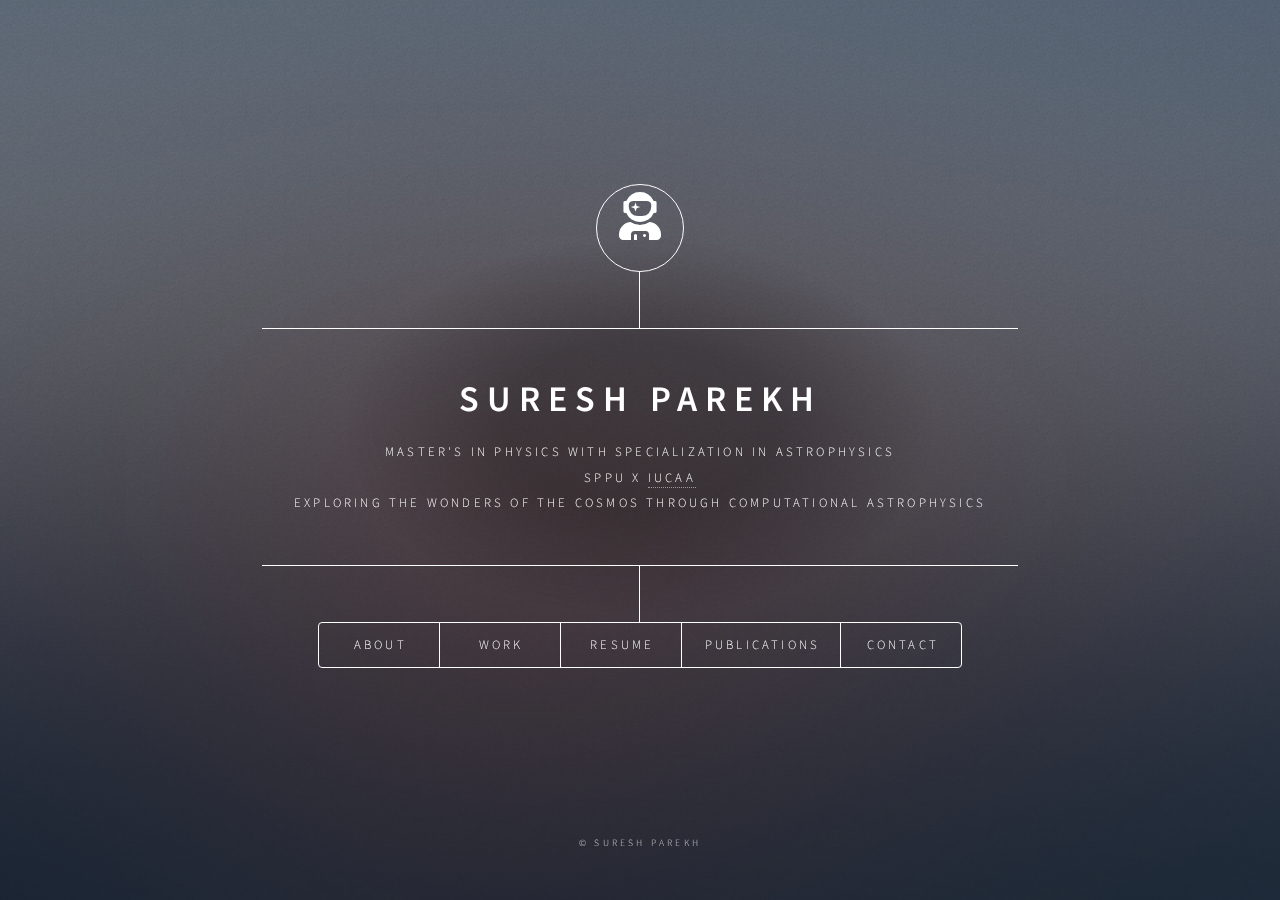
==== index.html @ 6b33139d "Add files via upload" ====
<!DOCTYPE HTML>
<!--
	Dimension by HTML5 UP
	html5up.net | @ajlkn
	Free for personal and commercial use under the CCA 3.0 license (html5up.net/license)
-->
<html>
	<head>
		<meta charset="UTF-8">
		<meta name="viewport" content="width=device-width, initial-scale=1.0">
		<title>Suresh Parekh</title>
		<link rel="stylesheet" href="assets/css/main.css">
		<noscript><link rel="stylesheet" href="assets/css/noscript.css"></noscript>
		<!-- Add the following link tag to include the favicon -->
		<link rel="icon" type="image/png" href="images/S.png"> <!--size: 86x86 -->
	</head>
	<body class="is-preload">

		<!-- Wrapper -->
			<div id="wrapper">

				<!-- Header -->
					<header id="header">
						<div class="logo">
							<span class = "fa fa-user-astronaut fa-3x"> </span>
						</div>
						<div class="content">
							<div class="inner">
								<h1>Suresh Parekh</h1>
								<p>Master's in Physics with Specialization in Astrophysics <br/> SPPU X <a href="https://www.iucaa.in/en/">IUCAA</a><br />
									Exploring the wonders of the cosmos through computational astrophysics</p>
							</div>
						</div>
						<nav>
							<ul>
								<li><a href="#about">About</a></li>
								<li><a href="#work">Work</a></li>
								<li><a href="#resume">Resume</a></li>
								<li><a href="#pubs">Publications</a></li>
								<li><a href="#contact">Contact</a></li>
							</ul>
						</nav>
					</header>

				<!-- Main -->
					<div id="main">

						<!-- Intro -->
							<article id="about">
								<h2 class="major">About</h2>
								<span class="image main"><img src="images/about.png" alt="" /></span>
								<p>Hi! Welcome to my website! I'm an observational and computational astrophysicist in construction. 
									I enjoy playing cricket, swimming, and listening to Hindi music in my free time. I'm also a nerd, 
									always eager to explore the latest advancements in STEM. </p>
								<p> You can learn more about my work <a href="#work">here.</a></p>
							</article>

						<!-- Work -->
							<article id="work">
								<h2 class="major">Work</h2>
								<span class="image main"><img src="images/iucaa.png" alt="" /></span>
								<p>Pursuing my Master's in Physics from Savitribai Phule Pune University enabled me to be a part of the 
									Inter-University Centre for Astronomy and Astrophysics (IUCAA), the hub for Astrophysics research in India,
									 which allowed me to investigate the extended emissions in high-redshift Quasars using Chandra as a probe. </p>

								<p>To improve the detection pipeline and make it more efficient, I enrolled for my Master's thesis project with 
									Dr. Vaidehi Paliya at IUCAA. I employed Bayesian statistics and the Low Counts Image Reconstruction and 
									Analysis (LIRA) algorithm using Python and necessary CXC tools for data processing to develop a sophisticated 
									pipeline to detect extended emissions in high-redshift radio-loud Quasars using Chandra X-ray data. 
									The pipeline can detect comprehensive emissions with improved accuracy by employing MCMC analysis and observing 
									the 2D Poission deviations from the baseline model. It also generates higher-resolution data using LIRA for
									 better morphological analysis of the emissions. </p>

								<p>Recently, I have been working with esteemed cosmologists of India, Dr. Saibal Ray, Dr. Anil Kumar Yadav, 
									and Dr. Lokesh Kumar Sharma, to get collaborative exposure. In this project, we aim to derive cosmological
									 models that can study the universe's expansion rate. My role is to develop a pipeline to calculate the 
									 cosmological parameters for the derived model using observational datasets. I used my knowledge of Bayesian
									  statistics from my previous project to make the pipeline even more accurate. The results resonated with 
									  the current observational studies released by the Planck association, which confirmed the accuracy of the 
									  channel as well as the derivation of the model. It resulted in the preparation of multiple manuscripts. 
									  This experience helped me expand my data analysis and Bayesian analysis skills, which will benefit my 
									  research aspirations. </p>

								<p>To further understand and search for the answer to the extended diffused emissions, such as radio halos 
									and relics detected at the central region of AGNs and large-scale structures of the Galaxy Clusters (GCs), 
									I am working with Dr. Viral Parekh, NRAO. This project involves the morphological analysis of the GCs center
									 in the Radio and X-ray bands using NVSS, VLASS, and CXC data from the MGCLS clusters and MaDCoWS Catalogs, 
									 conducting a comprehensive analysis of the Radio Halos and relics. This analysis will help reveal the 
									 processes behind the unknown emissions observed and provide me with the new exposure necessary for my 
									 future research endeavors. </p>

								<p>Thank you for visiting my little corner, and contact me <a href="#contact">here</a> for any potential collaborations or discussions.</p>
							</article>

						<!-- About -->
							<article id="resume">
								<h2 class="major">Resume</h2>
								<!-- <span class="image main"><img src="images/pic03.jpg" alt="" /></span> -->
								<embed src="images/New_CV.pdf" type="application/pdf" width="100%" height="600px" />
								<!-- <p>Lorem ipsum dolor sit amet, consectetur et adipiscing elit. Praesent eleifend dignissim arcu, at eleifend sapien imperdiet ac. Aliquam erat volutpat. Praesent urna nisi, fringila lorem et vehicula lacinia quam. Integer sollicitudin mauris nec lorem luctus ultrices. Aliquam libero et malesuada fames ac ante ipsum primis in faucibus. Cras viverra ligula sit amet ex mollis mattis lorem ipsum dolor sit amet.</p> -->
							</article>
						

						<!-- Contact -->
							<article id="contact">
								<h2 class="major">Contact</h2>
								<img src="images/contact.jpg" alt="Image Description">
								<p>You can reach me at <a href="mailto: thesureshparekh@gmail.com">thesureshparekh@gmail.com</a></p>
								<!-- <form method="post" action="#">
									<div class="fields">
										<div class="field half">
											<label for="name">Name</label>
											<input type="text" name="name" id="name" />
										</div>
										<div class="field half">
											<label for="email">Email</label>
											<input type="text" name="email" id="email" />
										</div>
										<div class="field">
											<label for="message">Message</label>
											<textarea name="message" id="message" rows="4"></textarea>
										</div>
									</div>
									<ul class="actions">
										<li><input type="submit" value="Send Message" class="primary" /></li>
										<li><input type="reset" value="Reset" /></li>
									</ul>
								</form> -->
								<ul class="icons">
									<li><a href="https://twitter.com/sureshparekh412" class="icon brands fa-twitter"><span class="label">Twitter</span></a></li>
									<li><a href="mailto: thesureshparekh@gmail.com" class="icon solid fa-envelope"><span class="label">Email</span></a></li>
									<li><a href="https://www.instagram.com/thesureshparekh" class="icon brands fa-instagram"><span class="label">Instagram</span></a></li>
									<li><a href="https://github.com/sureshparekh" class="icon brands fa-github"><span class="label">GitHub</span></a></li>
									
								</ul>
							</article>

						<!-- Elements -->
							<article id="pubs">
								<h2 class="major">Publications</h2>
								
								<ol>
									<li>Dolor pulvinar etiam.</li>
									<li>Etiam vel felis viverra.</li>
									<li>Felis enim feugiat.</li>
									<li>Dolor pulvinar etiam.</li>
									<li>Etiam vel felis lorem.</li>
									<li>Felis enim et feugiat.</li>
									<li>Felis enim et feugiat.</li>
									<li>Felis enim et feugiat.</li>
								</ol>

								<!-- <section>
									<h3 class="major">Text</h3>
									<p>This is <b>bold</b> and this is <strong>strong</strong>. This is <i>italic</i> and this is <em>emphasized</em>.
									This is <sup>superscript</sup> text and this is <sub>subscript</sub> text.
									This is <u>underlined</u> and this is code: <code>for (;;) { ... }</code>. Finally, <a href="#">this is a link</a>.</p>
									<hr />
									<h2>Heading Level 2</h2>
									<h3>Heading Level 3</h3>
									<h4>Heading Level 4</h4>
									<h5>Heading Level 5</h5>
									<h6>Heading Level 6</h6>
									<hr />
									<h4>Blockquote</h4>
									<blockquote>Fringilla nisl. Donec accumsan interdum nisi, quis tincidunt felis sagittis eget tempus euismod. Vestibulum ante ipsum primis in faucibus vestibulum. Blandit adipiscing eu felis iaculis volutpat ac adipiscing accumsan faucibus. Vestibulum ante ipsum primis in faucibus lorem ipsum dolor sit amet nullam adipiscing eu felis.</blockquote>
									<h4>Preformatted</h4>
									<pre><code>i = 0;

while (!deck.isInOrder()) {
    print 'Iteration ' + i;
    deck.shuffle();
    i++;
}

print 'It took ' + i + ' iterations to sort the deck.';</code></pre>
								</section>

								<section>
									<h3 class="major">Lists</h3>

									<h4>Unordered</h4>
									<ul>
										<li>Dolor pulvinar etiam.</li>
										<li>Sagittis adipiscing.</li>
										<li>Felis enim feugiat.</li>
									</ul>

									<h4>Alternate</h4>
									<ul class="alt">
										<li>Dolor pulvinar etiam.</li>
										<li>Sagittis adipiscing.</li>
										<li>Felis enim feugiat.</li>
									</ul> -->

								
									<!-- <h4>Icons</h4>
									<ul class="icons">
										<li><a href="#" class="icon brands fa-twitter"><span class="label">Twitter</span></a></li>
										<li><a href="#" class="icon brands fa-facebook-f"><span class="label">Facebook</span></a></li>
										<li><a href="#" class="icon brands fa-instagram"><span class="label">Instagram</span></a></li>
										<li><a href="#" class="icon brands fa-github"><span class="label">Github</span></a></li>
									</ul>

									<h4>Actions</h4>
									<ul class="actions">
										<li><a href="#" class="button primary">Default</a></li>
										<li><a href="#" class="button">Default</a></li>
									</ul>
									<ul class="actions stacked">
										<li><a href="#" class="button primary">Default</a></li>
										<li><a href="#" class="button">Default</a></li>
									</ul>
								</section> -->

								<!-- <section>
									<h3 class="major">Table</h3>
									<h4>Default</h4>
									<div class="table-wrapper">
										<table>
											<thead>
												<tr>
													<th>Name</th>
													<th>Description</th>
													<th>Price</th>
												</tr>
											</thead>
											<tbody>
												<tr>
													<td>Item One</td>
													<td>Ante turpis integer aliquet porttitor.</td>
													<td>29.99</td>
												</tr>
												<tr>
													<td>Item Two</td>
													<td>Vis ac commodo adipiscing arcu aliquet.</td>
													<td>19.99</td>
												</tr>
												<tr>
													<td>Item Three</td>
													<td> Morbi faucibus arcu accumsan lorem.</td>
													<td>29.99</td>
												</tr>
												<tr>
													<td>Item Four</td>
													<td>Vitae integer tempus condimentum.</td>
													<td>19.99</td>
												</tr>
												<tr>
													<td>Item Five</td>
													<td>Ante turpis integer aliquet porttitor.</td>
													<td>29.99</td>
												</tr>
											</tbody>
											<tfoot>
												<tr>
													<td colspan="2"></td>
													<td>100.00</td>
												</tr>
											</tfoot>
										</table>
									</div>

									<h4>Alternate</h4>
									<div class="table-wrapper">
										<table class="alt">
											<thead>
												<tr>
													<th>Name</th>
													<th>Description</th>
													<th>Price</th>
												</tr>
											</thead>
											<tbody>
												<tr>
													<td>Item One</td>
													<td>Ante turpis integer aliquet porttitor.</td>
													<td>29.99</td>
												</tr>
												<tr>
													<td>Item Two</td>
													<td>Vis ac commodo adipiscing arcu aliquet.</td>
													<td>19.99</td>
												</tr>
												<tr>
													<td>Item Three</td>
													<td> Morbi faucibus arcu accumsan lorem.</td>
													<td>29.99</td>
												</tr>
												<tr>
													<td>Item Four</td>
													<td>Vitae integer tempus condimentum.</td>
													<td>19.99</td>
												</tr>
												<tr>
													<td>Item Five</td>
													<td>Ante turpis integer aliquet porttitor.</td>
													<td>29.99</td>
												</tr>
											</tbody>
											<tfoot>
												<tr>
													<td colspan="2"></td>
													<td>100.00</td>
												</tr>
											</tfoot>
										</table>
									</div>
								</section>

								<section>
									<h3 class="major">Buttons</h3>
									<ul class="actions">
										<li><a href="#" class="button primary">Primary</a></li>
										<li><a href="#" class="button">Default</a></li>
									</ul>
									<ul class="actions">
										<li><a href="#" class="button">Default</a></li>
										<li><a href="#" class="button small">Small</a></li>
									</ul>
									<ul class="actions">
										<li><a href="#" class="button primary icon solid fa-download">Icon</a></li>
										<li><a href="#" class="button icon solid fa-download">Icon</a></li>
									</ul>
									<ul class="actions">
										<li><span class="button primary disabled">Disabled</span></li>
										<li><span class="button disabled">Disabled</span></li>
									</ul>
								</section>

								<section>
									<h3 class="major">Form</h3>
									<form method="post" action="#">
										<div class="fields">
											<div class="field half">
												<label for="demo-name">Name</label>
												<input type="text" name="demo-name" id="demo-name" value="" placeholder="Jane Doe" />
											</div>
											<div class="field half">
												<label for="demo-email">Email</label>
												<input type="email" name="demo-email" id="demo-email" value="" placeholder="jane@untitled.tld" />
											</div>
											<div class="field">
												<label for="demo-category">Category</label>
												<select name="demo-category" id="demo-category">
													<option value="">-</option>
													<option value="1">Manufacturing</option>
													<option value="1">Shipping</option>
													<option value="1">Administration</option>
													<option value="1">Human Resources</option>
												</select>
											</div>
											<div class="field half">
												<input type="radio" id="demo-priority-low" name="demo-priority" checked>
												<label for="demo-priority-low">Low</label>
											</div>
											<div class="field half">
												<input type="radio" id="demo-priority-high" name="demo-priority">
												<label for="demo-priority-high">High</label>
											</div>
											<div class="field half">
												<input type="checkbox" id="demo-copy" name="demo-copy">
												<label for="demo-copy">Email me a copy</label>
											</div>
											<div class="field half">
												<input type="checkbox" id="demo-human" name="demo-human" checked>
												<label for="demo-human">Not a robot</label>
											</div>
											<div class="field">
												<label for="demo-message">Message</label>
												<textarea name="demo-message" id="demo-message" placeholder="Enter your message" rows="6"></textarea>
											</div>
										</div>
										<ul class="actions">
											<li><input type="submit" value="Send Message" class="primary" /></li>
											<li><input type="reset" value="Reset" /></li>
										</ul>
									</form>
								</section> -->

							</article>

					</div>

				<!-- Footer -->
					<footer id="footer">
						<p class="copyright">&copy; Suresh Parekh </p>
					</footer>

			</div>

		<!-- BG -->
			<div id="bg"></div>

		<!-- Scripts -->
			<script src="assets/js/jquery.min.js"></script>
			<script src="assets/js/browser.min.js"></script>
			<script src="assets/js/breakpoints.min.js"></script>
			<script src="assets/js/util.js"></script>
			<script src="assets/js/main.js"></script>

	</body>
</html>
---- assets/css/main.css ----
@import url(fontawesome-all.min.css);
@import url("https://fonts.googleapis.com/css?family=Source+Sans+Pro:300italic,600italic,300,600");

/*
	Dimension by HTML5 UP
	html5up.net | @ajlkn
	Free for personal and commercial use under the CCA 3.0 license (html5up.net/license)
*/

html, body, div, span, applet, object,
iframe, h1, h2, h3, h4, h5, h6, p, blockquote,
pre, a, abbr, acronym, address, big, cite,
code, del, dfn, em, img, ins, kbd, q, s, samp,
small, strike, strong, sub, sup, tt, var, b,
u, i, center, dl, dt, dd, ol, ul, li, fieldset,
form, label, legend, table, caption, tbody,
tfoot, thead, tr, th, td, article, aside,
canvas, details, embed, figure, figcaption,
footer, header, hgroup, menu, nav, output, ruby,
section, summary, time, mark, audio, video {
	margin: 0;
	padding: 0;
	border: 0;
	font-size: 100%;
	font: inherit;
	vertical-align: baseline;}

article, aside, details, figcaption, figure,
footer, header, hgroup, menu, nav, section {
	display: block;}

body {
	line-height: 1;
}

ol, ul {
	list-style: none;
}

blockquote, q {
	quotes: none;
}

	blockquote:before, blockquote:after, q:before, q:after {
		content: '';
		content: none;
	}

table {
	border-collapse: collapse;
	border-spacing: 0;
}

body {
	-webkit-text-size-adjust: none;
}

mark {
	background-color: transparent;
	color: inherit;
}

input::-moz-focus-inner {
	border: 0;
	padding: 0;
}

input, select, textarea {
	-moz-appearance: none;
	-webkit-appearance: none;
	-ms-appearance: none;
	appearance: none;
}

/* Basic */

	@-ms-viewport {
		width: device-width;
	}

	@media screen and (max-width: 480px) {

		html, body {
			min-width: 320px;
		}

	}

	html {
		box-sizing: border-box;
	}

	*, *:before, *:after {
		box-sizing: inherit;
	}

	body {
		background: #1b1f22;
	}

		body.is-preload *, body.is-preload *:before, body.is-preload *:after {
			-moz-animation: none !important;
			-webkit-animation: none !important;
			-ms-animation: none !important;
			animation: none !important;
			-moz-transition: none !important;
			-webkit-transition: none !important;
			-ms-transition: none !important;
			transition: none !important;
		}

/* Type */

	html {
		font-size: 16pt;
	}

		@media screen and (max-width: 1680px) {

			html {
				font-size: 12pt;
			}

		}

		@media screen and (max-width: 736px) {

			html {
				font-size: 11pt;
			}

		}

		@media screen and (max-width: 360px) {

			html {
				font-size: 10pt;
			}

		}

	body, input, select, textarea {
		color: #ffffff;
		font-family: "Source Sans Pro", sans-serif;
		font-weight: 300;
		font-size: 1rem;
		line-height: 1.65;
	}

	a {
		-moz-transition: color 0.2s ease-in-out, background-color 0.2s ease-in-out, border-bottom-color 0.2s ease-in-out;
		-webkit-transition: color 0.2s ease-in-out, background-color 0.2s ease-in-out, border-bottom-color 0.2s ease-in-out;
		-ms-transition: color 0.2s ease-in-out, background-color 0.2s ease-in-out, border-bottom-color 0.2s ease-in-out;
		transition: color 0.2s ease-in-out, background-color 0.2s ease-in-out, border-bottom-color 0.2s ease-in-out;
		border-bottom: dotted 1px rgba(255, 255, 255, 0.5);
		text-decoration: none;
		color: inherit;
	}

		a:hover {
			border-bottom-color: transparent;
		}

	strong, b {
		color: #ffffff;
		font-weight: 600;
	}

	em, i {
		font-style: italic;
	}

	p {
		margin: 0 0 2rem 0;
	}

	h1, h2, h3, h4, h5, h6 {
		color: #ffffff;
		font-weight: 600;
		line-height: 1.5;
		margin: 0 0 1rem 0;
		text-transform: uppercase;
		letter-spacing: 0.2rem;
	}

		h1 a, h2 a, h3 a, h4 a, h5 a, h6 a {
			color: inherit;
			text-decoration: none;
		}

		h1.major, h2.major, h3.major, h4.major, h5.major, h6.major {
			border-bottom: solid 1px #ffffff;
			width: -moz-max-content;
			width: -webkit-max-content;
			width: -ms-max-content;
			width: max-content;
			padding-bottom: 0.5rem;
			margin: 0 0 2rem 0;
		}

	h1 {
		font-size: 2.25rem;
		line-height: 1.3;
		letter-spacing: 0.5rem;
	}

	h2 {
		font-size: 1.5rem;
		line-height: 1.4;
		letter-spacing: 0.5rem;
	}

	h3 {
		font-size: 1rem;
	}

	h4 {
		font-size: 0.8rem;
	}

	h5 {
		font-size: 0.7rem;
	}

	h6 {
		font-size: 0.6rem;
	}

	@media screen and (max-width: 736px) {

		h1 {
			font-size: 1.75rem;
			line-height: 1.4;
		}

		h2 {
			font-size: 1.25em;
			line-height: 1.5;
		}

	}

	sub {
		font-size: 0.8rem;
		position: relative;
		top: 0.5rem;
	}

	sup {
		font-size: 0.8rem;
		position: relative;
		top: -0.5rem;
	}

	blockquote {
		border-left: solid 4px #ffffff;
		font-style: italic;
		margin: 0 0 2rem 0;
		padding: 0.5rem 0 0.5rem 2rem;
	}

	code {
		background: rgba(255, 255, 255, 0.075);
		border-radius: 4px;
		font-family: "Courier New", monospace;
		font-size: 0.9rem;
		margin: 0 0.25rem;
		padding: 0.25rem 0.65rem;
	}

	pre {
		-webkit-overflow-scrolling: touch;
		font-family: "Courier New", monospace;
		font-size: 0.9rem;
		margin: 0 0 2rem 0;
	}

		pre code {
			display: block;
			line-height: 1.75;
			padding: 1rem 1.5rem;
			overflow-x: auto;
		}

	hr {
		border: 0;
		border-bottom: solid 1px #ffffff;
		margin: 2.75rem 0;
	}

	.align-left {
		text-align: left;
	}

	.align-center {
		text-align: center;
	}

	.align-right {
		text-align: right;
	}

/* Form */

	form {
		margin: 0 0 2rem 0;
	}

		form > :last-child {
			margin-bottom: 0;
		}

		form > .fields {
			display: -moz-flex;
			display: -webkit-flex;
			display: -ms-flex;
			display: flex;
			-moz-flex-wrap: wrap;
			-webkit-flex-wrap: wrap;
			-ms-flex-wrap: wrap;
			flex-wrap: wrap;
			width: calc(100% + 3rem);
			margin: -1.5rem 0 2rem -1.5rem;
		}

			form > .fields > .field {
				-moz-flex-grow: 0;
				-webkit-flex-grow: 0;
				-ms-flex-grow: 0;
				flex-grow: 0;
				-moz-flex-shrink: 0;
				-webkit-flex-shrink: 0;
				-ms-flex-shrink: 0;
				flex-shrink: 0;
				padding: 1.5rem 0 0 1.5rem;
				width: calc(100% - 1.5rem);
			}

				form > .fields > .field.half {
					width: calc(50% - 0.75rem);
				}

				form > .fields > .field.third {
					width: calc(100%/3 - 0.5rem);
				}

				form > .fields > .field.quarter {
					width: calc(25% - 0.375rem);
				}

		@media screen and (max-width: 480px) {

			form > .fields {
				width: calc(100% + 3rem);
				margin: -1.5rem 0 2rem -1.5rem;
			}

				form > .fields > .field {
					padding: 1.5rem 0 0 1.5rem;
					width: calc(100% - 1.5rem);
				}

					form > .fields > .field.half {
						width: calc(100% - 1.5rem);
					}

					form > .fields > .field.third {
						width: calc(100% - 1.5rem);
					}

					form > .fields > .field.quarter {
						width: calc(100% - 1.5rem);
					}

		}

	label {
		color: #ffffff;
		display: block;
		font-size: 0.8rem;
		font-weight: 300;
		letter-spacing: 0.2rem;
		line-height: 1.5;
		margin: 0 0 1rem 0;
		text-transform: uppercase;
	}

	input[type="text"],
	input[type="password"],
	input[type="email"],
	input[type="tel"],
	select,
	textarea {
		-moz-appearance: none;
		-webkit-appearance: none;
		-ms-appearance: none;
		appearance: none;
		-moz-transition: border-color 0.2s ease-in-out, box-shadow 0.2s ease-in-out, background-color 0.2s ease-in-out;
		-webkit-transition: border-color 0.2s ease-in-out, box-shadow 0.2s ease-in-out, background-color 0.2s ease-in-out;
		-ms-transition: border-color 0.2s ease-in-out, box-shadow 0.2s ease-in-out, background-color 0.2s ease-in-out;
		transition: border-color 0.2s ease-in-out, box-shadow 0.2s ease-in-out, background-color 0.2s ease-in-out;
		background-color: transparent;
		border-radius: 4px;
		border: solid 1px #ffffff;
		color: inherit;
		display: block;
		outline: 0;
		padding: 0 1rem;
		text-decoration: none;
		width: 100%;
	}

		input[type="text"]:invalid,
		input[type="password"]:invalid,
		input[type="email"]:invalid,
		input[type="tel"]:invalid,
		select:invalid,
		textarea:invalid {
			box-shadow: none;
		}

		input[type="text"]:focus,
		input[type="password"]:focus,
		input[type="email"]:focus,
		input[type="tel"]:focus,
		select:focus,
		textarea:focus {
			background: rgba(255, 255, 255, 0.075);
			border-color: #ffffff;
			box-shadow: 0 0 0 1px #ffffff;
		}

	select {
		background-image: url("data:image/svg+xml;charset=utf8,%3Csvg xmlns='http://www.w3.org/2000/svg' width='40' height='40' preserveAspectRatio='none' viewBox='0 0 40 40'%3E%3Cpath d='M9.4,12.3l10.4,10.4l10.4-10.4c0.2-0.2,0.5-0.4,0.9-0.4c0.3,0,0.6,0.1,0.9,0.4l3.3,3.3c0.2,0.2,0.4,0.5,0.4,0.9 c0,0.4-0.1,0.6-0.4,0.9L20.7,31.9c-0.2,0.2-0.5,0.4-0.9,0.4c-0.3,0-0.6-0.1-0.9-0.4L4.3,17.3c-0.2-0.2-0.4-0.5-0.4-0.9 c0-0.4,0.1-0.6,0.4-0.9l3.3-3.3c0.2-0.2,0.5-0.4,0.9-0.4S9.1,12.1,9.4,12.3z' fill='%23ffffff' /%3E%3C/svg%3E");
		background-size: 1.25rem;
		background-repeat: no-repeat;
		background-position: calc(100% - 1rem) center;
		height: 2.75rem;
		padding-right: 2.75rem;
		text-overflow: ellipsis;
	}

		select option {
			color: #ffffff;
			background: #1b1f22;
		}

		select:focus::-ms-value {
			background-color: transparent;
		}

		select::-ms-expand {
			display: none;
		}

	input[type="text"],
	input[type="password"],
	input[type="email"],
	select {
		height: 2.75rem;
	}

	textarea {
		padding: 0.75rem 1rem;
	}

	input[type="checkbox"],
	input[type="radio"] {
		-moz-appearance: none;
		-webkit-appearance: none;
		-ms-appearance: none;
		appearance: none;
		display: block;
		float: left;
		margin-right: -2rem;
		opacity: 0;
		width: 1rem;
		z-index: -1;
	}

		input[type="checkbox"] + label,
		input[type="radio"] + label {
			text-decoration: none;
			-moz-user-select: none;
			-webkit-user-select: none;
			-ms-user-select: none;
			user-select: none;
			color: #ffffff;
			cursor: pointer;
			display: inline-block;
			font-size: 0.8rem;
			font-weight: 300;
			margin: 0 0 0.5rem 0;
			padding-left: 2.65rem;
			padding-right: 0.75rem;
			position: relative;
		}

			input[type="checkbox"] + label:before,
			input[type="radio"] + label:before {
				-moz-osx-font-smoothing: grayscale;
				-webkit-font-smoothing: antialiased;
				display: inline-block;
				font-style: normal;
				font-variant: normal;
				text-rendering: auto;
				line-height: 1;
				text-transform: none !important;
				font-family: 'Font Awesome 5 Free';
				font-weight: 900;
			}

			input[type="checkbox"] + label:before,
			input[type="radio"] + label:before {
				-moz-transition: border-color 0.2s ease-in-out, box-shadow 0.2s ease-in-out, background-color 0.2s ease-in-out;
				-webkit-transition: border-color 0.2s ease-in-out, box-shadow 0.2s ease-in-out, background-color 0.2s ease-in-out;
				-ms-transition: border-color 0.2s ease-in-out, box-shadow 0.2s ease-in-out, background-color 0.2s ease-in-out;
				transition: border-color 0.2s ease-in-out, box-shadow 0.2s ease-in-out, background-color 0.2s ease-in-out;
				border-radius: 4px;
				border: solid 1px #ffffff;
				content: '';
				display: inline-block;
				height: 1.65rem;
				left: 0;
				line-height: 1.65rem;
				position: absolute;
				text-align: center;
				top: -0.15rem;
				width: 1.65rem;
			}

		input[type="checkbox"]:checked + label:before,
		input[type="radio"]:checked + label:before {
			background: #ffffff !important;
			border-color: #ffffff !important;
			color: #1b1f22;
			content: '\f00c';
		}

		input[type="checkbox"]:focus + label:before,
		input[type="radio"]:focus + label:before {
			background: rgba(255, 255, 255, 0.075);
			border-color: #ffffff;
			box-shadow: 0 0 0 1px #ffffff;
		}

	input[type="checkbox"] + label:before {
		border-radius: 4px;
	}

	input[type="radio"] + label:before {
		border-radius: 100%;
	}

	::-webkit-input-placeholder {
		color: rgba(255, 255, 255, 0.5) !important;
		opacity: 1.0;
	}

	:-moz-placeholder {
		color: rgba(255, 255, 255, 0.5) !important;
		opacity: 1.0;
	}

	::-moz-placeholder {
		color: rgba(255, 255, 255, 0.5) !important;
		opacity: 1.0;
	}

	:-ms-input-placeholder {
		color: rgba(255, 255, 255, 0.5) !important;
		opacity: 1.0;
	}

	.formerize-placeholder {
		color: rgba(255, 255, 255, 0.5) !important;
		opacity: 1.0;
	}

/* Box */

	.box {
		border-radius: 4px;
		border: solid 1px #ffffff;
		margin-bottom: 2rem;
		padding: 1.5em;
	}

		.box > :last-child,
		.box > :last-child > :last-child,
		.box > :last-child > :last-child > :last-child {
			margin-bottom: 0;
		}

		.box.alt {
			border: 0;
			border-radius: 0;
			padding: 0;
		}

/* Icon */

	.icon {
		text-decoration: none;
		border-bottom: none;
		position: relative;
	}

		.icon:before {
			-moz-osx-font-smoothing: grayscale;
			-webkit-font-smoothing: antialiased;
			display: inline-block;
			font-style: normal;
			font-variant: normal;
			text-rendering: auto;
			line-height: 1;
			text-transform: none !important;
			font-family: 'Font Awesome 5 Free';
			font-weight: 400;
		}

		.icon > .label {
			display: none;
		}

		.icon:before {
			line-height: inherit;
		}

		.icon.solid:before {
			font-weight: 900;
		}

		.icon.brands:before {
			font-family: 'Font Awesome 5 Brands';
		}

/* Image */

	.image {
		border-radius: 4px;
		border: 0;
		display: inline-block;
		position: relative;
	}

		.image:before {
			pointer-events: none;
			background-image: url("../../images/overlay.png");
			background-color: rgba(19, 21, 25, 0.5);
			border-radius: 4px;
			content: '';
			display: block;
			height: 100%;
			left: 0;
			opacity: 0.5;
			position: absolute;
			top: 0;
			width: 100%;
		}

		.image img {
			border-radius: 4px;
			display: block;
		}

		.image.left, .image.right {
			max-width: 40%;
		}

			.image.left img, .image.right img {
				width: 100%;
			}

		.image.left {
			float: left;
			padding: 0 1.5em 1em 0;
			top: 0.25em;
		}

		.image.right {
			float: right;
			padding: 0 0 1em 1.5em;
			top: 0.25em;
		}

		.image.fit {
			display: block;
			margin: 0 0 2rem 0;
			width: 100%;
		}

			.image.fit img {
				width: 100%;
			}

		.image.main {
			display: block;
			margin: 2.5rem 0;
			width: 100%;
		}

			.image.main img {
				width: 100%;
			}

		@media screen and (max-width: 736px) {

			.image.main {
				margin: 2rem 0;
			}

		}

		@media screen and (max-width: 480px) {

			.image.main {
				margin: 1.5rem 0;
			}

		}

/* List */

	ol {
		list-style: decimal;
		margin: 0 0 2rem 0;
		padding-left: 1.25em;
	}

		ol li {
			padding-left: 0.25em;
		}

	ul {
		list-style: disc;
		margin: 0 0 2rem 0;
		padding-left: 1em;
	}

		ul li {
			padding-left: 0.5em;
		}

		ul.alt {
			list-style: none;
			padding-left: 0;
		}

			ul.alt li {
				border-top: solid 1px #ffffff;
				padding: 0.5em 0;
			}

				ul.alt li:first-child {
					border-top: 0;
					padding-top: 0;
				}

	dl {
		margin: 0 0 2rem 0;
	}

		dl dt {
			display: block;
			font-weight: 600;
			margin: 0 0 1rem 0;
		}

		dl dd {
			margin-left: 2rem;
		}

/* Actions */

	ul.actions {
		display: -moz-flex;
		display: -webkit-flex;
		display: -ms-flex;
		display: flex;
		cursor: default;
		list-style: none;
		margin-left: -1rem;
		padding-left: 0;
	}

		ul.actions li {
			padding: 0 0 0 1rem;
			vertical-align: middle;
		}

		ul.actions.special {
			-moz-justify-content: center;
			-webkit-justify-content: center;
			-ms-justify-content: center;
			justify-content: center;
			width: 100%;
			margin-left: 0;
		}

			ul.actions.special li:first-child {
				padding-left: 0;
			}

		ul.actions.stacked {
			-moz-flex-direction: column;
			-webkit-flex-direction: column;
			-ms-flex-direction: column;
			flex-direction: column;
			margin-left: 0;
		}

			ul.actions.stacked li {
				padding: 1.3rem 0 0 0;
			}

				ul.actions.stacked li:first-child {
					padding-top: 0;
				}

		ul.actions.fit {
			width: calc(100% + 1rem);
		}

			ul.actions.fit li {
				-moz-flex-grow: 1;
				-webkit-flex-grow: 1;
				-ms-flex-grow: 1;
				flex-grow: 1;
				-moz-flex-shrink: 1;
				-webkit-flex-shrink: 1;
				-ms-flex-shrink: 1;
				flex-shrink: 1;
				width: 100%;
			}

				ul.actions.fit li > * {
					width: 100%;
				}

			ul.actions.fit.stacked {
				width: 100%;
			}

		@media screen and (max-width: 480px) {

			ul.actions:not(.fixed) {
				-moz-flex-direction: column;
				-webkit-flex-direction: column;
				-ms-flex-direction: column;
				flex-direction: column;
				margin-left: 0;
				width: 100% !important;
			}

				ul.actions:not(.fixed) li {
					-moz-flex-grow: 1;
					-webkit-flex-grow: 1;
					-ms-flex-grow: 1;
					flex-grow: 1;
					-moz-flex-shrink: 1;
					-webkit-flex-shrink: 1;
					-ms-flex-shrink: 1;
					flex-shrink: 1;
					padding: 1rem 0 0 0;
					text-align: center;
					width: 100%;
				}

					ul.actions:not(.fixed) li > * {
						width: 100%;
					}

					ul.actions:not(.fixed) li:first-child {
						padding-top: 0;
					}

					ul.actions:not(.fixed) li input[type="submit"],
					ul.actions:not(.fixed) li input[type="reset"],
					ul.actions:not(.fixed) li input[type="button"],
					ul.actions:not(.fixed) li button,
					ul.actions:not(.fixed) li .button {
						width: 100%;
					}

						ul.actions:not(.fixed) li input[type="submit"].icon:before,
						ul.actions:not(.fixed) li input[type="reset"].icon:before,
						ul.actions:not(.fixed) li input[type="button"].icon:before,
						ul.actions:not(.fixed) li button.icon:before,
						ul.actions:not(.fixed) li .button.icon:before {
							margin-left: -0.5em;
						}

		}

/* Icons */

	ul.icons {
		cursor: default;
		list-style: none;
		padding-left: 0;
	}

		ul.icons li {
			display: inline-block;
			padding: 0 0.75em 0 0;
		}

			ul.icons li:last-child {
				padding-right: 0;
			}

			ul.icons li a {
				border-radius: 100%;
				box-shadow: inset 0 0 0 1px #ffffff;
				display: inline-block;
				height: 2.25rem;
				line-height: 2.25rem;
				text-align: center;
				width: 2.25rem;
			}

				ul.icons li a:hover {
					background-color: rgba(255, 255, 255, 0.075);
				}

				ul.icons li a:active {
					background-color: rgba(255, 255, 255, 0.175);
				}

/* Table */

	.table-wrapper {
		-webkit-overflow-scrolling: touch;
		overflow-x: auto;
	}

	table {
		margin: 0 0 2rem 0;
		width: 100%;
	}

		table tbody tr {
			border: solid 1px #ffffff;
			border-left: 0;
			border-right: 0;
		}

			table tbody tr:nth-child(2n + 1) {
				background-color: rgba(255, 255, 255, 0.075);
			}

		table td {
			padding: 0.75em 0.75em;
		}

		table th {
			color: #ffffff;
			font-size: 0.9em;
			font-weight: 600;
			padding: 0 0.75em 0.75em 0.75em;
			text-align: left;
		}

		table thead {
			border-bottom: solid 2px #ffffff;
		}

		table tfoot {
			border-top: solid 2px #ffffff;
		}

		table.alt {
			border-collapse: separate;
		}

			table.alt tbody tr td {
				border: solid 1px #ffffff;
				border-left-width: 0;
				border-top-width: 0;
			}

				table.alt tbody tr td:first-child {
					border-left-width: 1px;
				}

			table.alt tbody tr:first-child td {
				border-top-width: 1px;
			}

			table.alt thead {
				border-bottom: 0;
			}

			table.alt tfoot {
				border-top: 0;
			}

/* Button */

	input[type="submit"],
	input[type="reset"],
	input[type="button"],
	button,
	.button {
		-moz-appearance: none;
		-webkit-appearance: none;
		-ms-appearance: none;
		appearance: none;
		-moz-transition: background-color 0.2s ease-in-out, color 0.2s ease-in-out;
		-webkit-transition: background-color 0.2s ease-in-out, color 0.2s ease-in-out;
		-ms-transition: background-color 0.2s ease-in-out, color 0.2s ease-in-out;
		transition: background-color 0.2s ease-in-out, color 0.2s ease-in-out;
		background-color: transparent;
		border-radius: 4px;
		border: 0;
		box-shadow: inset 0 0 0 1px #ffffff;
		color: #ffffff !important;
		cursor: pointer;
		display: inline-block;
		font-size: 0.8rem;
		font-weight: 300;
		height: 2.75rem;
		letter-spacing: 0.2rem;
		line-height: 2.75rem;
		outline: 0;
		padding: 0 1.25rem 0 1.35rem;
		text-align: center;
		text-decoration: none;
		text-transform: uppercase;
		white-space: nowrap;
	}

		input[type="submit"]:hover,
		input[type="reset"]:hover,
		input[type="button"]:hover,
		button:hover,
		.button:hover {
			background-color: rgba(255, 255, 255, 0.075);
		}

		input[type="submit"]:active,
		input[type="reset"]:active,
		input[type="button"]:active,
		button:active,
		.button:active {
			background-color: rgba(255, 255, 255, 0.175);
		}

		input[type="submit"].icon:before,
		input[type="reset"].icon:before,
		input[type="button"].icon:before,
		button.icon:before,
		.button.icon:before {
			margin-right: 0.5em;
		}

		input[type="submit"].fit,
		input[type="reset"].fit,
		input[type="button"].fit,
		button.fit,
		.button.fit {
			width: 100%;
		}

		input[type="submit"].small,
		input[type="reset"].small,
		input[type="button"].small,
		button.small,
		.button.small {
			font-size: 0.6rem;
			height: 2.0625rem;
			line-height: 2.0625rem;
		}

		input[type="submit"].primary,
		input[type="reset"].primary,
		input[type="button"].primary,
		button.primary,
		.button.primary {
			background-color: #ffffff;
			color: #1b1f22 !important;
			font-weight: 600;
		}

		input[type="submit"].disabled, input[type="submit"]:disabled,
		input[type="reset"].disabled,
		input[type="reset"]:disabled,
		input[type="button"].disabled,
		input[type="button"]:disabled,
		button.disabled,
		button:disabled,
		.button.disabled,
		.button:disabled {
			pointer-events: none;
			cursor: default;
			opacity: 0.25;
		}

	input[type="submit"],
	input[type="reset"],
	input[type="button"],
	button {
		line-height: calc(2.75rem - 2px);
	}

/* BG */

	#bg {
		-moz-transform: scale(1.0);
		-webkit-transform: scale(1.0);
		-ms-transform: scale(1.0);
		transform: scale(1.0);
		-webkit-backface-visibility: hidden;
		position: fixed;
		top: 0;
		left: 0;
		width: 100%;
		height: 100vh;
		z-index: 1;
	}

		#bg:before, #bg:after {
			content: '';
			display: block;
			position: absolute;
			top: 0;
			left: 0;
			width: 100%;
			height: 100%;
		}

		#bg:before {
			-moz-transition: background-color 2.5s ease-in-out;
			-webkit-transition: background-color 2.5s ease-in-out;
			-ms-transition: background-color 2.5s ease-in-out;
			transition: background-color 2.5s ease-in-out;
			-moz-transition-delay: 0.75s;
			-webkit-transition-delay: 0.75s;
			-ms-transition-delay: 0.75s;
			transition-delay: 0.75s;
			background-image: linear-gradient(to top, rgba(19, 21, 25, 0.5), rgba(19, 21, 25, 0.5)), url("../../images/overlay.png");
			background-size: auto, 256px 256px;
			background-position: center, center;
			background-repeat: no-repeat, repeat;
			z-index: 2;
		}

		#bg:after {
			-moz-transform: scale(1.125);
			-webkit-transform: scale(1.125);
			-ms-transform: scale(1.125);
			transform: scale(1.125);
			-moz-transition: -moz-transform 0.325s ease-in-out, -moz-filter 0.325s ease-in-out;
			-webkit-transition: -webkit-transform 0.325s ease-in-out, -webkit-filter 0.325s ease-in-out;
			-ms-transition: -ms-transform 0.325s ease-in-out, -ms-filter 0.325s ease-in-out;
			transition: transform 0.325s ease-in-out, filter 0.325s ease-in-out;
			background-image: url("../../images/bg.jpg");
			background-position: center;
			background-size: cover;
			background-repeat: no-repeat;
			z-index: 1;
		}

		body.is-article-visible #bg:after {
			-moz-transform: scale(1.0825);
			-webkit-transform: scale(1.0825);
			-ms-transform: scale(1.0825);
			transform: scale(1.0825);
			-moz-filter: blur(0.2rem);
			-webkit-filter: blur(0.2rem);
			-ms-filter: blur(0.2rem);
			filter: blur(0.2rem);
		}

		body.is-preload #bg:before {
			background-color: #000000;
		}

/* Wrapper */

	#wrapper {
		display: -moz-flex;
		display: -webkit-flex;
		display: -ms-flex;
		display: flex;
		-moz-flex-direction: column;
		-webkit-flex-direction: column;
		-ms-flex-direction: column;
		flex-direction: column;
		-moz-align-items: center;
		-webkit-align-items: center;
		-ms-align-items: center;
		align-items: center;
		-moz-justify-content: space-between;
		-webkit-justify-content: space-between;
		-ms-justify-content: space-between;
		justify-content: space-between;
		position: relative;
		min-height: 100vh;
		width: 100%;
		padding: 4rem 2rem;
		z-index: 3;
	}

		#wrapper:before {
			content: '';
			display: block;
		}

		@media screen and (max-width: 1680px) {

			#wrapper {
				padding: 3rem 2rem;
			}

		}

		@media screen and (max-width: 736px) {

			#wrapper {
				padding: 2rem 1rem;
			}

		}

		@media screen and (max-width: 480px) {

			#wrapper {
				padding: 1rem;
			}

		}

/* Header */

	#header {
		display: -moz-flex;
		display: -webkit-flex;
		display: -ms-flex;
		display: flex;
		-moz-flex-direction: column;
		-webkit-flex-direction: column;
		-ms-flex-direction: column;
		flex-direction: column;
		-moz-align-items: center;
		-webkit-align-items: center;
		-ms-align-items: center;
		align-items: center;
		-moz-transition: -moz-transform 0.325s ease-in-out, -moz-filter 0.325s ease-in-out, opacity 0.325s ease-in-out;
		-webkit-transition: -webkit-transform 0.325s ease-in-out, -webkit-filter 0.325s ease-in-out, opacity 0.325s ease-in-out;
		-ms-transition: -ms-transform 0.325s ease-in-out, -ms-filter 0.325s ease-in-out, opacity 0.325s ease-in-out;
		transition: transform 0.325s ease-in-out, filter 0.325s ease-in-out, opacity 0.325s ease-in-out;
		background-image: -moz-radial-gradient(rgba(0, 0, 0, 0.25) 25%, rgba(0, 0, 0, 0) 55%);
		background-image: -webkit-radial-gradient(rgba(0, 0, 0, 0.25) 25%, rgba(0, 0, 0, 0) 55%);
		background-image: -ms-radial-gradient(rgba(0, 0, 0, 0.25) 25%, rgba(0, 0, 0, 0) 55%);
		background-image: radial-gradient(rgba(0, 0, 0, 0.25) 25%, rgba(0, 0, 0, 0) 55%);
		max-width: 100%;
		text-align: center;
	}

		#header > * {
			-moz-transition: opacity 0.325s ease-in-out;
			-webkit-transition: opacity 0.325s ease-in-out;
			-ms-transition: opacity 0.325s ease-in-out;
			transition: opacity 0.325s ease-in-out;
			position: relative;
			margin-top: 3.5rem;
		}

			#header > *:before {
				content: '';
				display: block;
				position: absolute;
				top: calc(-3.5rem - 1px);
				left: calc(50% - 1px);
				width: 1px;
				height: calc(3.5rem + 1px);
				background: #ffffff;
			}

		#header > :first-child {
			margin-top: 0;
		}

			#header > :first-child:before {
				display: none;
			}

		#header .logo {
			width: 5.5rem;
			height: 5.5rem;
			line-height: 5.5rem;
			border: solid 1px #ffffff;
			border-radius: 100%;
		}

			#header .logo .icon:before {
				font-size: 2rem;
			}

		#header .content {
			border-style: solid;
			border-color: #ffffff;
			border-top-width: 1px;
			border-bottom-width: 1px;
			max-width: 100%;
		}

			#header .content .inner {
				-moz-transition: max-height 0.75s ease, padding 0.75s ease, opacity 0.325s ease-in-out;
				-webkit-transition: max-height 0.75s ease, padding 0.75s ease, opacity 0.325s ease-in-out;
				-ms-transition: max-height 0.75s ease, padding 0.75s ease, opacity 0.325s ease-in-out;
				transition: max-height 0.75s ease, padding 0.75s ease, opacity 0.325s ease-in-out;
				-moz-transition-delay: 0.25s;
				-webkit-transition-delay: 0.25s;
				-ms-transition-delay: 0.25s;
				transition-delay: 0.25s;
				padding: 3rem 2rem;
				max-height: 40rem;
				overflow: hidden;
			}

				#header .content .inner > :last-child {
					margin-bottom: 0;
				}

			#header .content p {
				text-transform: uppercase;
				letter-spacing: 0.2rem;
				font-size: 0.8rem;
				line-height: 2;
			}

		#header nav ul {
			display: -moz-flex;
			display: -webkit-flex;
			display: -ms-flex;
			display: flex;
			margin-bottom: 0;
			list-style: none;
			padding-left: 0;
			border: solid 1px #ffffff;
			border-radius: 4px;
		}

			#header nav ul li {
				padding-left: 0;
				border-left: solid 1px #ffffff;
			}

				#header nav ul li:first-child {
					border-left: 0;
				}

				#header nav ul li a {
					display: block;
					min-width: 7.5rem;
					height: 2.75rem;
					line-height: 2.75rem;
					padding: 0 1.25rem 0 1.45rem;
					text-transform: uppercase;
					letter-spacing: 0.2rem;
					font-size: 0.8rem;
					border-bottom: 0;
				}

					#header nav ul li a:hover {
						background-color: rgba(255, 255, 255, 0.075);
					}

					#header nav ul li a:active {
						background-color: rgba(255, 255, 255, 0.175);
					}

		#header nav.use-middle:after {
			content: '';
			display: block;
			position: absolute;
			top: 0;
			left: calc(50% - 1px);
			width: 1px;
			height: 100%;
			background: #ffffff;
		}

		#header nav.use-middle ul li.is-middle {
			border-left: 0;
		}

		body.is-article-visible #header {
			-moz-transform: scale(0.95);
			-webkit-transform: scale(0.95);
			-ms-transform: scale(0.95);
			transform: scale(0.95);
			-moz-filter: blur(0.1rem);
			-webkit-filter: blur(0.1rem);
			-ms-filter: blur(0.1rem);
			filter: blur(0.1rem);
			opacity: 0;
		}

		body.is-preload #header {
			-moz-filter: blur(0.125rem);
			-webkit-filter: blur(0.125rem);
			-ms-filter: blur(0.125rem);
			filter: blur(0.125rem);
		}

			body.is-preload #header > * {
				opacity: 0;
			}

			body.is-preload #header .content .inner {
				max-height: 0;
				padding-top: 0;
				padding-bottom: 0;
				opacity: 0;
			}

		@media screen and (max-width: 980px) {

			#header .content p br {
				display: none;
			}

		}

		@media screen and (max-width: 736px) {

			#header > * {
				margin-top: 2rem;
			}

				#header > *:before {
					top: calc(-2rem - 1px);
					height: calc(2rem + 1px);
				}

			#header .logo {
				width: 4.75rem;
				height: 4.75rem;
				line-height: 4.75rem;
			}

				#header .logo .icon:before {
					font-size: 1.75rem;
				}

			#header .content .inner {
				padding: 2.5rem 1rem;
			}

			#header .content p {
				line-height: 1.875;
			}

		}

		@media screen and (max-width: 480px) {

			#header {
				padding: 1.5rem 0;
			}

				#header .content .inner {
					padding: 2.5rem 0;
				}

				#header nav ul {
					-moz-flex-direction: column;
					-webkit-flex-direction: column;
					-ms-flex-direction: column;
					flex-direction: column;
					min-width: 10rem;
					max-width: 100%;
				}

					#header nav ul li {
						border-left: 0;
						border-top: solid 1px #ffffff;
					}

						#header nav ul li:first-child {
							border-top: 0;
						}

						#header nav ul li a {
							height: 3rem;
							line-height: 3rem;
							min-width: 0;
							width: 100%;
						}

				#header nav.use-middle:after {
					display: none;
				}

		}

/* Main */

	#main {
		-moz-flex-grow: 1;
		-webkit-flex-grow: 1;
		-ms-flex-grow: 1;
		flex-grow: 1;
		-moz-flex-shrink: 1;
		-webkit-flex-shrink: 1;
		-ms-flex-shrink: 1;
		flex-shrink: 1;
		display: -moz-flex;
		display: -webkit-flex;
		display: -ms-flex;
		display: flex;
		-moz-align-items: center;
		-webkit-align-items: center;
		-ms-align-items: center;
		align-items: center;
		-moz-justify-content: center;
		-webkit-justify-content: center;
		-ms-justify-content: center;
		justify-content: center;
		-moz-flex-direction: column;
		-webkit-flex-direction: column;
		-ms-flex-direction: column;
		flex-direction: column;
		position: relative;
		max-width: 100%;
		z-index: 3;
	}

		#main article {
			-moz-transform: translateY(0.25rem);
			-webkit-transform: translateY(0.25rem);
			-ms-transform: translateY(0.25rem);
			transform: translateY(0.25rem);
			-moz-transition: opacity 0.325s ease-in-out, -moz-transform 0.325s ease-in-out;
			-webkit-transition: opacity 0.325s ease-in-out, -webkit-transform 0.325s ease-in-out;
			-ms-transition: opacity 0.325s ease-in-out, -ms-transform 0.325s ease-in-out;
			transition: opacity 0.325s ease-in-out, transform 0.325s ease-in-out;
			padding: 4.5rem 2.5rem 1.5rem 2.5rem ;
			position: relative;
			width: 40rem;
			max-width: 100%;
			background-color: rgba(27, 31, 34, 0.85);
			border-radius: 4px;
			opacity: 0;
		}

			#main article.active {
				-moz-transform: translateY(0);
				-webkit-transform: translateY(0);
				-ms-transform: translateY(0);
				transform: translateY(0);
				opacity: 1;
			}

			#main article .close {
				display: block;
				position: absolute;
				top: 0;
				right: 0;
				width: 4rem;
				height: 4rem;
				cursor: pointer;
				text-indent: 4rem;
				overflow: hidden;
				white-space: nowrap;
			}

				#main article .close:before {
					-moz-transition: background-color 0.2s ease-in-out;
					-webkit-transition: background-color 0.2s ease-in-out;
					-ms-transition: background-color 0.2s ease-in-out;
					transition: background-color 0.2s ease-in-out;
					content: '';
					display: block;
					position: absolute;
					top: 0.75rem;
					left: 0.75rem;
					width: 2.5rem;
					height: 2.5rem;
					border-radius: 100%;
					background-position: center;
					background-image: url("data:image/svg+xml;charset=utf8,%3Csvg xmlns='http://www.w3.org/2000/svg' xmlns:xlink='http://www.w3.org/1999/xlink' width='20px' height='20px' viewBox='0 0 20 20' zoomAndPan='disable'%3E%3Cstyle%3Eline %7B stroke: %23ffffff%3B stroke-width: 1%3B %7D%3C/style%3E%3Cline x1='2' y1='2' x2='18' y2='18' /%3E%3Cline x1='18' y1='2' x2='2' y2='18' /%3E%3C/svg%3E");
					background-size: 20px 20px;
					background-repeat: no-repeat;
				}

				#main article .close:hover:before {
					background-color: rgba(255, 255, 255, 0.075);
				}

				#main article .close:active:before {
					background-color: rgba(255, 255, 255, 0.175);
				}

		@media screen and (max-width: 736px) {

			#main article {
				padding: 3.5rem 2rem 0.5rem 2rem ;
			}

				#main article .close:before {
					top: 0.875rem;
					left: 0.875rem;
					width: 2.25rem;
					height: 2.25rem;
					background-size: 14px 14px;
				}

		}

		@media screen and (max-width: 480px) {

			#main article {
				padding: 3rem 1.5rem 0.5rem 1.5rem ;
			}

		}

/* Footer */

	#footer {
		-moz-transition: -moz-transform 0.325s ease-in-out, -moz-filter 0.325s ease-in-out, opacity 0.325s ease-in-out;
		-webkit-transition: -webkit-transform 0.325s ease-in-out, -webkit-filter 0.325s ease-in-out, opacity 0.325s ease-in-out;
		-ms-transition: -ms-transform 0.325s ease-in-out, -ms-filter 0.325s ease-in-out, opacity 0.325s ease-in-out;
		transition: transform 0.325s ease-in-out, filter 0.325s ease-in-out, opacity 0.325s ease-in-out;
		width: 100%;
		max-width: 100%;
		margin-top: 2rem;
		text-align: center;
	}

		#footer .copyright {
			letter-spacing: 0.2rem;
			font-size: 0.6rem;
			opacity: 0.75;
			margin-bottom: 0;
			text-transform: uppercase;
		}

		body.is-article-visible #footer {
			-moz-transform: scale(0.95);
			-webkit-transform: scale(0.95);
			-ms-transform: scale(0.95);
			transform: scale(0.95);
			-moz-filter: blur(0.1rem);
			-webkit-filter: blur(0.1rem);
			-ms-filter: blur(0.1rem);
			filter: blur(0.1rem);
			opacity: 0;
		}

		body.is-preload #footer {
			opacity: 0;
		}
---- assets/css/noscript.css ----
/*
	Dimension by HTML5 UP
	html5up.net | @ajlkn
	Free for personal and commercial use under the CCA 3.0 license (html5up.net/license)
*/

/* BG */

	body.is-preload #bg:before {
		background-color: transparent;
	}

/* Header */

	body.is-preload #header {
		-moz-filter: none;
		-webkit-filter: none;
		-ms-filter: none;
		filter: none;
	}

		body.is-preload #header > * {
			opacity: 1;
		}

		body.is-preload #header .content .inner {
			max-height: none;
			padding: 3rem 2rem;
			opacity: 1;
		}

/* Main */

	#main article {
		opacity: 1;
		margin: 4rem 0 0 0;
	}
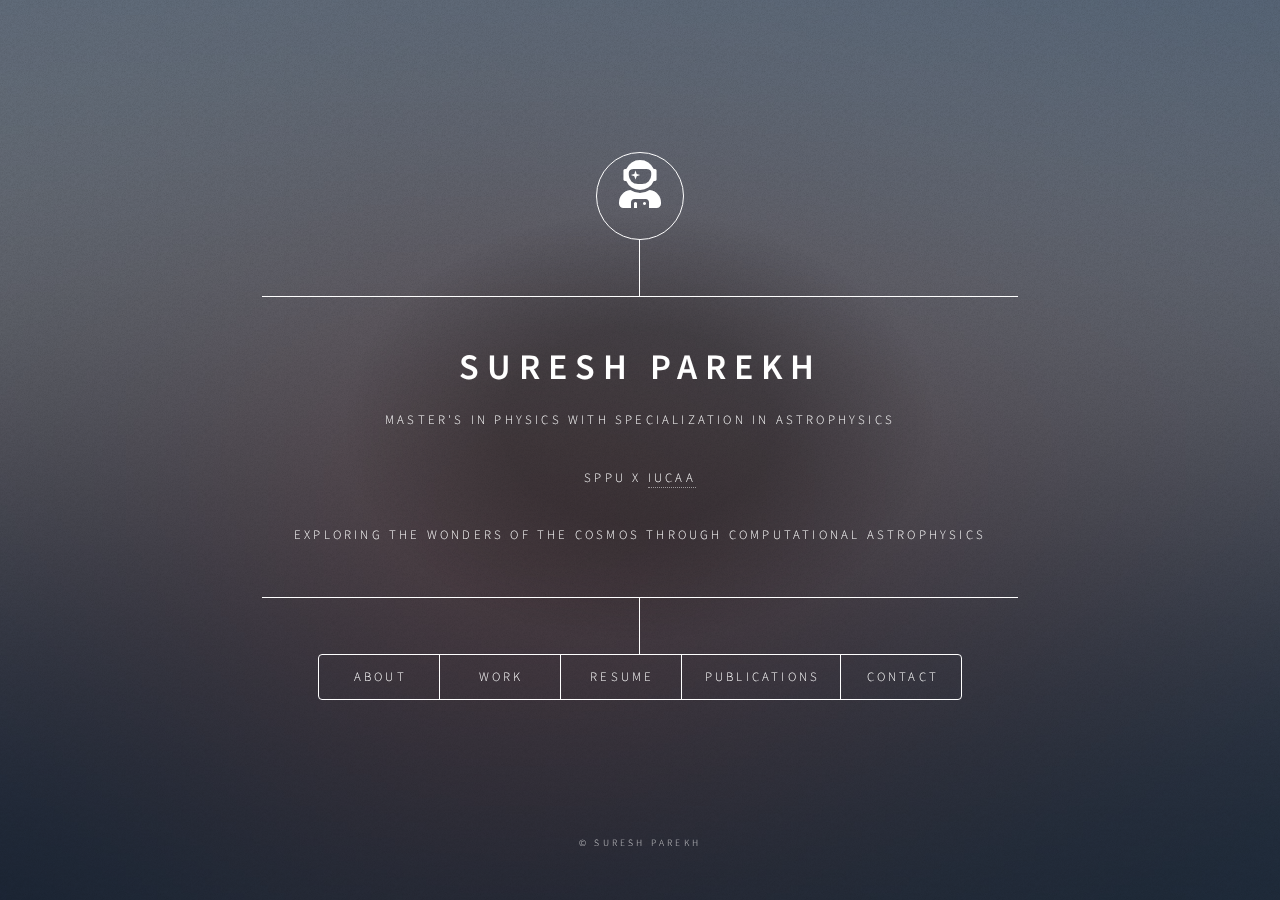
==== commit 2f1fa48a: "Update index.html" ====
--- a/index.html
+++ b/index.html
@@ -27,8 +27,9 @@
 						<div class="content">
 							<div class="inner">
 								<h1>Suresh Parekh</h1>
-								<p>Master's in Physics with Specialization in Astrophysics <br/> SPPU X <a href="https://www.iucaa.in/en/">IUCAA</a><br />
-									Exploring the wonders of the cosmos through computational astrophysics</p>
+								<p>Master's in Physics with Specialization in Astrophysics </p>
+								<p>SPPU X <a href="https://www.iucaa.in/en/">IUCAA</a></p>
+								<p>Exploring the wonders of the cosmos through computational astrophysics</p>
 							</div>
 						</div>
 						<nav>
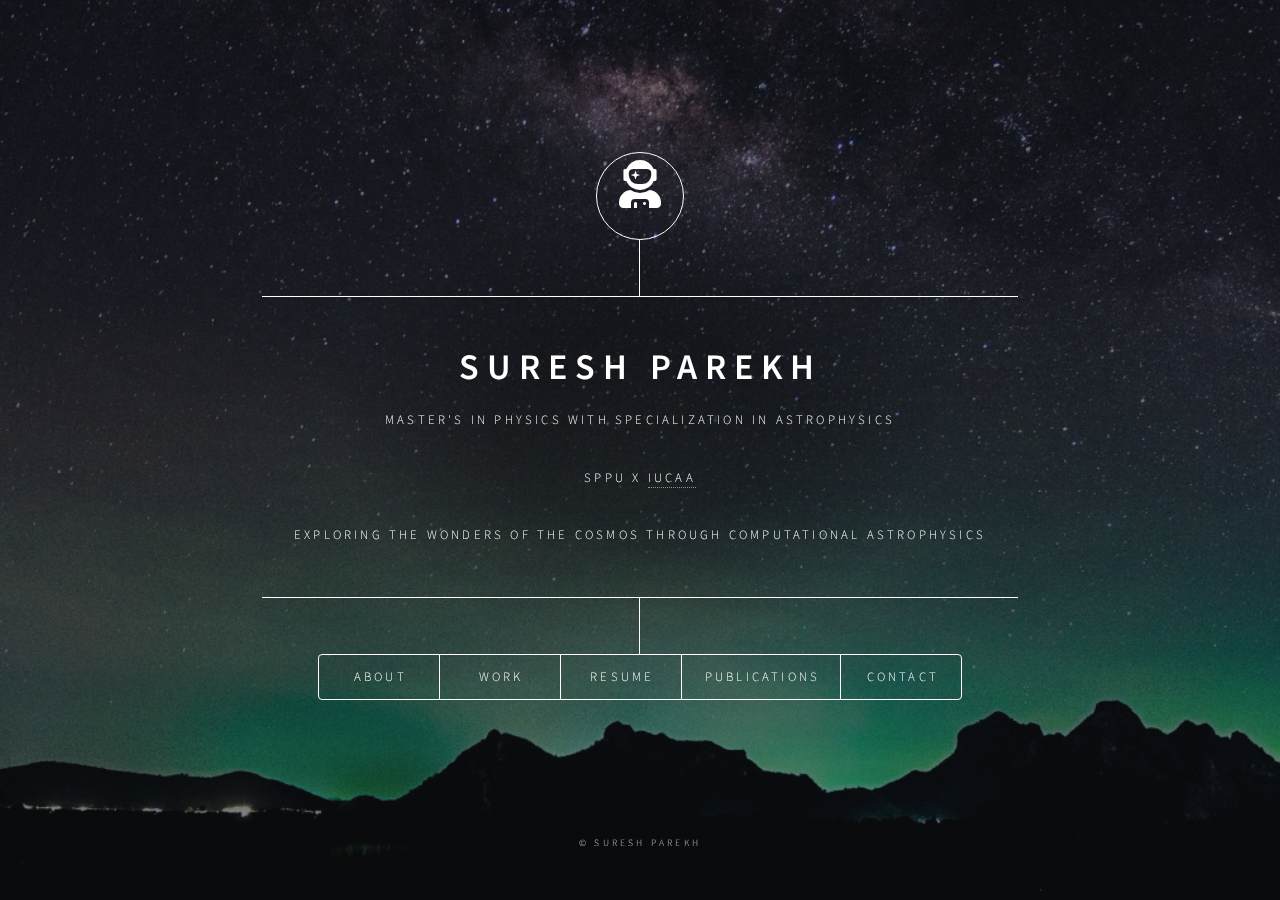
==== commit 26048f83: "Add files via upload" ====
--- a/index.html
+++ b/index.html
@@ -27,7 +27,7 @@
 						<div class="content">
 							<div class="inner">
 								<h1>Suresh Parekh</h1>
-								<p>Master's in Physics with Specialization in Astrophysics </p>
+								<p>Master's in Physics with Specialization in Astrophysics</p>
 								<p>SPPU X <a href="https://www.iucaa.in/en/">IUCAA</a></p>
 								<p>Exploring the wonders of the cosmos through computational astrophysics</p>
 							</div>
--- a/assets/css/main.css
+++ b/assets/css/main.css
@@ -1,1661 +1,1661 @@
-@import url(fontawesome-all.min.css);
-@import url("https://fonts.googleapis.com/css?family=Source+Sans+Pro:300italic,600italic,300,600");
-
+@import url(fontawesome-all.min.css);
+@import url("https://fonts.googleapis.com/css?family=Source+Sans+Pro:300italic,600italic,300,600");
+
 /*
 	Dimension by HTML5 UP
 	html5up.net | @ajlkn
 	Free for personal and commercial use under the CCA 3.0 license (html5up.net/license)
-*/
-
-html, body, div, span, applet, object,
-iframe, h1, h2, h3, h4, h5, h6, p, blockquote,
-pre, a, abbr, acronym, address, big, cite,
-code, del, dfn, em, img, ins, kbd, q, s, samp,
-small, strike, strong, sub, sup, tt, var, b,
-u, i, center, dl, dt, dd, ol, ul, li, fieldset,
-form, label, legend, table, caption, tbody,
-tfoot, thead, tr, th, td, article, aside,
-canvas, details, embed, figure, figcaption,
-footer, header, hgroup, menu, nav, output, ruby,
-section, summary, time, mark, audio, video {
-	margin: 0;
-	padding: 0;
-	border: 0;
-	font-size: 100%;
-	font: inherit;
-	vertical-align: baseline;}
-
-article, aside, details, figcaption, figure,
-footer, header, hgroup, menu, nav, section {
-	display: block;}
-
-body {
-	line-height: 1;
-}
-
-ol, ul {
-	list-style: none;
-}
-
-blockquote, q {
-	quotes: none;
-}
-
-	blockquote:before, blockquote:after, q:before, q:after {
-		content: '';
-		content: none;
-	}
-
-table {
-	border-collapse: collapse;
-	border-spacing: 0;
-}
-
-body {
-	-webkit-text-size-adjust: none;
-}
-
-mark {
-	background-color: transparent;
-	color: inherit;
-}
-
-input::-moz-focus-inner {
-	border: 0;
-	padding: 0;
-}
-
-input, select, textarea {
-	-moz-appearance: none;
-	-webkit-appearance: none;
-	-ms-appearance: none;
-	appearance: none;
-}
-
-/* Basic */
-
-	@-ms-viewport {
-		width: device-width;
-	}
-
-	@media screen and (max-width: 480px) {
-
-		html, body {
-			min-width: 320px;
-		}
-
-	}
-
-	html {
-		box-sizing: border-box;
-	}
-
-	*, *:before, *:after {
-		box-sizing: inherit;
-	}
-
-	body {
-		background: #1b1f22;
-	}
-
-		body.is-preload *, body.is-preload *:before, body.is-preload *:after {
-			-moz-animation: none !important;
-			-webkit-animation: none !important;
-			-ms-animation: none !important;
-			animation: none !important;
-			-moz-transition: none !important;
-			-webkit-transition: none !important;
-			-ms-transition: none !important;
-			transition: none !important;
-		}
-
-/* Type */
-
-	html {
-		font-size: 16pt;
-	}
-
-		@media screen and (max-width: 1680px) {
-
-			html {
-				font-size: 12pt;
-			}
-
-		}
-
-		@media screen and (max-width: 736px) {
-
-			html {
-				font-size: 11pt;
-			}
-
-		}
-
-		@media screen and (max-width: 360px) {
-
-			html {
-				font-size: 10pt;
-			}
-
-		}
-
-	body, input, select, textarea {
-		color: #ffffff;
-		font-family: "Source Sans Pro", sans-serif;
-		font-weight: 300;
-		font-size: 1rem;
-		line-height: 1.65;
-	}
-
-	a {
-		-moz-transition: color 0.2s ease-in-out, background-color 0.2s ease-in-out, border-bottom-color 0.2s ease-in-out;
-		-webkit-transition: color 0.2s ease-in-out, background-color 0.2s ease-in-out, border-bottom-color 0.2s ease-in-out;
-		-ms-transition: color 0.2s ease-in-out, background-color 0.2s ease-in-out, border-bottom-color 0.2s ease-in-out;
-		transition: color 0.2s ease-in-out, background-color 0.2s ease-in-out, border-bottom-color 0.2s ease-in-out;
-		border-bottom: dotted 1px rgba(255, 255, 255, 0.5);
-		text-decoration: none;
-		color: inherit;
-	}
-
-		a:hover {
-			border-bottom-color: transparent;
-		}
-
-	strong, b {
-		color: #ffffff;
-		font-weight: 600;
-	}
-
-	em, i {
-		font-style: italic;
-	}
-
-	p {
-		margin: 0 0 2rem 0;
-	}
-
-	h1, h2, h3, h4, h5, h6 {
-		color: #ffffff;
-		font-weight: 600;
-		line-height: 1.5;
-		margin: 0 0 1rem 0;
-		text-transform: uppercase;
-		letter-spacing: 0.2rem;
-	}
-
-		h1 a, h2 a, h3 a, h4 a, h5 a, h6 a {
-			color: inherit;
-			text-decoration: none;
-		}
-
-		h1.major, h2.major, h3.major, h4.major, h5.major, h6.major {
-			border-bottom: solid 1px #ffffff;
-			width: -moz-max-content;
-			width: -webkit-max-content;
-			width: -ms-max-content;
-			width: max-content;
-			padding-bottom: 0.5rem;
-			margin: 0 0 2rem 0;
-		}
-
-	h1 {
-		font-size: 2.25rem;
-		line-height: 1.3;
-		letter-spacing: 0.5rem;
-	}
-
-	h2 {
-		font-size: 1.5rem;
-		line-height: 1.4;
-		letter-spacing: 0.5rem;
-	}
-
-	h3 {
-		font-size: 1rem;
-	}
-
-	h4 {
-		font-size: 0.8rem;
-	}
-
-	h5 {
-		font-size: 0.7rem;
-	}
-
-	h6 {
-		font-size: 0.6rem;
-	}
-
-	@media screen and (max-width: 736px) {
-
-		h1 {
-			font-size: 1.75rem;
-			line-height: 1.4;
-		}
-
-		h2 {
-			font-size: 1.25em;
-			line-height: 1.5;
-		}
-
-	}
-
-	sub {
-		font-size: 0.8rem;
-		position: relative;
-		top: 0.5rem;
-	}
-
-	sup {
-		font-size: 0.8rem;
-		position: relative;
-		top: -0.5rem;
-	}
-
-	blockquote {
-		border-left: solid 4px #ffffff;
-		font-style: italic;
-		margin: 0 0 2rem 0;
-		padding: 0.5rem 0 0.5rem 2rem;
-	}
-
-	code {
-		background: rgba(255, 255, 255, 0.075);
-		border-radius: 4px;
-		font-family: "Courier New", monospace;
-		font-size: 0.9rem;
-		margin: 0 0.25rem;
-		padding: 0.25rem 0.65rem;
-	}
-
-	pre {
-		-webkit-overflow-scrolling: touch;
-		font-family: "Courier New", monospace;
-		font-size: 0.9rem;
-		margin: 0 0 2rem 0;
-	}
-
-		pre code {
-			display: block;
-			line-height: 1.75;
-			padding: 1rem 1.5rem;
-			overflow-x: auto;
-		}
-
-	hr {
-		border: 0;
-		border-bottom: solid 1px #ffffff;
-		margin: 2.75rem 0;
-	}
-
-	.align-left {
-		text-align: left;
-	}
-
-	.align-center {
-		text-align: center;
-	}
-
-	.align-right {
-		text-align: right;
-	}
-
-/* Form */
-
-	form {
-		margin: 0 0 2rem 0;
-	}
-
-		form > :last-child {
-			margin-bottom: 0;
-		}
-
-		form > .fields {
-			display: -moz-flex;
-			display: -webkit-flex;
-			display: -ms-flex;
-			display: flex;
-			-moz-flex-wrap: wrap;
-			-webkit-flex-wrap: wrap;
-			-ms-flex-wrap: wrap;
-			flex-wrap: wrap;
-			width: calc(100% + 3rem);
-			margin: -1.5rem 0 2rem -1.5rem;
-		}
-
-			form > .fields > .field {
-				-moz-flex-grow: 0;
-				-webkit-flex-grow: 0;
-				-ms-flex-grow: 0;
-				flex-grow: 0;
-				-moz-flex-shrink: 0;
-				-webkit-flex-shrink: 0;
-				-ms-flex-shrink: 0;
-				flex-shrink: 0;
-				padding: 1.5rem 0 0 1.5rem;
-				width: calc(100% - 1.5rem);
-			}
-
-				form > .fields > .field.half {
-					width: calc(50% - 0.75rem);
-				}
-
-				form > .fields > .field.third {
-					width: calc(100%/3 - 0.5rem);
-				}
-
-				form > .fields > .field.quarter {
-					width: calc(25% - 0.375rem);
-				}
-
-		@media screen and (max-width: 480px) {
-
-			form > .fields {
-				width: calc(100% + 3rem);
-				margin: -1.5rem 0 2rem -1.5rem;
-			}
-
-				form > .fields > .field {
-					padding: 1.5rem 0 0 1.5rem;
-					width: calc(100% - 1.5rem);
-				}
-
-					form > .fields > .field.half {
-						width: calc(100% - 1.5rem);
-					}
-
-					form > .fields > .field.third {
-						width: calc(100% - 1.5rem);
-					}
-
-					form > .fields > .field.quarter {
-						width: calc(100% - 1.5rem);
-					}
-
-		}
-
-	label {
-		color: #ffffff;
-		display: block;
-		font-size: 0.8rem;
-		font-weight: 300;
-		letter-spacing: 0.2rem;
-		line-height: 1.5;
-		margin: 0 0 1rem 0;
-		text-transform: uppercase;
-	}
-
-	input[type="text"],
-	input[type="password"],
-	input[type="email"],
-	input[type="tel"],
-	select,
-	textarea {
-		-moz-appearance: none;
-		-webkit-appearance: none;
-		-ms-appearance: none;
-		appearance: none;
-		-moz-transition: border-color 0.2s ease-in-out, box-shadow 0.2s ease-in-out, background-color 0.2s ease-in-out;
-		-webkit-transition: border-color 0.2s ease-in-out, box-shadow 0.2s ease-in-out, background-color 0.2s ease-in-out;
-		-ms-transition: border-color 0.2s ease-in-out, box-shadow 0.2s ease-in-out, background-color 0.2s ease-in-out;
-		transition: border-color 0.2s ease-in-out, box-shadow 0.2s ease-in-out, background-color 0.2s ease-in-out;
-		background-color: transparent;
-		border-radius: 4px;
-		border: solid 1px #ffffff;
-		color: inherit;
-		display: block;
-		outline: 0;
-		padding: 0 1rem;
-		text-decoration: none;
-		width: 100%;
-	}
-
-		input[type="text"]:invalid,
-		input[type="password"]:invalid,
-		input[type="email"]:invalid,
-		input[type="tel"]:invalid,
-		select:invalid,
-		textarea:invalid {
-			box-shadow: none;
-		}
-
-		input[type="text"]:focus,
-		input[type="password"]:focus,
-		input[type="email"]:focus,
-		input[type="tel"]:focus,
-		select:focus,
-		textarea:focus {
-			background: rgba(255, 255, 255, 0.075);
-			border-color: #ffffff;
-			box-shadow: 0 0 0 1px #ffffff;
-		}
-
-	select {
-		background-image: url("data:image/svg+xml;charset=utf8,%3Csvg xmlns='http://www.w3.org/2000/svg' width='40' height='40' preserveAspectRatio='none' viewBox='0 0 40 40'%3E%3Cpath d='M9.4,12.3l10.4,10.4l10.4-10.4c0.2-0.2,0.5-0.4,0.9-0.4c0.3,0,0.6,0.1,0.9,0.4l3.3,3.3c0.2,0.2,0.4,0.5,0.4,0.9 c0,0.4-0.1,0.6-0.4,0.9L20.7,31.9c-0.2,0.2-0.5,0.4-0.9,0.4c-0.3,0-0.6-0.1-0.9-0.4L4.3,17.3c-0.2-0.2-0.4-0.5-0.4-0.9 c0-0.4,0.1-0.6,0.4-0.9l3.3-3.3c0.2-0.2,0.5-0.4,0.9-0.4S9.1,12.1,9.4,12.3z' fill='%23ffffff' /%3E%3C/svg%3E");
-		background-size: 1.25rem;
-		background-repeat: no-repeat;
-		background-position: calc(100% - 1rem) center;
-		height: 2.75rem;
-		padding-right: 2.75rem;
-		text-overflow: ellipsis;
-	}
-
-		select option {
-			color: #ffffff;
-			background: #1b1f22;
-		}
-
-		select:focus::-ms-value {
-			background-color: transparent;
-		}
-
-		select::-ms-expand {
-			display: none;
-		}
-
-	input[type="text"],
-	input[type="password"],
-	input[type="email"],
-	select {
-		height: 2.75rem;
-	}
-
-	textarea {
-		padding: 0.75rem 1rem;
-	}
-
-	input[type="checkbox"],
-	input[type="radio"] {
-		-moz-appearance: none;
-		-webkit-appearance: none;
-		-ms-appearance: none;
-		appearance: none;
-		display: block;
-		float: left;
-		margin-right: -2rem;
-		opacity: 0;
-		width: 1rem;
-		z-index: -1;
-	}
-
-		input[type="checkbox"] + label,
-		input[type="radio"] + label {
-			text-decoration: none;
-			-moz-user-select: none;
-			-webkit-user-select: none;
-			-ms-user-select: none;
-			user-select: none;
-			color: #ffffff;
-			cursor: pointer;
-			display: inline-block;
-			font-size: 0.8rem;
-			font-weight: 300;
-			margin: 0 0 0.5rem 0;
-			padding-left: 2.65rem;
-			padding-right: 0.75rem;
-			position: relative;
-		}
-
-			input[type="checkbox"] + label:before,
-			input[type="radio"] + label:before {
-				-moz-osx-font-smoothing: grayscale;
-				-webkit-font-smoothing: antialiased;
-				display: inline-block;
-				font-style: normal;
-				font-variant: normal;
-				text-rendering: auto;
-				line-height: 1;
-				text-transform: none !important;
-				font-family: 'Font Awesome 5 Free';
-				font-weight: 900;
-			}
-
-			input[type="checkbox"] + label:before,
-			input[type="radio"] + label:before {
-				-moz-transition: border-color 0.2s ease-in-out, box-shadow 0.2s ease-in-out, background-color 0.2s ease-in-out;
-				-webkit-transition: border-color 0.2s ease-in-out, box-shadow 0.2s ease-in-out, background-color 0.2s ease-in-out;
-				-ms-transition: border-color 0.2s ease-in-out, box-shadow 0.2s ease-in-out, background-color 0.2s ease-in-out;
-				transition: border-color 0.2s ease-in-out, box-shadow 0.2s ease-in-out, background-color 0.2s ease-in-out;
-				border-radius: 4px;
-				border: solid 1px #ffffff;
-				content: '';
-				display: inline-block;
-				height: 1.65rem;
-				left: 0;
-				line-height: 1.65rem;
-				position: absolute;
-				text-align: center;
-				top: -0.15rem;
-				width: 1.65rem;
-			}
-
-		input[type="checkbox"]:checked + label:before,
-		input[type="radio"]:checked + label:before {
-			background: #ffffff !important;
-			border-color: #ffffff !important;
-			color: #1b1f22;
-			content: '\f00c';
-		}
-
-		input[type="checkbox"]:focus + label:before,
-		input[type="radio"]:focus + label:before {
-			background: rgba(255, 255, 255, 0.075);
-			border-color: #ffffff;
-			box-shadow: 0 0 0 1px #ffffff;
-		}
-
-	input[type="checkbox"] + label:before {
-		border-radius: 4px;
-	}
-
-	input[type="radio"] + label:before {
-		border-radius: 100%;
-	}
-
-	::-webkit-input-placeholder {
-		color: rgba(255, 255, 255, 0.5) !important;
-		opacity: 1.0;
-	}
-
-	:-moz-placeholder {
-		color: rgba(255, 255, 255, 0.5) !important;
-		opacity: 1.0;
-	}
-
-	::-moz-placeholder {
-		color: rgba(255, 255, 255, 0.5) !important;
-		opacity: 1.0;
-	}
-
-	:-ms-input-placeholder {
-		color: rgba(255, 255, 255, 0.5) !important;
-		opacity: 1.0;
-	}
-
-	.formerize-placeholder {
-		color: rgba(255, 255, 255, 0.5) !important;
-		opacity: 1.0;
-	}
-
-/* Box */
-
-	.box {
-		border-radius: 4px;
-		border: solid 1px #ffffff;
-		margin-bottom: 2rem;
-		padding: 1.5em;
-	}
-
-		.box > :last-child,
-		.box > :last-child > :last-child,
-		.box > :last-child > :last-child > :last-child {
-			margin-bottom: 0;
-		}
-
-		.box.alt {
-			border: 0;
-			border-radius: 0;
-			padding: 0;
-		}
-
-/* Icon */
-
-	.icon {
-		text-decoration: none;
-		border-bottom: none;
-		position: relative;
-	}
-
-		.icon:before {
-			-moz-osx-font-smoothing: grayscale;
-			-webkit-font-smoothing: antialiased;
-			display: inline-block;
-			font-style: normal;
-			font-variant: normal;
-			text-rendering: auto;
-			line-height: 1;
-			text-transform: none !important;
-			font-family: 'Font Awesome 5 Free';
-			font-weight: 400;
-		}
-
-		.icon > .label {
-			display: none;
-		}
-
-		.icon:before {
-			line-height: inherit;
-		}
-
-		.icon.solid:before {
-			font-weight: 900;
-		}
-
-		.icon.brands:before {
-			font-family: 'Font Awesome 5 Brands';
-		}
-
-/* Image */
-
-	.image {
-		border-radius: 4px;
-		border: 0;
-		display: inline-block;
-		position: relative;
-	}
-
-		.image:before {
-			pointer-events: none;
-			background-image: url("../../images/overlay.png");
-			background-color: rgba(19, 21, 25, 0.5);
-			border-radius: 4px;
-			content: '';
-			display: block;
-			height: 100%;
-			left: 0;
-			opacity: 0.5;
-			position: absolute;
-			top: 0;
-			width: 100%;
-		}
-
-		.image img {
-			border-radius: 4px;
-			display: block;
-		}
-
-		.image.left, .image.right {
-			max-width: 40%;
-		}
-
-			.image.left img, .image.right img {
-				width: 100%;
-			}
-
-		.image.left {
-			float: left;
-			padding: 0 1.5em 1em 0;
-			top: 0.25em;
-		}
-
-		.image.right {
-			float: right;
-			padding: 0 0 1em 1.5em;
-			top: 0.25em;
-		}
-
-		.image.fit {
-			display: block;
-			margin: 0 0 2rem 0;
-			width: 100%;
-		}
-
-			.image.fit img {
-				width: 100%;
-			}
-
-		.image.main {
-			display: block;
-			margin: 2.5rem 0;
-			width: 100%;
-		}
-
-			.image.main img {
-				width: 100%;
-			}
-
-		@media screen and (max-width: 736px) {
-
-			.image.main {
-				margin: 2rem 0;
-			}
-
-		}
-
-		@media screen and (max-width: 480px) {
-
-			.image.main {
-				margin: 1.5rem 0;
-			}
-
-		}
-
-/* List */
-
-	ol {
-		list-style: decimal;
-		margin: 0 0 2rem 0;
-		padding-left: 1.25em;
-	}
-
-		ol li {
-			padding-left: 0.25em;
-		}
-
-	ul {
-		list-style: disc;
-		margin: 0 0 2rem 0;
-		padding-left: 1em;
-	}
-
-		ul li {
-			padding-left: 0.5em;
-		}
-
-		ul.alt {
-			list-style: none;
-			padding-left: 0;
-		}
-
-			ul.alt li {
-				border-top: solid 1px #ffffff;
-				padding: 0.5em 0;
-			}
-
-				ul.alt li:first-child {
-					border-top: 0;
-					padding-top: 0;
-				}
-
-	dl {
-		margin: 0 0 2rem 0;
-	}
-
-		dl dt {
-			display: block;
-			font-weight: 600;
-			margin: 0 0 1rem 0;
-		}
-
-		dl dd {
-			margin-left: 2rem;
-		}
-
-/* Actions */
-
-	ul.actions {
-		display: -moz-flex;
-		display: -webkit-flex;
-		display: -ms-flex;
-		display: flex;
-		cursor: default;
-		list-style: none;
-		margin-left: -1rem;
-		padding-left: 0;
-	}
-
-		ul.actions li {
-			padding: 0 0 0 1rem;
-			vertical-align: middle;
-		}
-
-		ul.actions.special {
-			-moz-justify-content: center;
-			-webkit-justify-content: center;
-			-ms-justify-content: center;
-			justify-content: center;
-			width: 100%;
-			margin-left: 0;
-		}
-
-			ul.actions.special li:first-child {
-				padding-left: 0;
-			}
-
-		ul.actions.stacked {
-			-moz-flex-direction: column;
-			-webkit-flex-direction: column;
-			-ms-flex-direction: column;
-			flex-direction: column;
-			margin-left: 0;
-		}
-
-			ul.actions.stacked li {
-				padding: 1.3rem 0 0 0;
-			}
-
-				ul.actions.stacked li:first-child {
-					padding-top: 0;
-				}
-
-		ul.actions.fit {
-			width: calc(100% + 1rem);
-		}
-
-			ul.actions.fit li {
-				-moz-flex-grow: 1;
-				-webkit-flex-grow: 1;
-				-ms-flex-grow: 1;
-				flex-grow: 1;
-				-moz-flex-shrink: 1;
-				-webkit-flex-shrink: 1;
-				-ms-flex-shrink: 1;
-				flex-shrink: 1;
-				width: 100%;
-			}
-
-				ul.actions.fit li > * {
-					width: 100%;
-				}
-
-			ul.actions.fit.stacked {
-				width: 100%;
-			}
-
-		@media screen and (max-width: 480px) {
-
-			ul.actions:not(.fixed) {
-				-moz-flex-direction: column;
-				-webkit-flex-direction: column;
-				-ms-flex-direction: column;
-				flex-direction: column;
-				margin-left: 0;
-				width: 100% !important;
-			}
-
-				ul.actions:not(.fixed) li {
-					-moz-flex-grow: 1;
-					-webkit-flex-grow: 1;
-					-ms-flex-grow: 1;
-					flex-grow: 1;
-					-moz-flex-shrink: 1;
-					-webkit-flex-shrink: 1;
-					-ms-flex-shrink: 1;
-					flex-shrink: 1;
-					padding: 1rem 0 0 0;
-					text-align: center;
-					width: 100%;
-				}
-
-					ul.actions:not(.fixed) li > * {
-						width: 100%;
-					}
-
-					ul.actions:not(.fixed) li:first-child {
-						padding-top: 0;
-					}
-
-					ul.actions:not(.fixed) li input[type="submit"],
-					ul.actions:not(.fixed) li input[type="reset"],
-					ul.actions:not(.fixed) li input[type="button"],
-					ul.actions:not(.fixed) li button,
-					ul.actions:not(.fixed) li .button {
-						width: 100%;
-					}
-
-						ul.actions:not(.fixed) li input[type="submit"].icon:before,
-						ul.actions:not(.fixed) li input[type="reset"].icon:before,
-						ul.actions:not(.fixed) li input[type="button"].icon:before,
-						ul.actions:not(.fixed) li button.icon:before,
-						ul.actions:not(.fixed) li .button.icon:before {
-							margin-left: -0.5em;
-						}
-
-		}
-
-/* Icons */
-
-	ul.icons {
-		cursor: default;
-		list-style: none;
-		padding-left: 0;
-	}
-
-		ul.icons li {
-			display: inline-block;
-			padding: 0 0.75em 0 0;
-		}
-
-			ul.icons li:last-child {
-				padding-right: 0;
-			}
-
-			ul.icons li a {
-				border-radius: 100%;
-				box-shadow: inset 0 0 0 1px #ffffff;
-				display: inline-block;
-				height: 2.25rem;
-				line-height: 2.25rem;
-				text-align: center;
-				width: 2.25rem;
-			}
-
-				ul.icons li a:hover {
-					background-color: rgba(255, 255, 255, 0.075);
-				}
-
-				ul.icons li a:active {
-					background-color: rgba(255, 255, 255, 0.175);
-				}
-
-/* Table */
-
-	.table-wrapper {
-		-webkit-overflow-scrolling: touch;
-		overflow-x: auto;
-	}
-
-	table {
-		margin: 0 0 2rem 0;
-		width: 100%;
-	}
-
-		table tbody tr {
-			border: solid 1px #ffffff;
-			border-left: 0;
-			border-right: 0;
-		}
-
-			table tbody tr:nth-child(2n + 1) {
-				background-color: rgba(255, 255, 255, 0.075);
-			}
-
-		table td {
-			padding: 0.75em 0.75em;
-		}
-
-		table th {
-			color: #ffffff;
-			font-size: 0.9em;
-			font-weight: 600;
-			padding: 0 0.75em 0.75em 0.75em;
-			text-align: left;
-		}
-
-		table thead {
-			border-bottom: solid 2px #ffffff;
-		}
-
-		table tfoot {
-			border-top: solid 2px #ffffff;
-		}
-
-		table.alt {
-			border-collapse: separate;
-		}
-
-			table.alt tbody tr td {
-				border: solid 1px #ffffff;
-				border-left-width: 0;
-				border-top-width: 0;
-			}
-
-				table.alt tbody tr td:first-child {
-					border-left-width: 1px;
-				}
-
-			table.alt tbody tr:first-child td {
-				border-top-width: 1px;
-			}
-
-			table.alt thead {
-				border-bottom: 0;
-			}
-
-			table.alt tfoot {
-				border-top: 0;
-			}
-
-/* Button */
-
-	input[type="submit"],
-	input[type="reset"],
-	input[type="button"],
-	button,
-	.button {
-		-moz-appearance: none;
-		-webkit-appearance: none;
-		-ms-appearance: none;
-		appearance: none;
-		-moz-transition: background-color 0.2s ease-in-out, color 0.2s ease-in-out;
-		-webkit-transition: background-color 0.2s ease-in-out, color 0.2s ease-in-out;
-		-ms-transition: background-color 0.2s ease-in-out, color 0.2s ease-in-out;
-		transition: background-color 0.2s ease-in-out, color 0.2s ease-in-out;
-		background-color: transparent;
-		border-radius: 4px;
-		border: 0;
-		box-shadow: inset 0 0 0 1px #ffffff;
-		color: #ffffff !important;
-		cursor: pointer;
-		display: inline-block;
-		font-size: 0.8rem;
-		font-weight: 300;
-		height: 2.75rem;
-		letter-spacing: 0.2rem;
-		line-height: 2.75rem;
-		outline: 0;
-		padding: 0 1.25rem 0 1.35rem;
-		text-align: center;
-		text-decoration: none;
-		text-transform: uppercase;
-		white-space: nowrap;
-	}
-
-		input[type="submit"]:hover,
-		input[type="reset"]:hover,
-		input[type="button"]:hover,
-		button:hover,
-		.button:hover {
-			background-color: rgba(255, 255, 255, 0.075);
-		}
-
-		input[type="submit"]:active,
-		input[type="reset"]:active,
-		input[type="button"]:active,
-		button:active,
-		.button:active {
-			background-color: rgba(255, 255, 255, 0.175);
-		}
-
-		input[type="submit"].icon:before,
-		input[type="reset"].icon:before,
-		input[type="button"].icon:before,
-		button.icon:before,
-		.button.icon:before {
-			margin-right: 0.5em;
-		}
-
-		input[type="submit"].fit,
-		input[type="reset"].fit,
-		input[type="button"].fit,
-		button.fit,
-		.button.fit {
-			width: 100%;
-		}
-
-		input[type="submit"].small,
-		input[type="reset"].small,
-		input[type="button"].small,
-		button.small,
-		.button.small {
-			font-size: 0.6rem;
-			height: 2.0625rem;
-			line-height: 2.0625rem;
-		}
-
-		input[type="submit"].primary,
-		input[type="reset"].primary,
-		input[type="button"].primary,
-		button.primary,
-		.button.primary {
-			background-color: #ffffff;
-			color: #1b1f22 !important;
-			font-weight: 600;
-		}
-
-		input[type="submit"].disabled, input[type="submit"]:disabled,
-		input[type="reset"].disabled,
-		input[type="reset"]:disabled,
-		input[type="button"].disabled,
-		input[type="button"]:disabled,
-		button.disabled,
-		button:disabled,
-		.button.disabled,
-		.button:disabled {
-			pointer-events: none;
-			cursor: default;
-			opacity: 0.25;
-		}
-
-	input[type="submit"],
-	input[type="reset"],
-	input[type="button"],
-	button {
-		line-height: calc(2.75rem - 2px);
-	}
-
-/* BG */
-
-	#bg {
-		-moz-transform: scale(1.0);
-		-webkit-transform: scale(1.0);
-		-ms-transform: scale(1.0);
-		transform: scale(1.0);
-		-webkit-backface-visibility: hidden;
-		position: fixed;
-		top: 0;
-		left: 0;
-		width: 100%;
-		height: 100vh;
-		z-index: 1;
-	}
-
-		#bg:before, #bg:after {
-			content: '';
-			display: block;
-			position: absolute;
-			top: 0;
-			left: 0;
-			width: 100%;
-			height: 100%;
-		}
-
-		#bg:before {
-			-moz-transition: background-color 2.5s ease-in-out;
-			-webkit-transition: background-color 2.5s ease-in-out;
-			-ms-transition: background-color 2.5s ease-in-out;
-			transition: background-color 2.5s ease-in-out;
-			-moz-transition-delay: 0.75s;
-			-webkit-transition-delay: 0.75s;
-			-ms-transition-delay: 0.75s;
-			transition-delay: 0.75s;
-			background-image: linear-gradient(to top, rgba(19, 21, 25, 0.5), rgba(19, 21, 25, 0.5)), url("../../images/overlay.png");
-			background-size: auto,- 256px 256px;
-			background-position: center,- center;
-			background-repeat: no-repeat,- repeat;
-			z-index: 2;
-		}
-
-		#bg:after {
-			-moz-transform: scale(1.125);
-			-webkit-transform: scale(1.125);
-			-ms-transform: scale(1.125);
-			transform: scale(1.125);
-			-moz-transition: -moz-transform 0.325s ease-in-out, -moz-filter 0.325s ease-in-out;
-			-webkit-transition: -webkit-transform 0.325s ease-in-out, -webkit-filter 0.325s ease-in-out;
-			-ms-transition: -ms-transform 0.325s ease-in-out, -ms-filter 0.325s ease-in-out;
-			transition: transform 0.325s ease-in-out, filter 0.325s ease-in-out;
-			background-image: url("../../images/bg.jpg");
-			background-position: center;
-			background-size: cover;
-			background-repeat: no-repeat;
-			z-index: 1;
-		}
-
-		body.is-article-visible #bg:after {
-			-moz-transform: scale(1.0825);
-			-webkit-transform: scale(1.0825);
-			-ms-transform: scale(1.0825);
-			transform: scale(1.0825);
-			-moz-filter: blur(0.2rem);
-			-webkit-filter: blur(0.2rem);
-			-ms-filter: blur(0.2rem);
-			filter: blur(0.2rem);
-		}
-
-		body.is-preload #bg:before {
-			background-color: #000000;
-		}
-
-/* Wrapper */
-
-	#wrapper {
-		display: -moz-flex;
-		display: -webkit-flex;
-		display: -ms-flex;
-		display: flex;
-		-moz-flex-direction: column;
-		-webkit-flex-direction: column;
-		-ms-flex-direction: column;
-		flex-direction: column;
-		-moz-align-items: center;
-		-webkit-align-items: center;
-		-ms-align-items: center;
-		align-items: center;
-		-moz-justify-content: space-between;
-		-webkit-justify-content: space-between;
-		-ms-justify-content: space-between;
-		justify-content: space-between;
-		position: relative;
-		min-height: 100vh;
-		width: 100%;
-		padding: 4rem 2rem;
-		z-index: 3;
-	}
-
-		#wrapper:before {
-			content: '';
-			display: block;
-		}
-
-		@media screen and (max-width: 1680px) {
-
-			#wrapper {
-				padding: 3rem 2rem;
-			}
-
-		}
-
-		@media screen and (max-width: 736px) {
-
-			#wrapper {
-				padding: 2rem 1rem;
-			}
-
-		}
-
-		@media screen and (max-width: 480px) {
-
-			#wrapper {
-				padding: 1rem;
-			}
-
-		}
-
-/* Header */
-
-	#header {
-		display: -moz-flex;
-		display: -webkit-flex;
-		display: -ms-flex;
-		display: flex;
-		-moz-flex-direction: column;
-		-webkit-flex-direction: column;
-		-ms-flex-direction: column;
-		flex-direction: column;
-		-moz-align-items: center;
-		-webkit-align-items: center;
-		-ms-align-items: center;
-		align-items: center;
-		-moz-transition: -moz-transform 0.325s ease-in-out, -moz-filter 0.325s ease-in-out, opacity 0.325s ease-in-out;
-		-webkit-transition: -webkit-transform 0.325s ease-in-out, -webkit-filter 0.325s ease-in-out, opacity 0.325s ease-in-out;
-		-ms-transition: -ms-transform 0.325s ease-in-out, -ms-filter 0.325s ease-in-out, opacity 0.325s ease-in-out;
-		transition: transform 0.325s ease-in-out, filter 0.325s ease-in-out, opacity 0.325s ease-in-out;
-		background-image: -moz-radial-gradient(rgba(0, 0, 0, 0.25) 25%, rgba(0, 0, 0, 0) 55%);
-		background-image: -webkit-radial-gradient(rgba(0, 0, 0, 0.25) 25%, rgba(0, 0, 0, 0) 55%);
-		background-image: -ms-radial-gradient(rgba(0, 0, 0, 0.25) 25%, rgba(0, 0, 0, 0) 55%);
-		background-image: radial-gradient(rgba(0, 0, 0, 0.25) 25%, rgba(0, 0, 0, 0) 55%);
-		max-width: 100%;
-		text-align: center;
-	}
-
-		#header > * {
-			-moz-transition: opacity 0.325s ease-in-out;
-			-webkit-transition: opacity 0.325s ease-in-out;
-			-ms-transition: opacity 0.325s ease-in-out;
-			transition: opacity 0.325s ease-in-out;
-			position: relative;
-			margin-top: 3.5rem;
-		}
-
-			#header > *:before {
-				content: '';
-				display: block;
-				position: absolute;
-				top: calc(-3.5rem - 1px);
-				left: calc(50% - 1px);
-				width: 1px;
-				height: calc(3.5rem + 1px);
-				background: #ffffff;
-			}
-
-		#header > :first-child {
-			margin-top: 0;
-		}
-
-			#header > :first-child:before {
-				display: none;
-			}
-
-		#header .logo {
-			width: 5.5rem;
-			height: 5.5rem;
-			line-height: 5.5rem;
-			border: solid 1px #ffffff;
-			border-radius: 100%;
-		}
-
-			#header .logo .icon:before {
-				font-size: 2rem;
-			}
-
-		#header .content {
-			border-style: solid;
-			border-color: #ffffff;
-			border-top-width: 1px;
-			border-bottom-width: 1px;
-			max-width: 100%;
-		}
-
-			#header .content .inner {
-				-moz-transition: max-height 0.75s ease, padding 0.75s ease, opacity 0.325s ease-in-out;
-				-webkit-transition: max-height 0.75s ease, padding 0.75s ease, opacity 0.325s ease-in-out;
-				-ms-transition: max-height 0.75s ease, padding 0.75s ease, opacity 0.325s ease-in-out;
-				transition: max-height 0.75s ease, padding 0.75s ease, opacity 0.325s ease-in-out;
-				-moz-transition-delay: 0.25s;
-				-webkit-transition-delay: 0.25s;
-				-ms-transition-delay: 0.25s;
-				transition-delay: 0.25s;
-				padding: 3rem 2rem;
-				max-height: 40rem;
-				overflow: hidden;
-			}
-
-				#header .content .inner > :last-child {
-					margin-bottom: 0;
-				}
-
-			#header .content p {
-				text-transform: uppercase;
-				letter-spacing: 0.2rem;
-				font-size: 0.8rem;
-				line-height: 2;
-			}
-
-		#header nav ul {
-			display: -moz-flex;
-			display: -webkit-flex;
-			display: -ms-flex;
-			display: flex;
-			margin-bottom: 0;
-			list-style: none;
-			padding-left: 0;
-			border: solid 1px #ffffff;
-			border-radius: 4px;
-		}
-
-			#header nav ul li {
-				padding-left: 0;
-				border-left: solid 1px #ffffff;
-			}
-
-				#header nav ul li:first-child {
-					border-left: 0;
-				}
-
-				#header nav ul li a {
-					display: block;
-					min-width: 7.5rem;
-					height: 2.75rem;
-					line-height: 2.75rem;
-					padding: 0 1.25rem 0 1.45rem;
-					text-transform: uppercase;
-					letter-spacing: 0.2rem;
-					font-size: 0.8rem;
-					border-bottom: 0;
-				}
-
-					#header nav ul li a:hover {
-						background-color: rgba(255, 255, 255, 0.075);
-					}
-
-					#header nav ul li a:active {
-						background-color: rgba(255, 255, 255, 0.175);
-					}
-
-		#header nav.use-middle:after {
-			content: '';
-			display: block;
-			position: absolute;
-			top: 0;
-			left: calc(50% - 1px);
-			width: 1px;
-			height: 100%;
-			background: #ffffff;
-		}
-
-		#header nav.use-middle ul li.is-middle {
-			border-left: 0;
-		}
-
-		body.is-article-visible #header {
-			-moz-transform: scale(0.95);
-			-webkit-transform: scale(0.95);
-			-ms-transform: scale(0.95);
-			transform: scale(0.95);
-			-moz-filter: blur(0.1rem);
-			-webkit-filter: blur(0.1rem);
-			-ms-filter: blur(0.1rem);
-			filter: blur(0.1rem);
-			opacity: 0;
-		}
-
-		body.is-preload #header {
-			-moz-filter: blur(0.125rem);
-			-webkit-filter: blur(0.125rem);
-			-ms-filter: blur(0.125rem);
-			filter: blur(0.125rem);
-		}
-
-			body.is-preload #header > * {
-				opacity: 0;
-			}
-
-			body.is-preload #header .content .inner {
-				max-height: 0;
-				padding-top: 0;
-				padding-bottom: 0;
-				opacity: 0;
-			}
-
-		@media screen and (max-width: 980px) {
-
-			#header .content p br {
-				display: none;
-			}
-
-		}
-
-		@media screen and (max-width: 736px) {
-
-			#header > * {
-				margin-top: 2rem;
-			}
-
-				#header > *:before {
-					top: calc(-2rem - 1px);
-					height: calc(2rem + 1px);
-				}
-
-			#header .logo {
-				width: 4.75rem;
-				height: 4.75rem;
-				line-height: 4.75rem;
-			}
-
-				#header .logo .icon:before {
-					font-size: 1.75rem;
-				}
-
-			#header .content .inner {
-				padding: 2.5rem 1rem;
-			}
-
-			#header .content p {
-				line-height: 1.875;
-			}
-
-		}
-
-		@media screen and (max-width: 480px) {
-
-			#header {
-				padding: 1.5rem 0;
-			}
-
-				#header .content .inner {
-					padding: 2.5rem 0;
-				}
-
-				#header nav ul {
-					-moz-flex-direction: column;
-					-webkit-flex-direction: column;
-					-ms-flex-direction: column;
-					flex-direction: column;
-					min-width: 10rem;
-					max-width: 100%;
-				}
-
-					#header nav ul li {
-						border-left: 0;
-						border-top: solid 1px #ffffff;
-					}
-
-						#header nav ul li:first-child {
-							border-top: 0;
-						}
-
-						#header nav ul li a {
-							height: 3rem;
-							line-height: 3rem;
-							min-width: 0;
-							width: 100%;
-						}
-
-				#header nav.use-middle:after {
-					display: none;
-				}
-
-		}
-
-/* Main */
-
-	#main {
-		-moz-flex-grow: 1;
-		-webkit-flex-grow: 1;
-		-ms-flex-grow: 1;
-		flex-grow: 1;
-		-moz-flex-shrink: 1;
-		-webkit-flex-shrink: 1;
-		-ms-flex-shrink: 1;
-		flex-shrink: 1;
-		display: -moz-flex;
-		display: -webkit-flex;
-		display: -ms-flex;
-		display: flex;
-		-moz-align-items: center;
-		-webkit-align-items: center;
-		-ms-align-items: center;
-		align-items: center;
-		-moz-justify-content: center;
-		-webkit-justify-content: center;
-		-ms-justify-content: center;
-		justify-content: center;
-		-moz-flex-direction: column;
-		-webkit-flex-direction: column;
-		-ms-flex-direction: column;
-		flex-direction: column;
-		position: relative;
-		max-width: 100%;
-		z-index: 3;
-	}
-
-		#main article {
-			-moz-transform: translateY(0.25rem);
-			-webkit-transform: translateY(0.25rem);
-			-ms-transform: translateY(0.25rem);
-			transform: translateY(0.25rem);
-			-moz-transition: opacity 0.325s ease-in-out, -moz-transform 0.325s ease-in-out;
-			-webkit-transition: opacity 0.325s ease-in-out, -webkit-transform 0.325s ease-in-out;
-			-ms-transition: opacity 0.325s ease-in-out, -ms-transform 0.325s ease-in-out;
-			transition: opacity 0.325s ease-in-out, transform 0.325s ease-in-out;
-			padding: 4.5rem 2.5rem 1.5rem 2.5rem ;
-			position: relative;
-			width: 40rem;
-			max-width: 100%;
-			background-color: rgba(27, 31, 34, 0.85);
-			border-radius: 4px;
-			opacity: 0;
-		}
-
-			#main article.active {
-				-moz-transform: translateY(0);
-				-webkit-transform: translateY(0);
-				-ms-transform: translateY(0);
-				transform: translateY(0);
-				opacity: 1;
-			}
-
-			#main article .close {
-				display: block;
-				position: absolute;
-				top: 0;
-				right: 0;
-				width: 4rem;
-				height: 4rem;
-				cursor: pointer;
-				text-indent: 4rem;
-				overflow: hidden;
-				white-space: nowrap;
-			}
-
-				#main article .close:before {
-					-moz-transition: background-color 0.2s ease-in-out;
-					-webkit-transition: background-color 0.2s ease-in-out;
-					-ms-transition: background-color 0.2s ease-in-out;
-					transition: background-color 0.2s ease-in-out;
-					content: '';
-					display: block;
-					position: absolute;
-					top: 0.75rem;
-					left: 0.75rem;
-					width: 2.5rem;
-					height: 2.5rem;
-					border-radius: 100%;
-					background-position: center;
-					background-image: url("data:image/svg+xml;charset=utf8,%3Csvg xmlns='http://www.w3.org/2000/svg' xmlns:xlink='http://www.w3.org/1999/xlink' width='20px' height='20px' viewBox='0 0 20 20' zoomAndPan='disable'%3E%3Cstyle%3Eline %7B stroke: %23ffffff%3B stroke-width: 1%3B %7D%3C/style%3E%3Cline x1='2' y1='2' x2='18' y2='18' /%3E%3Cline x1='18' y1='2' x2='2' y2='18' /%3E%3C/svg%3E");
-					background-size: 20px 20px;
-					background-repeat: no-repeat;
-				}
-
-				#main article .close:hover:before {
-					background-color: rgba(255, 255, 255, 0.075);
-				}
-
-				#main article .close:active:before {
-					background-color: rgba(255, 255, 255, 0.175);
-				}
-
-		@media screen and (max-width: 736px) {
-
-			#main article {
-				padding: 3.5rem 2rem 0.5rem 2rem ;
-			}
-
-				#main article .close:before {
-					top: 0.875rem;
-					left: 0.875rem;
-					width: 2.25rem;
-					height: 2.25rem;
-					background-size: 14px 14px;
-				}
-
-		}
-
-		@media screen and (max-width: 480px) {
-
-			#main article {
-				padding: 3rem 1.5rem 0.5rem 1.5rem ;
-			}
-
-		}
-
-/* Footer */
-
-	#footer {
-		-moz-transition: -moz-transform 0.325s ease-in-out, -moz-filter 0.325s ease-in-out, opacity 0.325s ease-in-out;
-		-webkit-transition: -webkit-transform 0.325s ease-in-out, -webkit-filter 0.325s ease-in-out, opacity 0.325s ease-in-out;
-		-ms-transition: -ms-transform 0.325s ease-in-out, -ms-filter 0.325s ease-in-out, opacity 0.325s ease-in-out;
-		transition: transform 0.325s ease-in-out, filter 0.325s ease-in-out, opacity 0.325s ease-in-out;
-		width: 100%;
-		max-width: 100%;
-		margin-top: 2rem;
-		text-align: center;
-	}
-
-		#footer .copyright {
-			letter-spacing: 0.2rem;
-			font-size: 0.6rem;
-			opacity: 0.75;
-			margin-bottom: 0;
-			text-transform: uppercase;
-		}
-
-		body.is-article-visible #footer {
-			-moz-transform: scale(0.95);
-			-webkit-transform: scale(0.95);
-			-ms-transform: scale(0.95);
-			transform: scale(0.95);
-			-moz-filter: blur(0.1rem);
-			-webkit-filter: blur(0.1rem);
-			-ms-filter: blur(0.1rem);
-			filter: blur(0.1rem);
-			opacity: 0;
-		}
-
-		body.is-preload #footer {
-			opacity: 0;
-		}+*/
+
+html, body, div, span, applet, object,
+iframe, h1, h2, h3, h4, h5, h6, p, blockquote,
+pre, a, abbr, acronym, address, big, cite,
+code, del, dfn, em, img, ins, kbd, q, s, samp,
+small, strike, strong, sub, sup, tt, var, b,
+u, i, center, dl, dt, dd, ol, ul, li, fieldset,
+form, label, legend, table, caption, tbody,
+tfoot, thead, tr, th, td, article, aside,
+canvas, details, embed, figure, figcaption,
+footer, header, hgroup, menu, nav, output, ruby,
+section, summary, time, mark, audio, video {
+	margin: 0;
+	padding: 0;
+	border: 0;
+	font-size: 100%;
+	font: inherit;
+	vertical-align: baseline;}
+
+article, aside, details, figcaption, figure,
+footer, header, hgroup, menu, nav, section {
+	display: block;}
+
+body {
+	line-height: 1;
+}
+
+ol, ul {
+	list-style: none;
+}
+
+blockquote, q {
+	quotes: none;
+}
+
+	blockquote:before, blockquote:after, q:before, q:after {
+		content: '';
+		content: none;
+	}
+
+table {
+	border-collapse: collapse;
+	border-spacing: 0;
+}
+
+body {
+	-webkit-text-size-adjust: none;
+}
+
+mark {
+	background-color: transparent;
+	color: inherit;
+}
+
+input::-moz-focus-inner {
+	border: 0;
+	padding: 0;
+}
+
+input, select, textarea {
+	-moz-appearance: none;
+	-webkit-appearance: none;
+	-ms-appearance: none;
+	appearance: none;
+}
+
+/* Basic */
+
+	@-ms-viewport {
+		width: device-width;
+	}
+
+	@media screen and (max-width: 480px) {
+
+		html, body {
+			min-width: 320px;
+		}
+
+	}
+
+	html {
+		box-sizing: border-box;
+	}
+
+	*, *:before, *:after {
+		box-sizing: inherit;
+	}
+
+	body {
+		background: #1b1f22;
+	}
+
+		body.is-preload *, body.is-preload *:before, body.is-preload *:after {
+			-moz-animation: none !important;
+			-webkit-animation: none !important;
+			-ms-animation: none !important;
+			animation: none !important;
+			-moz-transition: none !important;
+			-webkit-transition: none !important;
+			-ms-transition: none !important;
+			transition: none !important;
+		}
+
+/* Type */
+
+	html {
+		font-size: 16pt;
+	}
+
+		@media screen and (max-width: 1680px) {
+
+			html {
+				font-size: 12pt;
+			}
+
+		}
+
+		@media screen and (max-width: 736px) {
+
+			html {
+				font-size: 11pt;
+			}
+
+		}
+
+		@media screen and (max-width: 360px) {
+
+			html {
+				font-size: 10pt;
+			}
+
+		}
+
+	body, input, select, textarea {
+		color: #ffffff;
+		font-family: "Source Sans Pro", sans-serif;
+		font-weight: 300;
+		font-size: 1rem;
+		line-height: 1.65;
+	}
+
+	a {
+		-moz-transition: color 0.2s ease-in-out, background-color 0.2s ease-in-out, border-bottom-color 0.2s ease-in-out;
+		-webkit-transition: color 0.2s ease-in-out, background-color 0.2s ease-in-out, border-bottom-color 0.2s ease-in-out;
+		-ms-transition: color 0.2s ease-in-out, background-color 0.2s ease-in-out, border-bottom-color 0.2s ease-in-out;
+		transition: color 0.2s ease-in-out, background-color 0.2s ease-in-out, border-bottom-color 0.2s ease-in-out;
+		border-bottom: dotted 1px rgba(255, 255, 255, 0.5);
+		text-decoration: none;
+		color: inherit;
+	}
+
+		a:hover {
+			border-bottom-color: transparent;
+		}
+
+	strong, b {
+		color: #ffffff;
+		font-weight: 600;
+	}
+
+	em, i {
+		font-style: italic;
+	}
+
+	p {
+		margin: 0 0 2rem 0;
+	}
+
+	h1, h2, h3, h4, h5, h6 {
+		color: #ffffff;
+		font-weight: 600;
+		line-height: 1.5;
+		margin: 0 0 1rem 0;
+		text-transform: uppercase;
+		letter-spacing: 0.2rem;
+	}
+
+		h1 a, h2 a, h3 a, h4 a, h5 a, h6 a {
+			color: inherit;
+			text-decoration: none;
+		}
+
+		h1.major, h2.major, h3.major, h4.major, h5.major, h6.major {
+			border-bottom: solid 1px #ffffff;
+			width: -moz-max-content;
+			width: -webkit-max-content;
+			width: -ms-max-content;
+			width: max-content;
+			padding-bottom: 0.5rem;
+			margin: 0 0 2rem 0;
+		}
+
+	h1 {
+		font-size: 2.25rem;
+		line-height: 1.3;
+		letter-spacing: 0.5rem;
+	}
+
+	h2 {
+		font-size: 1.5rem;
+		line-height: 1.4;
+		letter-spacing: 0.5rem;
+	}
+
+	h3 {
+		font-size: 1rem;
+	}
+
+	h4 {
+		font-size: 0.8rem;
+	}
+
+	h5 {
+		font-size: 0.7rem;
+	}
+
+	h6 {
+		font-size: 0.6rem;
+	}
+
+	@media screen and (max-width: 736px) {
+
+		h1 {
+			font-size: 1.75rem;
+			line-height: 1.4;
+		}
+
+		h2 {
+			font-size: 1.25em;
+			line-height: 1.5;
+		}
+
+	}
+
+	sub {
+		font-size: 0.8rem;
+		position: relative;
+		top: 0.5rem;
+	}
+
+	sup {
+		font-size: 0.8rem;
+		position: relative;
+		top: -0.5rem;
+	}
+
+	blockquote {
+		border-left: solid 4px #ffffff;
+		font-style: italic;
+		margin: 0 0 2rem 0;
+		padding: 0.5rem 0 0.5rem 2rem;
+	}
+
+	code {
+		background: rgba(255, 255, 255, 0.075);
+		border-radius: 4px;
+		font-family: "Courier New", monospace;
+		font-size: 0.9rem;
+		margin: 0 0.25rem;
+		padding: 0.25rem 0.65rem;
+	}
+
+	pre {
+		-webkit-overflow-scrolling: touch;
+		font-family: "Courier New", monospace;
+		font-size: 0.9rem;
+		margin: 0 0 2rem 0;
+	}
+
+		pre code {
+			display: block;
+			line-height: 1.75;
+			padding: 1rem 1.5rem;
+			overflow-x: auto;
+		}
+
+	hr {
+		border: 0;
+		border-bottom: solid 1px #ffffff;
+		margin: 2.75rem 0;
+	}
+
+	.align-left {
+		text-align: left;
+	}
+
+	.align-center {
+		text-align: center;
+	}
+
+	.align-right {
+		text-align: right;
+	}
+
+/* Form */
+
+	form {
+		margin: 0 0 2rem 0;
+	}
+
+		form > :last-child {
+			margin-bottom: 0;
+		}
+
+		form > .fields {
+			display: -moz-flex;
+			display: -webkit-flex;
+			display: -ms-flex;
+			display: flex;
+			-moz-flex-wrap: wrap;
+			-webkit-flex-wrap: wrap;
+			-ms-flex-wrap: wrap;
+			flex-wrap: wrap;
+			width: calc(100% + 3rem);
+			margin: -1.5rem 0 2rem -1.5rem;
+		}
+
+			form > .fields > .field {
+				-moz-flex-grow: 0;
+				-webkit-flex-grow: 0;
+				-ms-flex-grow: 0;
+				flex-grow: 0;
+				-moz-flex-shrink: 0;
+				-webkit-flex-shrink: 0;
+				-ms-flex-shrink: 0;
+				flex-shrink: 0;
+				padding: 1.5rem 0 0 1.5rem;
+				width: calc(100% - 1.5rem);
+			}
+
+				form > .fields > .field.half {
+					width: calc(50% - 0.75rem);
+				}
+
+				form > .fields > .field.third {
+					width: calc(100%/3 - 0.5rem);
+				}
+
+				form > .fields > .field.quarter {
+					width: calc(25% - 0.375rem);
+				}
+
+		@media screen and (max-width: 480px) {
+
+			form > .fields {
+				width: calc(100% + 3rem);
+				margin: -1.5rem 0 2rem -1.5rem;
+			}
+
+				form > .fields > .field {
+					padding: 1.5rem 0 0 1.5rem;
+					width: calc(100% - 1.5rem);
+				}
+
+					form > .fields > .field.half {
+						width: calc(100% - 1.5rem);
+					}
+
+					form > .fields > .field.third {
+						width: calc(100% - 1.5rem);
+					}
+
+					form > .fields > .field.quarter {
+						width: calc(100% - 1.5rem);
+					}
+
+		}
+
+	label {
+		color: #ffffff;
+		display: block;
+		font-size: 0.8rem;
+		font-weight: 300;
+		letter-spacing: 0.2rem;
+		line-height: 1.5;
+		margin: 0 0 1rem 0;
+		text-transform: uppercase;
+	}
+
+	input[type="text"],
+	input[type="password"],
+	input[type="email"],
+	input[type="tel"],
+	select,
+	textarea {
+		-moz-appearance: none;
+		-webkit-appearance: none;
+		-ms-appearance: none;
+		appearance: none;
+		-moz-transition: border-color 0.2s ease-in-out, box-shadow 0.2s ease-in-out, background-color 0.2s ease-in-out;
+		-webkit-transition: border-color 0.2s ease-in-out, box-shadow 0.2s ease-in-out, background-color 0.2s ease-in-out;
+		-ms-transition: border-color 0.2s ease-in-out, box-shadow 0.2s ease-in-out, background-color 0.2s ease-in-out;
+		transition: border-color 0.2s ease-in-out, box-shadow 0.2s ease-in-out, background-color 0.2s ease-in-out;
+		background-color: transparent;
+		border-radius: 4px;
+		border: solid 1px #ffffff;
+		color: inherit;
+		display: block;
+		outline: 0;
+		padding: 0 1rem;
+		text-decoration: none;
+		width: 100%;
+	}
+
+		input[type="text"]:invalid,
+		input[type="password"]:invalid,
+		input[type="email"]:invalid,
+		input[type="tel"]:invalid,
+		select:invalid,
+		textarea:invalid {
+			box-shadow: none;
+		}
+
+		input[type="text"]:focus,
+		input[type="password"]:focus,
+		input[type="email"]:focus,
+		input[type="tel"]:focus,
+		select:focus,
+		textarea:focus {
+			background: rgba(255, 255, 255, 0.075);
+			border-color: #ffffff;
+			box-shadow: 0 0 0 1px #ffffff;
+		}
+
+	select {
+		background-image: url("data:image/svg+xml;charset=utf8,%3Csvg xmlns='http://www.w3.org/2000/svg' width='40' height='40' preserveAspectRatio='none' viewBox='0 0 40 40'%3E%3Cpath d='M9.4,12.3l10.4,10.4l10.4-10.4c0.2-0.2,0.5-0.4,0.9-0.4c0.3,0,0.6,0.1,0.9,0.4l3.3,3.3c0.2,0.2,0.4,0.5,0.4,0.9 c0,0.4-0.1,0.6-0.4,0.9L20.7,31.9c-0.2,0.2-0.5,0.4-0.9,0.4c-0.3,0-0.6-0.1-0.9-0.4L4.3,17.3c-0.2-0.2-0.4-0.5-0.4-0.9 c0-0.4,0.1-0.6,0.4-0.9l3.3-3.3c0.2-0.2,0.5-0.4,0.9-0.4S9.1,12.1,9.4,12.3z' fill='%23ffffff' /%3E%3C/svg%3E");
+		background-size: 1.25rem;
+		background-repeat: no-repeat;
+		background-position: calc(100% - 1rem) center;
+		height: 2.75rem;
+		padding-right: 2.75rem;
+		text-overflow: ellipsis;
+	}
+
+		select option {
+			color: #ffffff;
+			background: #1b1f22;
+		}
+
+		select:focus::-ms-value {
+			background-color: transparent;
+		}
+
+		select::-ms-expand {
+			display: none;
+		}
+
+	input[type="text"],
+	input[type="password"],
+	input[type="email"],
+	select {
+		height: 2.75rem;
+	}
+
+	textarea {
+		padding: 0.75rem 1rem;
+	}
+
+	input[type="checkbox"],
+	input[type="radio"] {
+		-moz-appearance: none;
+		-webkit-appearance: none;
+		-ms-appearance: none;
+		appearance: none;
+		display: block;
+		float: left;
+		margin-right: -2rem;
+		opacity: 0;
+		width: 1rem;
+		z-index: -1;
+	}
+
+		input[type="checkbox"] + label,
+		input[type="radio"] + label {
+			text-decoration: none;
+			-moz-user-select: none;
+			-webkit-user-select: none;
+			-ms-user-select: none;
+			user-select: none;
+			color: #ffffff;
+			cursor: pointer;
+			display: inline-block;
+			font-size: 0.8rem;
+			font-weight: 300;
+			margin: 0 0 0.5rem 0;
+			padding-left: 2.65rem;
+			padding-right: 0.75rem;
+			position: relative;
+		}
+
+			input[type="checkbox"] + label:before,
+			input[type="radio"] + label:before {
+				-moz-osx-font-smoothing: grayscale;
+				-webkit-font-smoothing: antialiased;
+				display: inline-block;
+				font-style: normal;
+				font-variant: normal;
+				text-rendering: auto;
+				line-height: 1;
+				text-transform: none !important;
+				font-family: 'Font Awesome 5 Free';
+				font-weight: 900;
+			}
+
+			input[type="checkbox"] + label:before,
+			input[type="radio"] + label:before {
+				-moz-transition: border-color 0.2s ease-in-out, box-shadow 0.2s ease-in-out, background-color 0.2s ease-in-out;
+				-webkit-transition: border-color 0.2s ease-in-out, box-shadow 0.2s ease-in-out, background-color 0.2s ease-in-out;
+				-ms-transition: border-color 0.2s ease-in-out, box-shadow 0.2s ease-in-out, background-color 0.2s ease-in-out;
+				transition: border-color 0.2s ease-in-out, box-shadow 0.2s ease-in-out, background-color 0.2s ease-in-out;
+				border-radius: 4px;
+				border: solid 1px #ffffff;
+				content: '';
+				display: inline-block;
+				height: 1.65rem;
+				left: 0;
+				line-height: 1.65rem;
+				position: absolute;
+				text-align: center;
+				top: -0.15rem;
+				width: 1.65rem;
+			}
+
+		input[type="checkbox"]:checked + label:before,
+		input[type="radio"]:checked + label:before {
+			background: #ffffff !important;
+			border-color: #ffffff !important;
+			color: #1b1f22;
+			content: '\f00c';
+		}
+
+		input[type="checkbox"]:focus + label:before,
+		input[type="radio"]:focus + label:before {
+			background: rgba(255, 255, 255, 0.075);
+			border-color: #ffffff;
+			box-shadow: 0 0 0 1px #ffffff;
+		}
+
+	input[type="checkbox"] + label:before {
+		border-radius: 4px;
+	}
+
+	input[type="radio"] + label:before {
+		border-radius: 100%;
+	}
+
+	::-webkit-input-placeholder {
+		color: rgba(255, 255, 255, 0.5) !important;
+		opacity: 1.0;
+	}
+
+	:-moz-placeholder {
+		color: rgba(255, 255, 255, 0.5) !important;
+		opacity: 1.0;
+	}
+
+	::-moz-placeholder {
+		color: rgba(255, 255, 255, 0.5) !important;
+		opacity: 1.0;
+	}
+
+	:-ms-input-placeholder {
+		color: rgba(255, 255, 255, 0.5) !important;
+		opacity: 1.0;
+	}
+
+	.formerize-placeholder {
+		color: rgba(255, 255, 255, 0.5) !important;
+		opacity: 1.0;
+	}
+
+/* Box */
+
+	.box {
+		border-radius: 4px;
+		border: solid 1px #ffffff;
+		margin-bottom: 2rem;
+		padding: 1.5em;
+	}
+
+		.box > :last-child,
+		.box > :last-child > :last-child,
+		.box > :last-child > :last-child > :last-child {
+			margin-bottom: 0;
+		}
+
+		.box.alt {
+			border: 0;
+			border-radius: 0;
+			padding: 0;
+		}
+
+/* Icon */
+
+	.icon {
+		text-decoration: none;
+		border-bottom: none;
+		position: relative;
+	}
+
+		.icon:before {
+			-moz-osx-font-smoothing: grayscale;
+			-webkit-font-smoothing: antialiased;
+			display: inline-block;
+			font-style: normal;
+			font-variant: normal;
+			text-rendering: auto;
+			line-height: 1;
+			text-transform: none !important;
+			font-family: 'Font Awesome 5 Free';
+			font-weight: 400;
+		}
+
+		.icon > .label {
+			display: none;
+		}
+
+		.icon:before {
+			line-height: inherit;
+		}
+
+		.icon.solid:before {
+			font-weight: 900;
+		}
+
+		.icon.brands:before {
+			font-family: 'Font Awesome 5 Brands';
+		}
+
+/* Image */
+
+	.image {
+		border-radius: 4px;
+		border: 0;
+		display: inline-block;
+		position: relative;
+	}
+
+		.image:before {
+			pointer-events: none;
+			background-image: url("../../images/overlay.png");
+			background-color: rgba(19, 21, 25, 0.5);
+			border-radius: 4px;
+			content: '';
+			display: block;
+			height: 100%;
+			left: 0;
+			opacity: 0.5;
+			position: absolute;
+			top: 0;
+			width: 100%;
+		}
+
+		.image img {
+			border-radius: 4px;
+			display: block;
+		}
+
+		.image.left, .image.right {
+			max-width: 40%;
+		}
+
+			.image.left img, .image.right img {
+				width: 100%;
+			}
+
+		.image.left {
+			float: left;
+			padding: 0 1.5em 1em 0;
+			top: 0.25em;
+		}
+
+		.image.right {
+			float: right;
+			padding: 0 0 1em 1.5em;
+			top: 0.25em;
+		}
+
+		.image.fit {
+			display: block;
+			margin: 0 0 2rem 0;
+			width: 100%;
+		}
+
+			.image.fit img {
+				width: 100%;
+			}
+
+		.image.main {
+			display: block;
+			margin: 2.5rem 0;
+			width: 100%;
+		}
+
+			.image.main img {
+				width: 100%;
+			}
+
+		@media screen and (max-width: 736px) {
+
+			.image.main {
+				margin: 2rem 0;
+			}
+
+		}
+
+		@media screen and (max-width: 480px) {
+
+			.image.main {
+				margin: 1.5rem 0;
+			}
+
+		}
+
+/* List */
+
+	ol {
+		list-style: decimal;
+		margin: 0 0 2rem 0;
+		padding-left: 1.25em;
+	}
+
+		ol li {
+			padding-left: 0.25em;
+		}
+
+	ul {
+		list-style: disc;
+		margin: 0 0 2rem 0;
+		padding-left: 1em;
+	}
+
+		ul li {
+			padding-left: 0.5em;
+		}
+
+		ul.alt {
+			list-style: none;
+			padding-left: 0;
+		}
+
+			ul.alt li {
+				border-top: solid 1px #ffffff;
+				padding: 0.5em 0;
+			}
+
+				ul.alt li:first-child {
+					border-top: 0;
+					padding-top: 0;
+				}
+
+	dl {
+		margin: 0 0 2rem 0;
+	}
+
+		dl dt {
+			display: block;
+			font-weight: 600;
+			margin: 0 0 1rem 0;
+		}
+
+		dl dd {
+			margin-left: 2rem;
+		}
+
+/* Actions */
+
+	ul.actions {
+		display: -moz-flex;
+		display: -webkit-flex;
+		display: -ms-flex;
+		display: flex;
+		cursor: default;
+		list-style: none;
+		margin-left: -1rem;
+		padding-left: 0;
+	}
+
+		ul.actions li {
+			padding: 0 0 0 1rem;
+			vertical-align: middle;
+		}
+
+		ul.actions.special {
+			-moz-justify-content: center;
+			-webkit-justify-content: center;
+			-ms-justify-content: center;
+			justify-content: center;
+			width: 100%;
+			margin-left: 0;
+		}
+
+			ul.actions.special li:first-child {
+				padding-left: 0;
+			}
+
+		ul.actions.stacked {
+			-moz-flex-direction: column;
+			-webkit-flex-direction: column;
+			-ms-flex-direction: column;
+			flex-direction: column;
+			margin-left: 0;
+		}
+
+			ul.actions.stacked li {
+				padding: 1.3rem 0 0 0;
+			}
+
+				ul.actions.stacked li:first-child {
+					padding-top: 0;
+				}
+
+		ul.actions.fit {
+			width: calc(100% + 1rem);
+		}
+
+			ul.actions.fit li {
+				-moz-flex-grow: 1;
+				-webkit-flex-grow: 1;
+				-ms-flex-grow: 1;
+				flex-grow: 1;
+				-moz-flex-shrink: 1;
+				-webkit-flex-shrink: 1;
+				-ms-flex-shrink: 1;
+				flex-shrink: 1;
+				width: 100%;
+			}
+
+				ul.actions.fit li > * {
+					width: 100%;
+				}
+
+			ul.actions.fit.stacked {
+				width: 100%;
+			}
+
+		@media screen and (max-width: 480px) {
+
+			ul.actions:not(.fixed) {
+				-moz-flex-direction: column;
+				-webkit-flex-direction: column;
+				-ms-flex-direction: column;
+				flex-direction: column;
+				margin-left: 0;
+				width: 100% !important;
+			}
+
+				ul.actions:not(.fixed) li {
+					-moz-flex-grow: 1;
+					-webkit-flex-grow: 1;
+					-ms-flex-grow: 1;
+					flex-grow: 1;
+					-moz-flex-shrink: 1;
+					-webkit-flex-shrink: 1;
+					-ms-flex-shrink: 1;
+					flex-shrink: 1;
+					padding: 1rem 0 0 0;
+					text-align: center;
+					width: 100%;
+				}
+
+					ul.actions:not(.fixed) li > * {
+						width: 100%;
+					}
+
+					ul.actions:not(.fixed) li:first-child {
+						padding-top: 0;
+					}
+
+					ul.actions:not(.fixed) li input[type="submit"],
+					ul.actions:not(.fixed) li input[type="reset"],
+					ul.actions:not(.fixed) li input[type="button"],
+					ul.actions:not(.fixed) li button,
+					ul.actions:not(.fixed) li .button {
+						width: 100%;
+					}
+
+						ul.actions:not(.fixed) li input[type="submit"].icon:before,
+						ul.actions:not(.fixed) li input[type="reset"].icon:before,
+						ul.actions:not(.fixed) li input[type="button"].icon:before,
+						ul.actions:not(.fixed) li button.icon:before,
+						ul.actions:not(.fixed) li .button.icon:before {
+							margin-left: -0.5em;
+						}
+
+		}
+
+/* Icons */
+
+	ul.icons {
+		cursor: default;
+		list-style: none;
+		padding-left: 0;
+	}
+
+		ul.icons li {
+			display: inline-block;
+			padding: 0 0.75em 0 0;
+		}
+
+			ul.icons li:last-child {
+				padding-right: 0;
+			}
+
+			ul.icons li a {
+				border-radius: 100%;
+				box-shadow: inset 0 0 0 1px #ffffff;
+				display: inline-block;
+				height: 2.25rem;
+				line-height: 2.25rem;
+				text-align: center;
+				width: 2.25rem;
+			}
+
+				ul.icons li a:hover {
+					background-color: rgba(255, 255, 255, 0.075);
+				}
+
+				ul.icons li a:active {
+					background-color: rgba(255, 255, 255, 0.175);
+				}
+
+/* Table */
+
+	.table-wrapper {
+		-webkit-overflow-scrolling: touch;
+		overflow-x: auto;
+	}
+
+	table {
+		margin: 0 0 2rem 0;
+		width: 100%;
+	}
+
+		table tbody tr {
+			border: solid 1px #ffffff;
+			border-left: 0;
+			border-right: 0;
+		}
+
+			table tbody tr:nth-child(2n + 1) {
+				background-color: rgba(255, 255, 255, 0.075);
+			}
+
+		table td {
+			padding: 0.75em 0.75em;
+		}
+
+		table th {
+			color: #ffffff;
+			font-size: 0.9em;
+			font-weight: 600;
+			padding: 0 0.75em 0.75em 0.75em;
+			text-align: left;
+		}
+
+		table thead {
+			border-bottom: solid 2px #ffffff;
+		}
+
+		table tfoot {
+			border-top: solid 2px #ffffff;
+		}
+
+		table.alt {
+			border-collapse: separate;
+		}
+
+			table.alt tbody tr td {
+				border: solid 1px #ffffff;
+				border-left-width: 0;
+				border-top-width: 0;
+			}
+
+				table.alt tbody tr td:first-child {
+					border-left-width: 1px;
+				}
+
+			table.alt tbody tr:first-child td {
+				border-top-width: 1px;
+			}
+
+			table.alt thead {
+				border-bottom: 0;
+			}
+
+			table.alt tfoot {
+				border-top: 0;
+			}
+
+/* Button */
+
+	input[type="submit"],
+	input[type="reset"],
+	input[type="button"],
+	button,
+	.button {
+		-moz-appearance: none;
+		-webkit-appearance: none;
+		-ms-appearance: none;
+		appearance: none;
+		-moz-transition: background-color 0.2s ease-in-out, color 0.2s ease-in-out;
+		-webkit-transition: background-color 0.2s ease-in-out, color 0.2s ease-in-out;
+		-ms-transition: background-color 0.2s ease-in-out, color 0.2s ease-in-out;
+		transition: background-color 0.2s ease-in-out, color 0.2s ease-in-out;
+		background-color: transparent;
+		border-radius: 4px;
+		border: 0;
+		box-shadow: inset 0 0 0 1px #ffffff;
+		color: #ffffff !important;
+		cursor: pointer;
+		display: inline-block;
+		font-size: 0.8rem;
+		font-weight: 300;
+		height: 2.75rem;
+		letter-spacing: 0.2rem;
+		line-height: 2.75rem;
+		outline: 0;
+		padding: 0 1.25rem 0 1.35rem;
+		text-align: center;
+		text-decoration: none;
+		text-transform: uppercase;
+		white-space: nowrap;
+	}
+
+		input[type="submit"]:hover,
+		input[type="reset"]:hover,
+		input[type="button"]:hover,
+		button:hover,
+		.button:hover {
+			background-color: rgba(255, 255, 255, 0.075);
+		}
+
+		input[type="submit"]:active,
+		input[type="reset"]:active,
+		input[type="button"]:active,
+		button:active,
+		.button:active {
+			background-color: rgba(255, 255, 255, 0.175);
+		}
+
+		input[type="submit"].icon:before,
+		input[type="reset"].icon:before,
+		input[type="button"].icon:before,
+		button.icon:before,
+		.button.icon:before {
+			margin-right: 0.5em;
+		}
+
+		input[type="submit"].fit,
+		input[type="reset"].fit,
+		input[type="button"].fit,
+		button.fit,
+		.button.fit {
+			width: 100%;
+		}
+
+		input[type="submit"].small,
+		input[type="reset"].small,
+		input[type="button"].small,
+		button.small,
+		.button.small {
+			font-size: 0.6rem;
+			height: 2.0625rem;
+			line-height: 2.0625rem;
+		}
+
+		input[type="submit"].primary,
+		input[type="reset"].primary,
+		input[type="button"].primary,
+		button.primary,
+		.button.primary {
+			background-color: #ffffff;
+			color: #1b1f22 !important;
+			font-weight: 600;
+		}
+
+		input[type="submit"].disabled, input[type="submit"]:disabled,
+		input[type="reset"].disabled,
+		input[type="reset"]:disabled,
+		input[type="button"].disabled,
+		input[type="button"]:disabled,
+		button.disabled,
+		button:disabled,
+		.button.disabled,
+		.button:disabled {
+			pointer-events: none;
+			cursor: default;
+			opacity: 0.25;
+		}
+
+	input[type="submit"],
+	input[type="reset"],
+	input[type="button"],
+	button {
+		line-height: calc(2.75rem - 2px);
+	}
+
+/* BG */
+
+	#bg {
+		-moz-transform: scale(1.0);
+		-webkit-transform: scale(1.0);
+		-ms-transform: scale(1.0);
+		transform: scale(1.0);
+		-webkit-backface-visibility: hidden;
+		position: fixed;
+		top: 0;
+		left: 0;
+		width: 100%;
+		height: 100vh;
+		z-index: 1;
+	}
+
+		#bg:before, #bg:after {
+			content: '';
+			display: block;
+			position: absolute;
+			top: 0;
+			left: 0;
+			width: 100%;
+			height: 100%;
+		}
+
+		#bg:before {
+			-moz-transition: background-color 2.5s ease-in-out;
+			-webkit-transition: background-color 2.5s ease-in-out;
+			-ms-transition: background-color 2.5s ease-in-out;
+			transition: background-color 2.5s ease-in-out;
+			-moz-transition-delay: 0.75s;
+			-webkit-transition-delay: 0.75s;
+			-ms-transition-delay: 0.75s;
+			transition-delay: 0.75s;
+			background-image: linear-gradient(to top, rgba(19, 21, 25, 0.5), rgba(19, 21, 25, 0.5)), url("../../images/overlay.png");
+			background-size: auto,
+ 256px 256px;
+			background-position: center,
+ center;
+			background-repeat: no-repeat,
+ repeat;
+			z-index: 2;
+		}
+
+		#bg:after {
+			-moz-transform: scale(1.125);
+			-webkit-transform: scale(1.125);
+			-ms-transform: scale(1.125);
+			transform: scale(1.125);
+			-moz-transition: -moz-transform 0.325s ease-in-out, -moz-filter 0.325s ease-in-out;
+			-webkit-transition: -webkit-transform 0.325s ease-in-out, -webkit-filter 0.325s ease-in-out;
+			-ms-transition: -ms-transform 0.325s ease-in-out, -ms-filter 0.325s ease-in-out;
+			transition: transform 0.325s ease-in-out, filter 0.325s ease-in-out;
+			background-image: url("../../images/bg.png");
+			background-position: center;
+			background-size: cover;
+			background-repeat: no-repeat;
+			z-index: 1;
+		}
+
+		body.is-article-visible #bg:after {
+			-moz-transform: scale(1.0825);
+			-webkit-transform: scale(1.0825);
+			-ms-transform: scale(1.0825);
+			transform: scale(1.0825);
+			-moz-filter: blur(0.2rem);
+			-webkit-filter: blur(0.2rem);
+			-ms-filter: blur(0.2rem);
+			filter: blur(0.2rem);
+		}
+
+		body.is-preload #bg:before {
+			background-color: #000000;
+		}
+
+/* Wrapper */
+
+	#wrapper {
+		display: -moz-flex;
+		display: -webkit-flex;
+		display: -ms-flex;
+		display: flex;
+		-moz-flex-direction: column;
+		-webkit-flex-direction: column;
+		-ms-flex-direction: column;
+		flex-direction: column;
+		-moz-align-items: center;
+		-webkit-align-items: center;
+		-ms-align-items: center;
+		align-items: center;
+		-moz-justify-content: space-between;
+		-webkit-justify-content: space-between;
+		-ms-justify-content: space-between;
+		justify-content: space-between;
+		position: relative;
+		min-height: 100vh;
+		width: 100%;
+		padding: 4rem 2rem;
+		z-index: 3;
+	}
+
+		#wrapper:before {
+			content: '';
+			display: block;
+		}
+
+		@media screen and (max-width: 1680px) {
+
+			#wrapper {
+				padding: 3rem 2rem;
+			}
+
+		}
+
+		@media screen and (max-width: 736px) {
+
+			#wrapper {
+				padding: 2rem 1rem;
+			}
+
+		}
+
+		@media screen and (max-width: 480px) {
+
+			#wrapper {
+				padding: 1rem;
+			}
+
+		}
+
+/* Header */
+
+	#header {
+		display: -moz-flex;
+		display: -webkit-flex;
+		display: -ms-flex;
+		display: flex;
+		-moz-flex-direction: column;
+		-webkit-flex-direction: column;
+		-ms-flex-direction: column;
+		flex-direction: column;
+		-moz-align-items: center;
+		-webkit-align-items: center;
+		-ms-align-items: center;
+		align-items: center;
+		-moz-transition: -moz-transform 0.325s ease-in-out, -moz-filter 0.325s ease-in-out, opacity 0.325s ease-in-out;
+		-webkit-transition: -webkit-transform 0.325s ease-in-out, -webkit-filter 0.325s ease-in-out, opacity 0.325s ease-in-out;
+		-ms-transition: -ms-transform 0.325s ease-in-out, -ms-filter 0.325s ease-in-out, opacity 0.325s ease-in-out;
+		transition: transform 0.325s ease-in-out, filter 0.325s ease-in-out, opacity 0.325s ease-in-out;
+		background-image: -moz-radial-gradient(rgba(0, 0, 0, 0.25) 25%, rgba(0, 0, 0, 0) 55%);
+		background-image: -webkit-radial-gradient(rgba(0, 0, 0, 0.25) 25%, rgba(0, 0, 0, 0) 55%);
+		background-image: -ms-radial-gradient(rgba(0, 0, 0, 0.25) 25%, rgba(0, 0, 0, 0) 55%);
+		background-image: radial-gradient(rgba(0, 0, 0, 0.25) 25%, rgba(0, 0, 0, 0) 55%);
+		max-width: 100%;
+		text-align: center;
+	}
+
+		#header > * {
+			-moz-transition: opacity 0.325s ease-in-out;
+			-webkit-transition: opacity 0.325s ease-in-out;
+			-ms-transition: opacity 0.325s ease-in-out;
+			transition: opacity 0.325s ease-in-out;
+			position: relative;
+			margin-top: 3.5rem;
+		}
+
+			#header > *:before {
+				content: '';
+				display: block;
+				position: absolute;
+				top: calc(-3.5rem - 1px);
+				left: calc(50% - 1px);
+				width: 1px;
+				height: calc(3.5rem + 1px);
+				background: #ffffff;
+			}
+
+		#header > :first-child {
+			margin-top: 0;
+		}
+
+			#header > :first-child:before {
+				display: none;
+			}
+
+		#header .logo {
+			width: 5.5rem;
+			height: 5.5rem;
+			line-height: 5.5rem;
+			border: solid 1px #ffffff;
+			border-radius: 100%;
+		}
+
+			#header .logo .icon:before {
+				font-size: 2rem;
+			}
+
+		#header .content {
+			border-style: solid;
+			border-color: #ffffff;
+			border-top-width: 1px;
+			border-bottom-width: 1px;
+			max-width: 100%;
+		}
+
+			#header .content .inner {
+				-moz-transition: max-height 0.75s ease, padding 0.75s ease, opacity 0.325s ease-in-out;
+				-webkit-transition: max-height 0.75s ease, padding 0.75s ease, opacity 0.325s ease-in-out;
+				-ms-transition: max-height 0.75s ease, padding 0.75s ease, opacity 0.325s ease-in-out;
+				transition: max-height 0.75s ease, padding 0.75s ease, opacity 0.325s ease-in-out;
+				-moz-transition-delay: 0.25s;
+				-webkit-transition-delay: 0.25s;
+				-ms-transition-delay: 0.25s;
+				transition-delay: 0.25s;
+				padding: 3rem 2rem;
+				max-height: 40rem;
+				overflow: hidden;
+			}
+
+				#header .content .inner > :last-child {
+					margin-bottom: 0;
+				}
+
+			#header .content p {
+				text-transform: uppercase;
+				letter-spacing: 0.2rem;
+				font-size: 0.8rem;
+				line-height: 2;
+			}
+
+		#header nav ul {
+			display: -moz-flex;
+			display: -webkit-flex;
+			display: -ms-flex;
+			display: flex;
+			margin-bottom: 0;
+			list-style: none;
+			padding-left: 0;
+			border: solid 1px #ffffff;
+			border-radius: 4px;
+		}
+
+			#header nav ul li {
+				padding-left: 0;
+				border-left: solid 1px #ffffff;
+			}
+
+				#header nav ul li:first-child {
+					border-left: 0;
+				}
+
+				#header nav ul li a {
+					display: block;
+					min-width: 7.5rem;
+					height: 2.75rem;
+					line-height: 2.75rem;
+					padding: 0 1.25rem 0 1.45rem;
+					text-transform: uppercase;
+					letter-spacing: 0.2rem;
+					font-size: 0.8rem;
+					border-bottom: 0;
+				}
+
+					#header nav ul li a:hover {
+						background-color: rgba(255, 255, 255, 0.075);
+					}
+
+					#header nav ul li a:active {
+						background-color: rgba(255, 255, 255, 0.175);
+					}
+
+		#header nav.use-middle:after {
+			content: '';
+			display: block;
+			position: absolute;
+			top: 0;
+			left: calc(50% - 1px);
+			width: 1px;
+			height: 100%;
+			background: #ffffff;
+		}
+
+		#header nav.use-middle ul li.is-middle {
+			border-left: 0;
+		}
+
+		body.is-article-visible #header {
+			-moz-transform: scale(0.95);
+			-webkit-transform: scale(0.95);
+			-ms-transform: scale(0.95);
+			transform: scale(0.95);
+			-moz-filter: blur(0.1rem);
+			-webkit-filter: blur(0.1rem);
+			-ms-filter: blur(0.1rem);
+			filter: blur(0.1rem);
+			opacity: 0;
+		}
+
+		body.is-preload #header {
+			-moz-filter: blur(0.125rem);
+			-webkit-filter: blur(0.125rem);
+			-ms-filter: blur(0.125rem);
+			filter: blur(0.125rem);
+		}
+
+			body.is-preload #header > * {
+				opacity: 0;
+			}
+
+			body.is-preload #header .content .inner {
+				max-height: 0;
+				padding-top: 0;
+				padding-bottom: 0;
+				opacity: 0;
+			}
+
+		@media screen and (max-width: 980px) {
+
+			#header .content p br {
+				display: none;
+			}
+
+		}
+
+		@media screen and (max-width: 736px) {
+
+			#header > * {
+				margin-top: 2rem;
+			}
+
+				#header > *:before {
+					top: calc(-2rem - 1px);
+					height: calc(2rem + 1px);
+				}
+
+			#header .logo {
+				width: 4.75rem;
+				height: 4.75rem;
+				line-height: 4.75rem;
+			}
+
+				#header .logo .icon:before {
+					font-size: 1.75rem;
+				}
+
+			#header .content .inner {
+				padding: 2.5rem 1rem;
+			}
+
+			#header .content p {
+				line-height: 1.875;
+			}
+
+		}
+
+		@media screen and (max-width: 480px) {
+
+			#header {
+				padding: 1.5rem 0;
+			}
+
+				#header .content .inner {
+					padding: 2.5rem 0;
+				}
+
+				#header nav ul {
+					-moz-flex-direction: column;
+					-webkit-flex-direction: column;
+					-ms-flex-direction: column;
+					flex-direction: column;
+					min-width: 10rem;
+					max-width: 100%;
+				}
+
+					#header nav ul li {
+						border-left: 0;
+						border-top: solid 1px #ffffff;
+					}
+
+						#header nav ul li:first-child {
+							border-top: 0;
+						}
+
+						#header nav ul li a {
+							height: 3rem;
+							line-height: 3rem;
+							min-width: 0;
+							width: 100%;
+						}
+
+				#header nav.use-middle:after {
+					display: none;
+				}
+
+		}
+
+/* Main */
+
+	#main {
+		-moz-flex-grow: 1;
+		-webkit-flex-grow: 1;
+		-ms-flex-grow: 1;
+		flex-grow: 1;
+		-moz-flex-shrink: 1;
+		-webkit-flex-shrink: 1;
+		-ms-flex-shrink: 1;
+		flex-shrink: 1;
+		display: -moz-flex;
+		display: -webkit-flex;
+		display: -ms-flex;
+		display: flex;
+		-moz-align-items: center;
+		-webkit-align-items: center;
+		-ms-align-items: center;
+		align-items: center;
+		-moz-justify-content: center;
+		-webkit-justify-content: center;
+		-ms-justify-content: center;
+		justify-content: center;
+		-moz-flex-direction: column;
+		-webkit-flex-direction: column;
+		-ms-flex-direction: column;
+		flex-direction: column;
+		position: relative;
+		max-width: 100%;
+		z-index: 3;
+	}
+
+		#main article {
+			-moz-transform: translateY(0.25rem);
+			-webkit-transform: translateY(0.25rem);
+			-ms-transform: translateY(0.25rem);
+			transform: translateY(0.25rem);
+			-moz-transition: opacity 0.325s ease-in-out, -moz-transform 0.325s ease-in-out;
+			-webkit-transition: opacity 0.325s ease-in-out, -webkit-transform 0.325s ease-in-out;
+			-ms-transition: opacity 0.325s ease-in-out, -ms-transform 0.325s ease-in-out;
+			transition: opacity 0.325s ease-in-out, transform 0.325s ease-in-out;
+			padding: 4.5rem 2.5rem 1.5rem 2.5rem ;
+			position: relative;
+			width: 40rem;
+			max-width: 100%;
+			background-color: rgba(27, 31, 34, 0.85);
+			border-radius: 4px;
+			opacity: 0;
+		}
+
+			#main article.active {
+				-moz-transform: translateY(0);
+				-webkit-transform: translateY(0);
+				-ms-transform: translateY(0);
+				transform: translateY(0);
+				opacity: 1;
+			}
+
+			#main article .close {
+				display: block;
+				position: absolute;
+				top: 0;
+				right: 0;
+				width: 4rem;
+				height: 4rem;
+				cursor: pointer;
+				text-indent: 4rem;
+				overflow: hidden;
+				white-space: nowrap;
+			}
+
+				#main article .close:before {
+					-moz-transition: background-color 0.2s ease-in-out;
+					-webkit-transition: background-color 0.2s ease-in-out;
+					-ms-transition: background-color 0.2s ease-in-out;
+					transition: background-color 0.2s ease-in-out;
+					content: '';
+					display: block;
+					position: absolute;
+					top: 0.75rem;
+					left: 0.75rem;
+					width: 2.5rem;
+					height: 2.5rem;
+					border-radius: 100%;
+					background-position: center;
+					background-image: url("data:image/svg+xml;charset=utf8,%3Csvg xmlns='http://www.w3.org/2000/svg' xmlns:xlink='http://www.w3.org/1999/xlink' width='20px' height='20px' viewBox='0 0 20 20' zoomAndPan='disable'%3E%3Cstyle%3Eline %7B stroke: %23ffffff%3B stroke-width: 1%3B %7D%3C/style%3E%3Cline x1='2' y1='2' x2='18' y2='18' /%3E%3Cline x1='18' y1='2' x2='2' y2='18' /%3E%3C/svg%3E");
+					background-size: 20px 20px;
+					background-repeat: no-repeat;
+				}
+
+				#main article .close:hover:before {
+					background-color: rgba(255, 255, 255, 0.075);
+				}
+
+				#main article .close:active:before {
+					background-color: rgba(255, 255, 255, 0.175);
+				}
+
+		@media screen and (max-width: 736px) {
+
+			#main article {
+				padding: 3.5rem 2rem 0.5rem 2rem ;
+			}
+
+				#main article .close:before {
+					top: 0.875rem;
+					left: 0.875rem;
+					width: 2.25rem;
+					height: 2.25rem;
+					background-size: 14px 14px;
+				}
+
+		}
+
+		@media screen and (max-width: 480px) {
+
+			#main article {
+				padding: 3rem 1.5rem 0.5rem 1.5rem ;
+			}
+
+		}
+
+/* Footer */
+
+	#footer {
+		-moz-transition: -moz-transform 0.325s ease-in-out, -moz-filter 0.325s ease-in-out, opacity 0.325s ease-in-out;
+		-webkit-transition: -webkit-transform 0.325s ease-in-out, -webkit-filter 0.325s ease-in-out, opacity 0.325s ease-in-out;
+		-ms-transition: -ms-transform 0.325s ease-in-out, -ms-filter 0.325s ease-in-out, opacity 0.325s ease-in-out;
+		transition: transform 0.325s ease-in-out, filter 0.325s ease-in-out, opacity 0.325s ease-in-out;
+		width: 100%;
+		max-width: 100%;
+		margin-top: 2rem;
+		text-align: center;
+	}
+
+		#footer .copyright {
+			letter-spacing: 0.2rem;
+			font-size: 0.6rem;
+			opacity: 0.75;
+			margin-bottom: 0;
+			text-transform: uppercase;
+		}
+
+		body.is-article-visible #footer {
+			-moz-transform: scale(0.95);
+			-webkit-transform: scale(0.95);
+			-ms-transform: scale(0.95);
+			transform: scale(0.95);
+			-moz-filter: blur(0.1rem);
+			-webkit-filter: blur(0.1rem);
+			-ms-filter: blur(0.1rem);
+			filter: blur(0.1rem);
+			opacity: 0;
+		}
+
+		body.is-preload #footer {
+			opacity: 0;
+		}
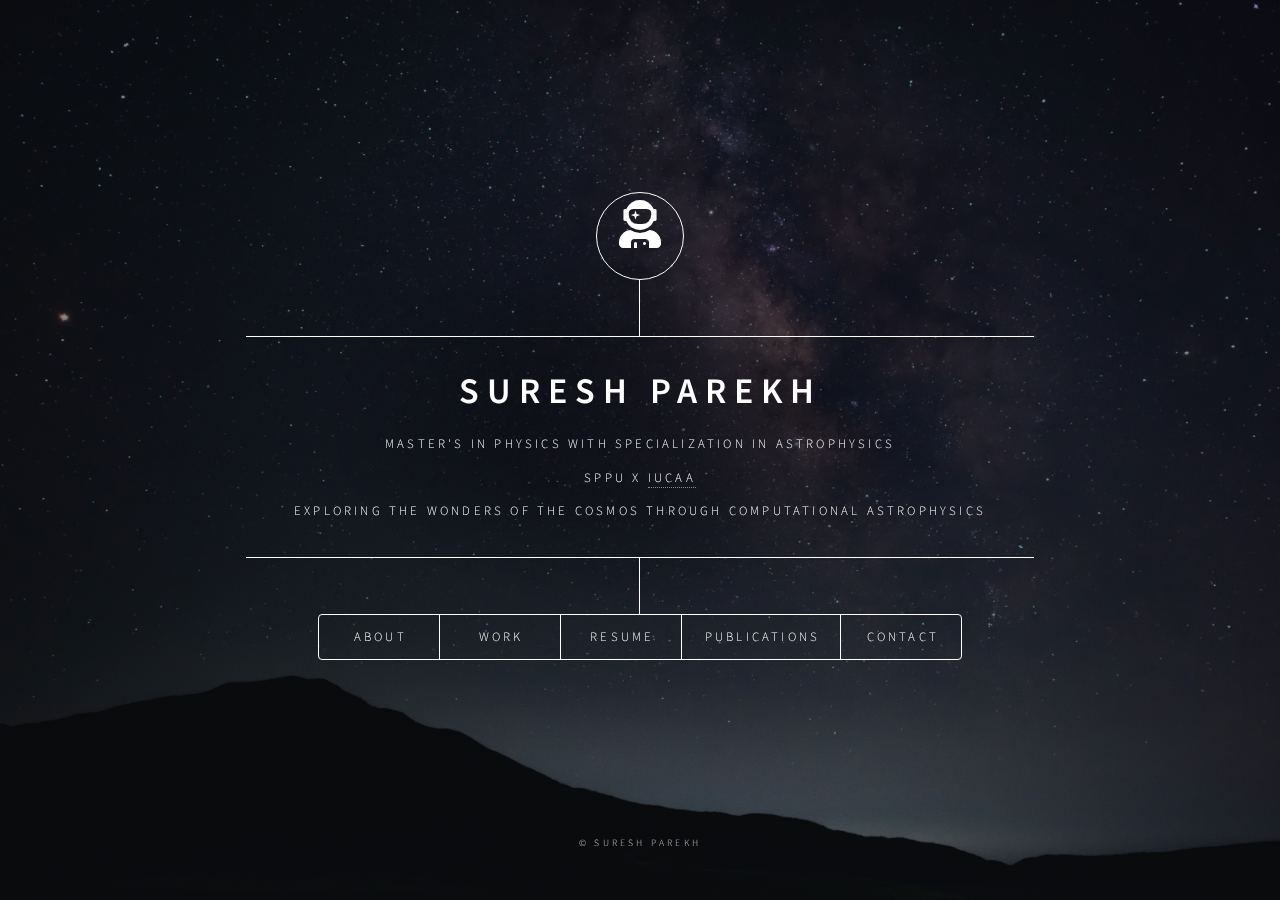
==== commit b941eea4: "Add files via upload" ====
--- a/index.html
+++ b/index.html
@@ -141,14 +141,14 @@
 								<h2 class="major">Publications</h2>
 								
 								<ol>
-									<li>Dolor pulvinar etiam.</li>
-									<li>Etiam vel felis viverra.</li>
-									<li>Felis enim feugiat.</li>
-									<li>Dolor pulvinar etiam.</li>
-									<li>Etiam vel felis lorem.</li>
-									<li>Felis enim et feugiat.</li>
-									<li>Felis enim et feugiat.</li>
-									<li>Felis enim et feugiat.</li>
+									<li>Sharma, L.; Parekh, S.; Ray, S.; et al., <i>A power law solution for FLRW Universe with observational Constraints</i>, IJGMMP, Status: Under Review, <a href="https://arxiv.org/abs/2310.18665">[arXiv:2310.18665]</a></li>
+									<li>Sharma, L.; Parekh, S.; Ray, S.; et al., <i>Modifed power law cosmology: theoretical scenarios and observational constraints</i>, MDPI, Status: Under Review, <a href="">[arXiv:]</a></li>
+									<li>Sharma, L.; Parekh, S.; Ray, S.; et al., <i>Constraining anisotropic universe under f (R,T) theory of gravity</i>, JHEAP, Status: Under Review, <a href="">[arXiv:]</a></li>
+									<li>Sharma, L.; Parekh, S.; Ray, S.; et al., <i>A power law solution for Bianchi-I Universe with observational constraints</i>, IJGMMP, Status: Under Review, <a href="">[arXiv:]</a></li>
+									<li>Sharma, L.; Parekh, S.; Ray, S.; et al., <i>Generation of Bulk Viscous Cosmological Model in f (R,T) Gravity</i>, PRD, Status: Under Review, <a href="">[arXiv:]</a> </li>
+									<li>Sharma, L.; Parekh, S.; Ray, S.; et al., <i>Cosmological aspects of a hyperbolic solution in f (R,T) theory of gravity & observational constraints</i>, PRD, Status: Under Review, <a href="">[arXiv:]</a></li>
+									<li>Trivedi, V.; Parekh, S., <i>Overcoming the hurdles in imparting Astronomy education in Schools</i>,IAU Proceedings, Proceedings for the 4th Shaw-IAU Workshop on Astronomy for Education, 90</li>
+									<li>Parekh, S; <i>Innovative computational experiment on projectile motion</i>, IAPT Publication, I do and I understand - An Ebook Experiments & Demo in Physics and Computational Physics, 21, 110</li>
 								</ol>
 
 								<!-- <section>
--- a/assets/css/main.css
+++ b/assets/css/main.css
@@ -1,1661 +1,1661 @@
-@import url(fontawesome-all.min.css);
-@import url("https://fonts.googleapis.com/css?family=Source+Sans+Pro:300italic,600italic,300,600");
-
-/*
-	Dimension by HTML5 UP
-	html5up.net | @ajlkn
-	Free for personal and commercial use under the CCA 3.0 license (html5up.net/license)
-*/
-
-html, body, div, span, applet, object,
-iframe, h1, h2, h3, h4, h5, h6, p, blockquote,
-pre, a, abbr, acronym, address, big, cite,
-code, del, dfn, em, img, ins, kbd, q, s, samp,
-small, strike, strong, sub, sup, tt, var, b,
-u, i, center, dl, dt, dd, ol, ul, li, fieldset,
-form, label, legend, table, caption, tbody,
-tfoot, thead, tr, th, td, article, aside,
-canvas, details, embed, figure, figcaption,
-footer, header, hgroup, menu, nav, output, ruby,
-section, summary, time, mark, audio, video {
-	margin: 0;
-	padding: 0;
-	border: 0;
-	font-size: 100%;
-	font: inherit;
-	vertical-align: baseline;}
-
-article, aside, details, figcaption, figure,
-footer, header, hgroup, menu, nav, section {
-	display: block;}
-
-body {
-	line-height: 1;
-}
-
-ol, ul {
-	list-style: none;
-}
-
-blockquote, q {
-	quotes: none;
-}
-
-	blockquote:before, blockquote:after, q:before, q:after {
-		content: '';
-		content: none;
-	}
-
-table {
-	border-collapse: collapse;
-	border-spacing: 0;
-}
-
-body {
-	-webkit-text-size-adjust: none;
-}
-
-mark {
-	background-color: transparent;
-	color: inherit;
-}
-
-input::-moz-focus-inner {
-	border: 0;
-	padding: 0;
-}
-
-input, select, textarea {
-	-moz-appearance: none;
-	-webkit-appearance: none;
-	-ms-appearance: none;
-	appearance: none;
-}
-
-/* Basic */
-
-	@-ms-viewport {
-		width: device-width;
-	}
-
-	@media screen and (max-width: 480px) {
-
-		html, body {
-			min-width: 320px;
-		}
-
-	}
-
-	html {
-		box-sizing: border-box;
-	}
-
-	*, *:before, *:after {
-		box-sizing: inherit;
-	}
-
-	body {
-		background: #1b1f22;
-	}
-
-		body.is-preload *, body.is-preload *:before, body.is-preload *:after {
-			-moz-animation: none !important;
-			-webkit-animation: none !important;
-			-ms-animation: none !important;
-			animation: none !important;
-			-moz-transition: none !important;
-			-webkit-transition: none !important;
-			-ms-transition: none !important;
-			transition: none !important;
-		}
-
-/* Type */
-
-	html {
-		font-size: 16pt;
-	}
-
-		@media screen and (max-width: 1680px) {
-
-			html {
-				font-size: 12pt;
-			}
-
-		}
-
-		@media screen and (max-width: 736px) {
-
-			html {
-				font-size: 11pt;
-			}
-
-		}
-
-		@media screen and (max-width: 360px) {
-
-			html {
-				font-size: 10pt;
-			}
-
-		}
-
-	body, input, select, textarea {
-		color: #ffffff;
-		font-family: "Source Sans Pro", sans-serif;
-		font-weight: 300;
-		font-size: 1rem;
-		line-height: 1.65;
-	}
-
-	a {
-		-moz-transition: color 0.2s ease-in-out, background-color 0.2s ease-in-out, border-bottom-color 0.2s ease-in-out;
-		-webkit-transition: color 0.2s ease-in-out, background-color 0.2s ease-in-out, border-bottom-color 0.2s ease-in-out;
-		-ms-transition: color 0.2s ease-in-out, background-color 0.2s ease-in-out, border-bottom-color 0.2s ease-in-out;
-		transition: color 0.2s ease-in-out, background-color 0.2s ease-in-out, border-bottom-color 0.2s ease-in-out;
-		border-bottom: dotted 1px rgba(255, 255, 255, 0.5);
-		text-decoration: none;
-		color: inherit;
-	}
-
-		a:hover {
-			border-bottom-color: transparent;
-		}
-
-	strong, b {
-		color: #ffffff;
-		font-weight: 600;
-	}
-
-	em, i {
-		font-style: italic;
-	}
-
-	p {
-		margin: 0 0 2rem 0;
-	}
-
-	h1, h2, h3, h4, h5, h6 {
-		color: #ffffff;
-		font-weight: 600;
-		line-height: 1.5;
-		margin: 0 0 1rem 0;
-		text-transform: uppercase;
-		letter-spacing: 0.2rem;
-	}
-
-		h1 a, h2 a, h3 a, h4 a, h5 a, h6 a {
-			color: inherit;
-			text-decoration: none;
-		}
-
-		h1.major, h2.major, h3.major, h4.major, h5.major, h6.major {
-			border-bottom: solid 1px #ffffff;
-			width: -moz-max-content;
-			width: -webkit-max-content;
-			width: -ms-max-content;
-			width: max-content;
-			padding-bottom: 0.5rem;
-			margin: 0 0 2rem 0;
-		}
-
-	h1 {
-		font-size: 2.25rem;
-		line-height: 1.3;
-		letter-spacing: 0.5rem;
-	}
-
-	h2 {
-		font-size: 1.5rem;
-		line-height: 1.4;
-		letter-spacing: 0.5rem;
-	}
-
-	h3 {
-		font-size: 1rem;
-	}
-
-	h4 {
-		font-size: 0.8rem;
-	}
-
-	h5 {
-		font-size: 0.7rem;
-	}
-
-	h6 {
-		font-size: 0.6rem;
-	}
-
-	@media screen and (max-width: 736px) {
-
-		h1 {
-			font-size: 1.75rem;
-			line-height: 1.4;
-		}
-
-		h2 {
-			font-size: 1.25em;
-			line-height: 1.5;
-		}
-
-	}
-
-	sub {
-		font-size: 0.8rem;
-		position: relative;
-		top: 0.5rem;
-	}
-
-	sup {
-		font-size: 0.8rem;
-		position: relative;
-		top: -0.5rem;
-	}
-
-	blockquote {
-		border-left: solid 4px #ffffff;
-		font-style: italic;
-		margin: 0 0 2rem 0;
-		padding: 0.5rem 0 0.5rem 2rem;
-	}
-
-	code {
-		background: rgba(255, 255, 255, 0.075);
-		border-radius: 4px;
-		font-family: "Courier New", monospace;
-		font-size: 0.9rem;
-		margin: 0 0.25rem;
-		padding: 0.25rem 0.65rem;
-	}
-
-	pre {
-		-webkit-overflow-scrolling: touch;
-		font-family: "Courier New", monospace;
-		font-size: 0.9rem;
-		margin: 0 0 2rem 0;
-	}
-
-		pre code {
-			display: block;
-			line-height: 1.75;
-			padding: 1rem 1.5rem;
-			overflow-x: auto;
-		}
-
-	hr {
-		border: 0;
-		border-bottom: solid 1px #ffffff;
-		margin: 2.75rem 0;
-	}
-
-	.align-left {
-		text-align: left;
-	}
-
-	.align-center {
-		text-align: center;
-	}
-
-	.align-right {
-		text-align: right;
-	}
-
-/* Form */
-
-	form {
-		margin: 0 0 2rem 0;
-	}
-
-		form > :last-child {
-			margin-bottom: 0;
-		}
-
-		form > .fields {
-			display: -moz-flex;
-			display: -webkit-flex;
-			display: -ms-flex;
-			display: flex;
-			-moz-flex-wrap: wrap;
-			-webkit-flex-wrap: wrap;
-			-ms-flex-wrap: wrap;
-			flex-wrap: wrap;
-			width: calc(100% + 3rem);
-			margin: -1.5rem 0 2rem -1.5rem;
-		}
-
-			form > .fields > .field {
-				-moz-flex-grow: 0;
-				-webkit-flex-grow: 0;
-				-ms-flex-grow: 0;
-				flex-grow: 0;
-				-moz-flex-shrink: 0;
-				-webkit-flex-shrink: 0;
-				-ms-flex-shrink: 0;
-				flex-shrink: 0;
-				padding: 1.5rem 0 0 1.5rem;
-				width: calc(100% - 1.5rem);
-			}
-
-				form > .fields > .field.half {
-					width: calc(50% - 0.75rem);
-				}
-
-				form > .fields > .field.third {
-					width: calc(100%/3 - 0.5rem);
-				}
-
-				form > .fields > .field.quarter {
-					width: calc(25% - 0.375rem);
-				}
-
-		@media screen and (max-width: 480px) {
-
-			form > .fields {
-				width: calc(100% + 3rem);
-				margin: -1.5rem 0 2rem -1.5rem;
-			}
-
-				form > .fields > .field {
-					padding: 1.5rem 0 0 1.5rem;
-					width: calc(100% - 1.5rem);
-				}
-
-					form > .fields > .field.half {
-						width: calc(100% - 1.5rem);
-					}
-
-					form > .fields > .field.third {
-						width: calc(100% - 1.5rem);
-					}
-
-					form > .fields > .field.quarter {
-						width: calc(100% - 1.5rem);
-					}
-
-		}
-
-	label {
-		color: #ffffff;
-		display: block;
-		font-size: 0.8rem;
-		font-weight: 300;
-		letter-spacing: 0.2rem;
-		line-height: 1.5;
-		margin: 0 0 1rem 0;
-		text-transform: uppercase;
-	}
-
-	input[type="text"],
-	input[type="password"],
-	input[type="email"],
-	input[type="tel"],
-	select,
-	textarea {
-		-moz-appearance: none;
-		-webkit-appearance: none;
-		-ms-appearance: none;
-		appearance: none;
-		-moz-transition: border-color 0.2s ease-in-out, box-shadow 0.2s ease-in-out, background-color 0.2s ease-in-out;
-		-webkit-transition: border-color 0.2s ease-in-out, box-shadow 0.2s ease-in-out, background-color 0.2s ease-in-out;
-		-ms-transition: border-color 0.2s ease-in-out, box-shadow 0.2s ease-in-out, background-color 0.2s ease-in-out;
-		transition: border-color 0.2s ease-in-out, box-shadow 0.2s ease-in-out, background-color 0.2s ease-in-out;
-		background-color: transparent;
-		border-radius: 4px;
-		border: solid 1px #ffffff;
-		color: inherit;
-		display: block;
-		outline: 0;
-		padding: 0 1rem;
-		text-decoration: none;
-		width: 100%;
-	}
-
-		input[type="text"]:invalid,
-		input[type="password"]:invalid,
-		input[type="email"]:invalid,
-		input[type="tel"]:invalid,
-		select:invalid,
-		textarea:invalid {
-			box-shadow: none;
-		}
-
-		input[type="text"]:focus,
-		input[type="password"]:focus,
-		input[type="email"]:focus,
-		input[type="tel"]:focus,
-		select:focus,
-		textarea:focus {
-			background: rgba(255, 255, 255, 0.075);
-			border-color: #ffffff;
-			box-shadow: 0 0 0 1px #ffffff;
-		}
-
-	select {
-		background-image: url("data:image/svg+xml;charset=utf8,%3Csvg xmlns='http://www.w3.org/2000/svg' width='40' height='40' preserveAspectRatio='none' viewBox='0 0 40 40'%3E%3Cpath d='M9.4,12.3l10.4,10.4l10.4-10.4c0.2-0.2,0.5-0.4,0.9-0.4c0.3,0,0.6,0.1,0.9,0.4l3.3,3.3c0.2,0.2,0.4,0.5,0.4,0.9 c0,0.4-0.1,0.6-0.4,0.9L20.7,31.9c-0.2,0.2-0.5,0.4-0.9,0.4c-0.3,0-0.6-0.1-0.9-0.4L4.3,17.3c-0.2-0.2-0.4-0.5-0.4-0.9 c0-0.4,0.1-0.6,0.4-0.9l3.3-3.3c0.2-0.2,0.5-0.4,0.9-0.4S9.1,12.1,9.4,12.3z' fill='%23ffffff' /%3E%3C/svg%3E");
-		background-size: 1.25rem;
-		background-repeat: no-repeat;
-		background-position: calc(100% - 1rem) center;
-		height: 2.75rem;
-		padding-right: 2.75rem;
-		text-overflow: ellipsis;
-	}
-
-		select option {
-			color: #ffffff;
-			background: #1b1f22;
-		}
-
-		select:focus::-ms-value {
-			background-color: transparent;
-		}
-
-		select::-ms-expand {
-			display: none;
-		}
-
-	input[type="text"],
-	input[type="password"],
-	input[type="email"],
-	select {
-		height: 2.75rem;
-	}
-
-	textarea {
-		padding: 0.75rem 1rem;
-	}
-
-	input[type="checkbox"],
-	input[type="radio"] {
-		-moz-appearance: none;
-		-webkit-appearance: none;
-		-ms-appearance: none;
-		appearance: none;
-		display: block;
-		float: left;
-		margin-right: -2rem;
-		opacity: 0;
-		width: 1rem;
-		z-index: -1;
-	}
-
-		input[type="checkbox"] + label,
-		input[type="radio"] + label {
-			text-decoration: none;
-			-moz-user-select: none;
-			-webkit-user-select: none;
-			-ms-user-select: none;
-			user-select: none;
-			color: #ffffff;
-			cursor: pointer;
-			display: inline-block;
-			font-size: 0.8rem;
-			font-weight: 300;
-			margin: 0 0 0.5rem 0;
-			padding-left: 2.65rem;
-			padding-right: 0.75rem;
-			position: relative;
-		}
-
-			input[type="checkbox"] + label:before,
-			input[type="radio"] + label:before {
-				-moz-osx-font-smoothing: grayscale;
-				-webkit-font-smoothing: antialiased;
-				display: inline-block;
-				font-style: normal;
-				font-variant: normal;
-				text-rendering: auto;
-				line-height: 1;
-				text-transform: none !important;
-				font-family: 'Font Awesome 5 Free';
-				font-weight: 900;
-			}
-
-			input[type="checkbox"] + label:before,
-			input[type="radio"] + label:before {
-				-moz-transition: border-color 0.2s ease-in-out, box-shadow 0.2s ease-in-out, background-color 0.2s ease-in-out;
-				-webkit-transition: border-color 0.2s ease-in-out, box-shadow 0.2s ease-in-out, background-color 0.2s ease-in-out;
-				-ms-transition: border-color 0.2s ease-in-out, box-shadow 0.2s ease-in-out, background-color 0.2s ease-in-out;
-				transition: border-color 0.2s ease-in-out, box-shadow 0.2s ease-in-out, background-color 0.2s ease-in-out;
-				border-radius: 4px;
-				border: solid 1px #ffffff;
-				content: '';
-				display: inline-block;
-				height: 1.65rem;
-				left: 0;
-				line-height: 1.65rem;
-				position: absolute;
-				text-align: center;
-				top: -0.15rem;
-				width: 1.65rem;
-			}
-
-		input[type="checkbox"]:checked + label:before,
-		input[type="radio"]:checked + label:before {
-			background: #ffffff !important;
-			border-color: #ffffff !important;
-			color: #1b1f22;
-			content: '\f00c';
-		}
-
-		input[type="checkbox"]:focus + label:before,
-		input[type="radio"]:focus + label:before {
-			background: rgba(255, 255, 255, 0.075);
-			border-color: #ffffff;
-			box-shadow: 0 0 0 1px #ffffff;
-		}
-
-	input[type="checkbox"] + label:before {
-		border-radius: 4px;
-	}
-
-	input[type="radio"] + label:before {
-		border-radius: 100%;
-	}
-
-	::-webkit-input-placeholder {
-		color: rgba(255, 255, 255, 0.5) !important;
-		opacity: 1.0;
-	}
-
-	:-moz-placeholder {
-		color: rgba(255, 255, 255, 0.5) !important;
-		opacity: 1.0;
-	}
-
-	::-moz-placeholder {
-		color: rgba(255, 255, 255, 0.5) !important;
-		opacity: 1.0;
-	}
-
-	:-ms-input-placeholder {
-		color: rgba(255, 255, 255, 0.5) !important;
-		opacity: 1.0;
-	}
-
-	.formerize-placeholder {
-		color: rgba(255, 255, 255, 0.5) !important;
-		opacity: 1.0;
-	}
-
-/* Box */
-
-	.box {
-		border-radius: 4px;
-		border: solid 1px #ffffff;
-		margin-bottom: 2rem;
-		padding: 1.5em;
-	}
-
-		.box > :last-child,
-		.box > :last-child > :last-child,
-		.box > :last-child > :last-child > :last-child {
-			margin-bottom: 0;
-		}
-
-		.box.alt {
-			border: 0;
-			border-radius: 0;
-			padding: 0;
-		}
-
-/* Icon */
-
-	.icon {
-		text-decoration: none;
-		border-bottom: none;
-		position: relative;
-	}
-
-		.icon:before {
-			-moz-osx-font-smoothing: grayscale;
-			-webkit-font-smoothing: antialiased;
-			display: inline-block;
-			font-style: normal;
-			font-variant: normal;
-			text-rendering: auto;
-			line-height: 1;
-			text-transform: none !important;
-			font-family: 'Font Awesome 5 Free';
-			font-weight: 400;
-		}
-
-		.icon > .label {
-			display: none;
-		}
-
-		.icon:before {
-			line-height: inherit;
-		}
-
-		.icon.solid:before {
-			font-weight: 900;
-		}
-
-		.icon.brands:before {
-			font-family: 'Font Awesome 5 Brands';
-		}
-
-/* Image */
-
-	.image {
-		border-radius: 4px;
-		border: 0;
-		display: inline-block;
-		position: relative;
-	}
-
-		.image:before {
-			pointer-events: none;
-			background-image: url("../../images/overlay.png");
-			background-color: rgba(19, 21, 25, 0.5);
-			border-radius: 4px;
-			content: '';
-			display: block;
-			height: 100%;
-			left: 0;
-			opacity: 0.5;
-			position: absolute;
-			top: 0;
-			width: 100%;
-		}
-
-		.image img {
-			border-radius: 4px;
-			display: block;
-		}
-
-		.image.left, .image.right {
-			max-width: 40%;
-		}
-
-			.image.left img, .image.right img {
-				width: 100%;
-			}
-
-		.image.left {
-			float: left;
-			padding: 0 1.5em 1em 0;
-			top: 0.25em;
-		}
-
-		.image.right {
-			float: right;
-			padding: 0 0 1em 1.5em;
-			top: 0.25em;
-		}
-
-		.image.fit {
-			display: block;
-			margin: 0 0 2rem 0;
-			width: 100%;
-		}
-
-			.image.fit img {
-				width: 100%;
-			}
-
-		.image.main {
-			display: block;
-			margin: 2.5rem 0;
-			width: 100%;
-		}
-
-			.image.main img {
-				width: 100%;
-			}
-
-		@media screen and (max-width: 736px) {
-
-			.image.main {
-				margin: 2rem 0;
-			}
-
-		}
-
-		@media screen and (max-width: 480px) {
-
-			.image.main {
-				margin: 1.5rem 0;
-			}
-
-		}
-
-/* List */
-
-	ol {
-		list-style: decimal;
-		margin: 0 0 2rem 0;
-		padding-left: 1.25em;
-	}
-
-		ol li {
-			padding-left: 0.25em;
-		}
-
-	ul {
-		list-style: disc;
-		margin: 0 0 2rem 0;
-		padding-left: 1em;
-	}
-
-		ul li {
-			padding-left: 0.5em;
-		}
-
-		ul.alt {
-			list-style: none;
-			padding-left: 0;
-		}
-
-			ul.alt li {
-				border-top: solid 1px #ffffff;
-				padding: 0.5em 0;
-			}
-
-				ul.alt li:first-child {
-					border-top: 0;
-					padding-top: 0;
-				}
-
-	dl {
-		margin: 0 0 2rem 0;
-	}
-
-		dl dt {
-			display: block;
-			font-weight: 600;
-			margin: 0 0 1rem 0;
-		}
-
-		dl dd {
-			margin-left: 2rem;
-		}
-
-/* Actions */
-
-	ul.actions {
-		display: -moz-flex;
-		display: -webkit-flex;
-		display: -ms-flex;
-		display: flex;
-		cursor: default;
-		list-style: none;
-		margin-left: -1rem;
-		padding-left: 0;
-	}
-
-		ul.actions li {
-			padding: 0 0 0 1rem;
-			vertical-align: middle;
-		}
-
-		ul.actions.special {
-			-moz-justify-content: center;
-			-webkit-justify-content: center;
-			-ms-justify-content: center;
-			justify-content: center;
-			width: 100%;
-			margin-left: 0;
-		}
-
-			ul.actions.special li:first-child {
-				padding-left: 0;
-			}
-
-		ul.actions.stacked {
-			-moz-flex-direction: column;
-			-webkit-flex-direction: column;
-			-ms-flex-direction: column;
-			flex-direction: column;
-			margin-left: 0;
-		}
-
-			ul.actions.stacked li {
-				padding: 1.3rem 0 0 0;
-			}
-
-				ul.actions.stacked li:first-child {
-					padding-top: 0;
-				}
-
-		ul.actions.fit {
-			width: calc(100% + 1rem);
-		}
-
-			ul.actions.fit li {
-				-moz-flex-grow: 1;
-				-webkit-flex-grow: 1;
-				-ms-flex-grow: 1;
-				flex-grow: 1;
-				-moz-flex-shrink: 1;
-				-webkit-flex-shrink: 1;
-				-ms-flex-shrink: 1;
-				flex-shrink: 1;
-				width: 100%;
-			}
-
-				ul.actions.fit li > * {
-					width: 100%;
-				}
-
-			ul.actions.fit.stacked {
-				width: 100%;
-			}
-
-		@media screen and (max-width: 480px) {
-
-			ul.actions:not(.fixed) {
-				-moz-flex-direction: column;
-				-webkit-flex-direction: column;
-				-ms-flex-direction: column;
-				flex-direction: column;
-				margin-left: 0;
-				width: 100% !important;
-			}
-
-				ul.actions:not(.fixed) li {
-					-moz-flex-grow: 1;
-					-webkit-flex-grow: 1;
-					-ms-flex-grow: 1;
-					flex-grow: 1;
-					-moz-flex-shrink: 1;
-					-webkit-flex-shrink: 1;
-					-ms-flex-shrink: 1;
-					flex-shrink: 1;
-					padding: 1rem 0 0 0;
-					text-align: center;
-					width: 100%;
-				}
-
-					ul.actions:not(.fixed) li > * {
-						width: 100%;
-					}
-
-					ul.actions:not(.fixed) li:first-child {
-						padding-top: 0;
-					}
-
-					ul.actions:not(.fixed) li input[type="submit"],
-					ul.actions:not(.fixed) li input[type="reset"],
-					ul.actions:not(.fixed) li input[type="button"],
-					ul.actions:not(.fixed) li button,
-					ul.actions:not(.fixed) li .button {
-						width: 100%;
-					}
-
-						ul.actions:not(.fixed) li input[type="submit"].icon:before,
-						ul.actions:not(.fixed) li input[type="reset"].icon:before,
-						ul.actions:not(.fixed) li input[type="button"].icon:before,
-						ul.actions:not(.fixed) li button.icon:before,
-						ul.actions:not(.fixed) li .button.icon:before {
-							margin-left: -0.5em;
-						}
-
-		}
-
-/* Icons */
-
-	ul.icons {
-		cursor: default;
-		list-style: none;
-		padding-left: 0;
-	}
-
-		ul.icons li {
-			display: inline-block;
-			padding: 0 0.75em 0 0;
-		}
-
-			ul.icons li:last-child {
-				padding-right: 0;
-			}
-
-			ul.icons li a {
-				border-radius: 100%;
-				box-shadow: inset 0 0 0 1px #ffffff;
-				display: inline-block;
-				height: 2.25rem;
-				line-height: 2.25rem;
-				text-align: center;
-				width: 2.25rem;
-			}
-
-				ul.icons li a:hover {
-					background-color: rgba(255, 255, 255, 0.075);
-				}
-
-				ul.icons li a:active {
-					background-color: rgba(255, 255, 255, 0.175);
-				}
-
-/* Table */
-
-	.table-wrapper {
-		-webkit-overflow-scrolling: touch;
-		overflow-x: auto;
-	}
-
-	table {
-		margin: 0 0 2rem 0;
-		width: 100%;
-	}
-
-		table tbody tr {
-			border: solid 1px #ffffff;
-			border-left: 0;
-			border-right: 0;
-		}
-
-			table tbody tr:nth-child(2n + 1) {
-				background-color: rgba(255, 255, 255, 0.075);
-			}
-
-		table td {
-			padding: 0.75em 0.75em;
-		}
-
-		table th {
-			color: #ffffff;
-			font-size: 0.9em;
-			font-weight: 600;
-			padding: 0 0.75em 0.75em 0.75em;
-			text-align: left;
-		}
-
-		table thead {
-			border-bottom: solid 2px #ffffff;
-		}
-
-		table tfoot {
-			border-top: solid 2px #ffffff;
-		}
-
-		table.alt {
-			border-collapse: separate;
-		}
-
-			table.alt tbody tr td {
-				border: solid 1px #ffffff;
-				border-left-width: 0;
-				border-top-width: 0;
-			}
-
-				table.alt tbody tr td:first-child {
-					border-left-width: 1px;
-				}
-
-			table.alt tbody tr:first-child td {
-				border-top-width: 1px;
-			}
-
-			table.alt thead {
-				border-bottom: 0;
-			}
-
-			table.alt tfoot {
-				border-top: 0;
-			}
-
-/* Button */
-
-	input[type="submit"],
-	input[type="reset"],
-	input[type="button"],
-	button,
-	.button {
-		-moz-appearance: none;
-		-webkit-appearance: none;
-		-ms-appearance: none;
-		appearance: none;
-		-moz-transition: background-color 0.2s ease-in-out, color 0.2s ease-in-out;
-		-webkit-transition: background-color 0.2s ease-in-out, color 0.2s ease-in-out;
-		-ms-transition: background-color 0.2s ease-in-out, color 0.2s ease-in-out;
-		transition: background-color 0.2s ease-in-out, color 0.2s ease-in-out;
-		background-color: transparent;
-		border-radius: 4px;
-		border: 0;
-		box-shadow: inset 0 0 0 1px #ffffff;
-		color: #ffffff !important;
-		cursor: pointer;
-		display: inline-block;
-		font-size: 0.8rem;
-		font-weight: 300;
-		height: 2.75rem;
-		letter-spacing: 0.2rem;
-		line-height: 2.75rem;
-		outline: 0;
-		padding: 0 1.25rem 0 1.35rem;
-		text-align: center;
-		text-decoration: none;
-		text-transform: uppercase;
-		white-space: nowrap;
-	}
-
-		input[type="submit"]:hover,
-		input[type="reset"]:hover,
-		input[type="button"]:hover,
-		button:hover,
-		.button:hover {
-			background-color: rgba(255, 255, 255, 0.075);
-		}
-
-		input[type="submit"]:active,
-		input[type="reset"]:active,
-		input[type="button"]:active,
-		button:active,
-		.button:active {
-			background-color: rgba(255, 255, 255, 0.175);
-		}
-
-		input[type="submit"].icon:before,
-		input[type="reset"].icon:before,
-		input[type="button"].icon:before,
-		button.icon:before,
-		.button.icon:before {
-			margin-right: 0.5em;
-		}
-
-		input[type="submit"].fit,
-		input[type="reset"].fit,
-		input[type="button"].fit,
-		button.fit,
-		.button.fit {
-			width: 100%;
-		}
-
-		input[type="submit"].small,
-		input[type="reset"].small,
-		input[type="button"].small,
-		button.small,
-		.button.small {
-			font-size: 0.6rem;
-			height: 2.0625rem;
-			line-height: 2.0625rem;
-		}
-
-		input[type="submit"].primary,
-		input[type="reset"].primary,
-		input[type="button"].primary,
-		button.primary,
-		.button.primary {
-			background-color: #ffffff;
-			color: #1b1f22 !important;
-			font-weight: 600;
-		}
-
-		input[type="submit"].disabled, input[type="submit"]:disabled,
-		input[type="reset"].disabled,
-		input[type="reset"]:disabled,
-		input[type="button"].disabled,
-		input[type="button"]:disabled,
-		button.disabled,
-		button:disabled,
-		.button.disabled,
-		.button:disabled {
-			pointer-events: none;
-			cursor: default;
-			opacity: 0.25;
-		}
-
-	input[type="submit"],
-	input[type="reset"],
-	input[type="button"],
-	button {
-		line-height: calc(2.75rem - 2px);
-	}
-
-/* BG */
-
-	#bg {
-		-moz-transform: scale(1.0);
-		-webkit-transform: scale(1.0);
-		-ms-transform: scale(1.0);
-		transform: scale(1.0);
-		-webkit-backface-visibility: hidden;
-		position: fixed;
-		top: 0;
-		left: 0;
-		width: 100%;
-		height: 100vh;
-		z-index: 1;
-	}
-
-		#bg:before, #bg:after {
-			content: '';
-			display: block;
-			position: absolute;
-			top: 0;
-			left: 0;
-			width: 100%;
-			height: 100%;
-		}
-
-		#bg:before {
-			-moz-transition: background-color 2.5s ease-in-out;
-			-webkit-transition: background-color 2.5s ease-in-out;
-			-ms-transition: background-color 2.5s ease-in-out;
-			transition: background-color 2.5s ease-in-out;
-			-moz-transition-delay: 0.75s;
-			-webkit-transition-delay: 0.75s;
-			-ms-transition-delay: 0.75s;
-			transition-delay: 0.75s;
-			background-image: linear-gradient(to top, rgba(19, 21, 25, 0.5), rgba(19, 21, 25, 0.5)), url("../../images/overlay.png");
-			background-size: auto,
- 256px 256px;
-			background-position: center,
- center;
-			background-repeat: no-repeat,
- repeat;
-			z-index: 2;
-		}
-
-		#bg:after {
-			-moz-transform: scale(1.125);
-			-webkit-transform: scale(1.125);
-			-ms-transform: scale(1.125);
-			transform: scale(1.125);
-			-moz-transition: -moz-transform 0.325s ease-in-out, -moz-filter 0.325s ease-in-out;
-			-webkit-transition: -webkit-transform 0.325s ease-in-out, -webkit-filter 0.325s ease-in-out;
-			-ms-transition: -ms-transform 0.325s ease-in-out, -ms-filter 0.325s ease-in-out;
-			transition: transform 0.325s ease-in-out, filter 0.325s ease-in-out;
-			background-image: url("../../images/bg.png");
-			background-position: center;
-			background-size: cover;
-			background-repeat: no-repeat;
-			z-index: 1;
-		}
-
-		body.is-article-visible #bg:after {
-			-moz-transform: scale(1.0825);
-			-webkit-transform: scale(1.0825);
-			-ms-transform: scale(1.0825);
-			transform: scale(1.0825);
-			-moz-filter: blur(0.2rem);
-			-webkit-filter: blur(0.2rem);
-			-ms-filter: blur(0.2rem);
-			filter: blur(0.2rem);
-		}
-
-		body.is-preload #bg:before {
-			background-color: #000000;
-		}
-
-/* Wrapper */
-
-	#wrapper {
-		display: -moz-flex;
-		display: -webkit-flex;
-		display: -ms-flex;
-		display: flex;
-		-moz-flex-direction: column;
-		-webkit-flex-direction: column;
-		-ms-flex-direction: column;
-		flex-direction: column;
-		-moz-align-items: center;
-		-webkit-align-items: center;
-		-ms-align-items: center;
-		align-items: center;
-		-moz-justify-content: space-between;
-		-webkit-justify-content: space-between;
-		-ms-justify-content: space-between;
-		justify-content: space-between;
-		position: relative;
-		min-height: 100vh;
-		width: 100%;
-		padding: 4rem 2rem;
-		z-index: 3;
-	}
-
-		#wrapper:before {
-			content: '';
-			display: block;
-		}
-
-		@media screen and (max-width: 1680px) {
-
-			#wrapper {
-				padding: 3rem 2rem;
-			}
-
-		}
-
-		@media screen and (max-width: 736px) {
-
-			#wrapper {
-				padding: 2rem 1rem;
-			}
-
-		}
-
-		@media screen and (max-width: 480px) {
-
-			#wrapper {
-				padding: 1rem;
-			}
-
-		}
-
-/* Header */
-
-	#header {
-		display: -moz-flex;
-		display: -webkit-flex;
-		display: -ms-flex;
-		display: flex;
-		-moz-flex-direction: column;
-		-webkit-flex-direction: column;
-		-ms-flex-direction: column;
-		flex-direction: column;
-		-moz-align-items: center;
-		-webkit-align-items: center;
-		-ms-align-items: center;
-		align-items: center;
-		-moz-transition: -moz-transform 0.325s ease-in-out, -moz-filter 0.325s ease-in-out, opacity 0.325s ease-in-out;
-		-webkit-transition: -webkit-transform 0.325s ease-in-out, -webkit-filter 0.325s ease-in-out, opacity 0.325s ease-in-out;
-		-ms-transition: -ms-transform 0.325s ease-in-out, -ms-filter 0.325s ease-in-out, opacity 0.325s ease-in-out;
-		transition: transform 0.325s ease-in-out, filter 0.325s ease-in-out, opacity 0.325s ease-in-out;
-		background-image: -moz-radial-gradient(rgba(0, 0, 0, 0.25) 25%, rgba(0, 0, 0, 0) 55%);
-		background-image: -webkit-radial-gradient(rgba(0, 0, 0, 0.25) 25%, rgba(0, 0, 0, 0) 55%);
-		background-image: -ms-radial-gradient(rgba(0, 0, 0, 0.25) 25%, rgba(0, 0, 0, 0) 55%);
-		background-image: radial-gradient(rgba(0, 0, 0, 0.25) 25%, rgba(0, 0, 0, 0) 55%);
-		max-width: 100%;
-		text-align: center;
-	}
-
-		#header > * {
-			-moz-transition: opacity 0.325s ease-in-out;
-			-webkit-transition: opacity 0.325s ease-in-out;
-			-ms-transition: opacity 0.325s ease-in-out;
-			transition: opacity 0.325s ease-in-out;
-			position: relative;
-			margin-top: 3.5rem;
-		}
-
-			#header > *:before {
-				content: '';
-				display: block;
-				position: absolute;
-				top: calc(-3.5rem - 1px);
-				left: calc(50% - 1px);
-				width: 1px;
-				height: calc(3.5rem + 1px);
-				background: #ffffff;
-			}
-
-		#header > :first-child {
-			margin-top: 0;
-		}
-
-			#header > :first-child:before {
-				display: none;
-			}
-
-		#header .logo {
-			width: 5.5rem;
-			height: 5.5rem;
-			line-height: 5.5rem;
-			border: solid 1px #ffffff;
-			border-radius: 100%;
-		}
-
-			#header .logo .icon:before {
-				font-size: 2rem;
-			}
-
-		#header .content {
-			border-style: solid;
-			border-color: #ffffff;
-			border-top-width: 1px;
-			border-bottom-width: 1px;
-			max-width: 100%;
-		}
-
-			#header .content .inner {
-				-moz-transition: max-height 0.75s ease, padding 0.75s ease, opacity 0.325s ease-in-out;
-				-webkit-transition: max-height 0.75s ease, padding 0.75s ease, opacity 0.325s ease-in-out;
-				-ms-transition: max-height 0.75s ease, padding 0.75s ease, opacity 0.325s ease-in-out;
-				transition: max-height 0.75s ease, padding 0.75s ease, opacity 0.325s ease-in-out;
-				-moz-transition-delay: 0.25s;
-				-webkit-transition-delay: 0.25s;
-				-ms-transition-delay: 0.25s;
-				transition-delay: 0.25s;
-				padding: 3rem 2rem;
-				max-height: 40rem;
-				overflow: hidden;
-			}
-
-				#header .content .inner > :last-child {
-					margin-bottom: 0;
-				}
-
-			#header .content p {
-				text-transform: uppercase;
-				letter-spacing: 0.2rem;
-				font-size: 0.8rem;
-				line-height: 2;
-			}
-
-		#header nav ul {
-			display: -moz-flex;
-			display: -webkit-flex;
-			display: -ms-flex;
-			display: flex;
-			margin-bottom: 0;
-			list-style: none;
-			padding-left: 0;
-			border: solid 1px #ffffff;
-			border-radius: 4px;
-		}
-
-			#header nav ul li {
-				padding-left: 0;
-				border-left: solid 1px #ffffff;
-			}
-
-				#header nav ul li:first-child {
-					border-left: 0;
-				}
-
-				#header nav ul li a {
-					display: block;
-					min-width: 7.5rem;
-					height: 2.75rem;
-					line-height: 2.75rem;
-					padding: 0 1.25rem 0 1.45rem;
-					text-transform: uppercase;
-					letter-spacing: 0.2rem;
-					font-size: 0.8rem;
-					border-bottom: 0;
-				}
-
-					#header nav ul li a:hover {
-						background-color: rgba(255, 255, 255, 0.075);
-					}
-
-					#header nav ul li a:active {
-						background-color: rgba(255, 255, 255, 0.175);
-					}
-
-		#header nav.use-middle:after {
-			content: '';
-			display: block;
-			position: absolute;
-			top: 0;
-			left: calc(50% - 1px);
-			width: 1px;
-			height: 100%;
-			background: #ffffff;
-		}
-
-		#header nav.use-middle ul li.is-middle {
-			border-left: 0;
-		}
-
-		body.is-article-visible #header {
-			-moz-transform: scale(0.95);
-			-webkit-transform: scale(0.95);
-			-ms-transform: scale(0.95);
-			transform: scale(0.95);
-			-moz-filter: blur(0.1rem);
-			-webkit-filter: blur(0.1rem);
-			-ms-filter: blur(0.1rem);
-			filter: blur(0.1rem);
-			opacity: 0;
-		}
-
-		body.is-preload #header {
-			-moz-filter: blur(0.125rem);
-			-webkit-filter: blur(0.125rem);
-			-ms-filter: blur(0.125rem);
-			filter: blur(0.125rem);
-		}
-
-			body.is-preload #header > * {
-				opacity: 0;
-			}
-
-			body.is-preload #header .content .inner {
-				max-height: 0;
-				padding-top: 0;
-				padding-bottom: 0;
-				opacity: 0;
-			}
-
-		@media screen and (max-width: 980px) {
-
-			#header .content p br {
-				display: none;
-			}
-
-		}
-
-		@media screen and (max-width: 736px) {
-
-			#header > * {
-				margin-top: 2rem;
-			}
-
-				#header > *:before {
-					top: calc(-2rem - 1px);
-					height: calc(2rem + 1px);
-				}
-
-			#header .logo {
-				width: 4.75rem;
-				height: 4.75rem;
-				line-height: 4.75rem;
-			}
-
-				#header .logo .icon:before {
-					font-size: 1.75rem;
-				}
-
-			#header .content .inner {
-				padding: 2.5rem 1rem;
-			}
-
-			#header .content p {
-				line-height: 1.875;
-			}
-
-		}
-
-		@media screen and (max-width: 480px) {
-
-			#header {
-				padding: 1.5rem 0;
-			}
-
-				#header .content .inner {
-					padding: 2.5rem 0;
-				}
-
-				#header nav ul {
-					-moz-flex-direction: column;
-					-webkit-flex-direction: column;
-					-ms-flex-direction: column;
-					flex-direction: column;
-					min-width: 10rem;
-					max-width: 100%;
-				}
-
-					#header nav ul li {
-						border-left: 0;
-						border-top: solid 1px #ffffff;
-					}
-
-						#header nav ul li:first-child {
-							border-top: 0;
-						}
-
-						#header nav ul li a {
-							height: 3rem;
-							line-height: 3rem;
-							min-width: 0;
-							width: 100%;
-						}
-
-				#header nav.use-middle:after {
-					display: none;
-				}
-
-		}
-
-/* Main */
-
-	#main {
-		-moz-flex-grow: 1;
-		-webkit-flex-grow: 1;
-		-ms-flex-grow: 1;
-		flex-grow: 1;
-		-moz-flex-shrink: 1;
-		-webkit-flex-shrink: 1;
-		-ms-flex-shrink: 1;
-		flex-shrink: 1;
-		display: -moz-flex;
-		display: -webkit-flex;
-		display: -ms-flex;
-		display: flex;
-		-moz-align-items: center;
-		-webkit-align-items: center;
-		-ms-align-items: center;
-		align-items: center;
-		-moz-justify-content: center;
-		-webkit-justify-content: center;
-		-ms-justify-content: center;
-		justify-content: center;
-		-moz-flex-direction: column;
-		-webkit-flex-direction: column;
-		-ms-flex-direction: column;
-		flex-direction: column;
-		position: relative;
-		max-width: 100%;
-		z-index: 3;
-	}
-
-		#main article {
-			-moz-transform: translateY(0.25rem);
-			-webkit-transform: translateY(0.25rem);
-			-ms-transform: translateY(0.25rem);
-			transform: translateY(0.25rem);
-			-moz-transition: opacity 0.325s ease-in-out, -moz-transform 0.325s ease-in-out;
-			-webkit-transition: opacity 0.325s ease-in-out, -webkit-transform 0.325s ease-in-out;
-			-ms-transition: opacity 0.325s ease-in-out, -ms-transform 0.325s ease-in-out;
-			transition: opacity 0.325s ease-in-out, transform 0.325s ease-in-out;
-			padding: 4.5rem 2.5rem 1.5rem 2.5rem ;
-			position: relative;
-			width: 40rem;
-			max-width: 100%;
-			background-color: rgba(27, 31, 34, 0.85);
-			border-radius: 4px;
-			opacity: 0;
-		}
-
-			#main article.active {
-				-moz-transform: translateY(0);
-				-webkit-transform: translateY(0);
-				-ms-transform: translateY(0);
-				transform: translateY(0);
-				opacity: 1;
-			}
-
-			#main article .close {
-				display: block;
-				position: absolute;
-				top: 0;
-				right: 0;
-				width: 4rem;
-				height: 4rem;
-				cursor: pointer;
-				text-indent: 4rem;
-				overflow: hidden;
-				white-space: nowrap;
-			}
-
-				#main article .close:before {
-					-moz-transition: background-color 0.2s ease-in-out;
-					-webkit-transition: background-color 0.2s ease-in-out;
-					-ms-transition: background-color 0.2s ease-in-out;
-					transition: background-color 0.2s ease-in-out;
-					content: '';
-					display: block;
-					position: absolute;
-					top: 0.75rem;
-					left: 0.75rem;
-					width: 2.5rem;
-					height: 2.5rem;
-					border-radius: 100%;
-					background-position: center;
-					background-image: url("data:image/svg+xml;charset=utf8,%3Csvg xmlns='http://www.w3.org/2000/svg' xmlns:xlink='http://www.w3.org/1999/xlink' width='20px' height='20px' viewBox='0 0 20 20' zoomAndPan='disable'%3E%3Cstyle%3Eline %7B stroke: %23ffffff%3B stroke-width: 1%3B %7D%3C/style%3E%3Cline x1='2' y1='2' x2='18' y2='18' /%3E%3Cline x1='18' y1='2' x2='2' y2='18' /%3E%3C/svg%3E");
-					background-size: 20px 20px;
-					background-repeat: no-repeat;
-				}
-
-				#main article .close:hover:before {
-					background-color: rgba(255, 255, 255, 0.075);
-				}
-
-				#main article .close:active:before {
-					background-color: rgba(255, 255, 255, 0.175);
-				}
-
-		@media screen and (max-width: 736px) {
-
-			#main article {
-				padding: 3.5rem 2rem 0.5rem 2rem ;
-			}
-
-				#main article .close:before {
-					top: 0.875rem;
-					left: 0.875rem;
-					width: 2.25rem;
-					height: 2.25rem;
-					background-size: 14px 14px;
-				}
-
-		}
-
-		@media screen and (max-width: 480px) {
-
-			#main article {
-				padding: 3rem 1.5rem 0.5rem 1.5rem ;
-			}
-
-		}
-
-/* Footer */
-
-	#footer {
-		-moz-transition: -moz-transform 0.325s ease-in-out, -moz-filter 0.325s ease-in-out, opacity 0.325s ease-in-out;
-		-webkit-transition: -webkit-transform 0.325s ease-in-out, -webkit-filter 0.325s ease-in-out, opacity 0.325s ease-in-out;
-		-ms-transition: -ms-transform 0.325s ease-in-out, -ms-filter 0.325s ease-in-out, opacity 0.325s ease-in-out;
-		transition: transform 0.325s ease-in-out, filter 0.325s ease-in-out, opacity 0.325s ease-in-out;
-		width: 100%;
-		max-width: 100%;
-		margin-top: 2rem;
-		text-align: center;
-	}
-
-		#footer .copyright {
-			letter-spacing: 0.2rem;
-			font-size: 0.6rem;
-			opacity: 0.75;
-			margin-bottom: 0;
-			text-transform: uppercase;
-		}
-
-		body.is-article-visible #footer {
-			-moz-transform: scale(0.95);
-			-webkit-transform: scale(0.95);
-			-ms-transform: scale(0.95);
-			transform: scale(0.95);
-			-moz-filter: blur(0.1rem);
-			-webkit-filter: blur(0.1rem);
-			-ms-filter: blur(0.1rem);
-			filter: blur(0.1rem);
-			opacity: 0;
-		}
-
-		body.is-preload #footer {
-			opacity: 0;
-		}
+@import url(fontawesome-all.min.css);
+@import url("https://fonts.googleapis.com/css?family=Source+Sans+Pro:300italic,600italic,300,600");
+
+/*
+	Dimension by HTML5 UP
+	html5up.net | @ajlkn
+	Free for personal and commercial use under the CCA 3.0 license (html5up.net/license)
+*/
+
+html, body, div, span, applet, object,
+iframe, h1, h2, h3, h4, h5, h6, p, blockquote,
+pre, a, abbr, acronym, address, big, cite,
+code, del, dfn, em, img, ins, kbd, q, s, samp,
+small, strike, strong, sub, sup, tt, var, b,
+u, i, center, dl, dt, dd, ol, ul, li, fieldset,
+form, label, legend, table, caption, tbody,
+tfoot, thead, tr, th, td, article, aside,
+canvas, details, embed, figure, figcaption,
+footer, header, hgroup, menu, nav, output, ruby,
+section, summary, time, mark, audio, video {
+	margin: 0;
+	padding: 0;
+	border: 0;
+	font-size: 100%;
+	font: inherit;
+	vertical-align: baseline;}
+
+article, aside, details, figcaption, figure,
+footer, header, hgroup, menu, nav, section {
+	display: block;}
+
+body {
+	line-height: 1;
+}
+
+ol, ul {
+	list-style: none;
+}
+
+blockquote, q {
+	quotes: none;
+}
+
+	blockquote:before, blockquote:after, q:before, q:after {
+		content: '';
+		content: none;
+	}
+
+table {
+	border-collapse: collapse;
+	border-spacing: 0;
+}
+
+body {
+	-webkit-text-size-adjust: none;
+}
+
+mark {
+	background-color: transparent;
+	color: inherit;
+}
+
+input::-moz-focus-inner {
+	border: 0;
+	padding: 0;
+}
+
+input, select, textarea {
+	-moz-appearance: none;
+	-webkit-appearance: none;
+	-ms-appearance: none;
+	appearance: none;
+}
+
+/* Basic */
+
+	@-ms-viewport {
+		width: device-width;
+	}
+
+	@media screen and (max-width: 480px) {
+
+		html, body {
+			min-width: 320px;
+		}
+
+	}
+
+	html {
+		box-sizing: border-box;
+	}
+
+	*, *:before, *:after {
+		box-sizing: inherit;
+	}
+
+	body {
+		background: #1b1f22;
+	}
+
+		body.is-preload *, body.is-preload *:before, body.is-preload *:after {
+			-moz-animation: none !important;
+			-webkit-animation: none !important;
+			-ms-animation: none !important;
+			animation: none !important;
+			-moz-transition: none !important;
+			-webkit-transition: none !important;
+			-ms-transition: none !important;
+			transition: none !important;
+		}
+
+/* Type */
+
+	html {
+		font-size: 16pt;
+	}
+
+		@media screen and (max-width: 1680px) {
+
+			html {
+				font-size: 12pt;
+			}
+
+		}
+
+		@media screen and (max-width: 736px) {
+
+			html {
+				font-size: 11pt;
+			}
+
+		}
+
+		@media screen and (max-width: 360px) {
+
+			html {
+				font-size: 10pt;
+			}
+
+		}
+
+	body, input, select, textarea {
+		color: #ffffff;
+		font-family: "Source Sans Pro", sans-serif;
+		font-weight: 300;
+		font-size: 1rem;
+		line-height: 1.65;
+	}
+
+	a {
+		-moz-transition: color 0.2s ease-in-out, background-color 0.2s ease-in-out, border-bottom-color 0.2s ease-in-out;
+		-webkit-transition: color 0.2s ease-in-out, background-color 0.2s ease-in-out, border-bottom-color 0.2s ease-in-out;
+		-ms-transition: color 0.2s ease-in-out, background-color 0.2s ease-in-out, border-bottom-color 0.2s ease-in-out;
+		transition: color 0.2s ease-in-out, background-color 0.2s ease-in-out, border-bottom-color 0.2s ease-in-out;
+		border-bottom: dotted 1px rgba(255, 255, 255, 0.5);
+		text-decoration: none;
+		color: inherit;
+	}
+
+		a:hover {
+			border-bottom-color: transparent;
+		}
+
+	strong, b {
+		color: #ffffff;
+		font-weight: 600;
+	}
+
+	em, i {
+		font-style: italic;
+	}
+
+	p {
+		margin: 0 0 0.5rem 0;
+	}
+
+	h1, h2, h3, h4, h5, h6 {
+		color: #ffffff;
+		font-weight: 600;
+		line-height: 1.5;
+		margin: 0 0 1rem 0;
+		text-transform: uppercase;
+		letter-spacing: 0.2rem;
+	}
+
+		h1 a, h2 a, h3 a, h4 a, h5 a, h6 a {
+			color: inherit;
+			text-decoration: none;
+		}
+
+		h1.major, h2.major, h3.major, h4.major, h5.major, h6.major {
+			border-bottom: solid 1px #ffffff;
+			width: -moz-max-content;
+			width: -webkit-max-content;
+			width: -ms-max-content;
+			width: max-content;
+			padding-bottom: 0.5rem;
+			margin: 0 0 2rem 0;
+		}
+
+	h1 {
+		font-size: 2.25rem;
+		line-height: 1.3;
+		letter-spacing: 0.5rem;
+	}
+
+	h2 {
+		font-size: 1.5rem;
+		line-height: 1.4;
+		letter-spacing: 0.5rem;
+	}
+
+	h3 {
+		font-size: 1rem;
+	}
+
+	h4 {
+		font-size: 0.8rem;
+	}
+
+	h5 {
+		font-size: 0.7rem;
+	}
+
+	h6 {
+		font-size: 0.6rem;
+	}
+
+	@media screen and (max-width: 736px) {
+
+		h1 {
+			font-size: 1.75rem;
+			line-height: 1.4;
+		}
+
+		h2 {
+			font-size: 1.25em;
+			line-height: 1.5;
+		}
+
+	}
+
+	sub {
+		font-size: 0.8rem;
+		position: relative;
+		top: 0.5rem;
+	}
+
+	sup {
+		font-size: 0.8rem;
+		position: relative;
+		top: -0.5rem;
+	}
+
+	blockquote {
+		border-left: solid 4px #ffffff;
+		font-style: italic;
+		margin: 0 0 2rem 0;
+		padding: 0.5rem 0 0.5rem 2rem;
+	}
+
+	code {
+		background: rgba(255, 255, 255, 0.075);
+		border-radius: 4px;
+		font-family: "Courier New", monospace;
+		font-size: 0.9rem;
+		margin: 0 0.25rem;
+		padding: 0.25rem 0.65rem;
+	}
+
+	pre {
+		-webkit-overflow-scrolling: touch;
+		font-family: "Courier New", monospace;
+		font-size: 0.9rem;
+		margin: 0 0 2rem 0;
+	}
+
+		pre code {
+			display: block;
+			line-height: 1.75;
+			padding: 1rem 1.5rem;
+			overflow-x: auto;
+		}
+
+	hr {
+		border: 0;
+		border-bottom: solid 1px #ffffff;
+		margin: 2.75rem 0;
+	}
+
+	.align-left {
+		text-align: left;
+	}
+
+	.align-center {
+		text-align: center;
+	}
+
+	.align-right {
+		text-align: right;
+	}
+
+/* Form */
+
+	form {
+		margin: 0 0 2rem 0;
+	}
+
+		form > :last-child {
+			margin-bottom: 0;
+		}
+
+		form > .fields {
+			display: -moz-flex;
+			display: -webkit-flex;
+			display: -ms-flex;
+			display: flex;
+			-moz-flex-wrap: wrap;
+			-webkit-flex-wrap: wrap;
+			-ms-flex-wrap: wrap;
+			flex-wrap: wrap;
+			width: calc(100% + 3rem);
+			margin: -1.5rem 0 2rem -1.5rem;
+		}
+
+			form > .fields > .field {
+				-moz-flex-grow: 0;
+				-webkit-flex-grow: 0;
+				-ms-flex-grow: 0;
+				flex-grow: 0;
+				-moz-flex-shrink: 0;
+				-webkit-flex-shrink: 0;
+				-ms-flex-shrink: 0;
+				flex-shrink: 0;
+				padding: 1.5rem 0 0 1.5rem;
+				width: calc(100% - 1.5rem);
+			}
+
+				form > .fields > .field.half {
+					width: calc(50% - 0.75rem);
+				}
+
+				form > .fields > .field.third {
+					width: calc(100%/3 - 0.5rem);
+				}
+
+				form > .fields > .field.quarter {
+					width: calc(25% - 0.375rem);
+				}
+
+		@media screen and (max-width: 480px) {
+
+			form > .fields {
+				width: calc(100% + 3rem);
+				margin: -1.5rem 0 2rem -1.5rem;
+			}
+
+				form > .fields > .field {
+					padding: 1.5rem 0 0 1.5rem;
+					width: calc(100% - 1.5rem);
+				}
+
+					form > .fields > .field.half {
+						width: calc(100% - 1.5rem);
+					}
+
+					form > .fields > .field.third {
+						width: calc(100% - 1.5rem);
+					}
+
+					form > .fields > .field.quarter {
+						width: calc(100% - 1.5rem);
+					}
+
+		}
+
+	label {
+		color: #ffffff;
+		display: block;
+		font-size: 0.8rem;
+		font-weight: 300;
+		letter-spacing: 0.2rem;
+		line-height: 1.5;
+		margin: 0 0 1rem 0;
+		text-transform: uppercase;
+	}
+
+	input[type="text"],
+	input[type="password"],
+	input[type="email"],
+	input[type="tel"],
+	select,
+	textarea {
+		-moz-appearance: none;
+		-webkit-appearance: none;
+		-ms-appearance: none;
+		appearance: none;
+		-moz-transition: border-color 0.2s ease-in-out, box-shadow 0.2s ease-in-out, background-color 0.2s ease-in-out;
+		-webkit-transition: border-color 0.2s ease-in-out, box-shadow 0.2s ease-in-out, background-color 0.2s ease-in-out;
+		-ms-transition: border-color 0.2s ease-in-out, box-shadow 0.2s ease-in-out, background-color 0.2s ease-in-out;
+		transition: border-color 0.2s ease-in-out, box-shadow 0.2s ease-in-out, background-color 0.2s ease-in-out;
+		background-color: transparent;
+		border-radius: 4px;
+		border: solid 1px #ffffff;
+		color: inherit;
+		display: block;
+		outline: 0;
+		padding: 0 1rem;
+		text-decoration: none;
+		width: 100%;
+	}
+
+		input[type="text"]:invalid,
+		input[type="password"]:invalid,
+		input[type="email"]:invalid,
+		input[type="tel"]:invalid,
+		select:invalid,
+		textarea:invalid {
+			box-shadow: none;
+		}
+
+		input[type="text"]:focus,
+		input[type="password"]:focus,
+		input[type="email"]:focus,
+		input[type="tel"]:focus,
+		select:focus,
+		textarea:focus {
+			background: rgba(255, 255, 255, 0.075);
+			border-color: #ffffff;
+			box-shadow: 0 0 0 1px #ffffff;
+		}
+
+	select {
+		background-image: url("data:image/svg+xml;charset=utf8,%3Csvg xmlns='http://www.w3.org/2000/svg' width='40' height='40' preserveAspectRatio='none' viewBox='0 0 40 40'%3E%3Cpath d='M9.4,12.3l10.4,10.4l10.4-10.4c0.2-0.2,0.5-0.4,0.9-0.4c0.3,0,0.6,0.1,0.9,0.4l3.3,3.3c0.2,0.2,0.4,0.5,0.4,0.9 c0,0.4-0.1,0.6-0.4,0.9L20.7,31.9c-0.2,0.2-0.5,0.4-0.9,0.4c-0.3,0-0.6-0.1-0.9-0.4L4.3,17.3c-0.2-0.2-0.4-0.5-0.4-0.9 c0-0.4,0.1-0.6,0.4-0.9l3.3-3.3c0.2-0.2,0.5-0.4,0.9-0.4S9.1,12.1,9.4,12.3z' fill='%23ffffff' /%3E%3C/svg%3E");
+		background-size: 1.25rem;
+		background-repeat: no-repeat;
+		background-position: calc(100% - 1rem) center;
+		height: 2.75rem;
+		padding-right: 2.75rem;
+		text-overflow: ellipsis;
+	}
+
+		select option {
+			color: #ffffff;
+			background: #1b1f22;
+		}
+
+		select:focus::-ms-value {
+			background-color: transparent;
+		}
+
+		select::-ms-expand {
+			display: none;
+		}
+
+	input[type="text"],
+	input[type="password"],
+	input[type="email"],
+	select {
+		height: 2.75rem;
+	}
+
+	textarea {
+		padding: 0.75rem 1rem;
+	}
+
+	input[type="checkbox"],
+	input[type="radio"] {
+		-moz-appearance: none;
+		-webkit-appearance: none;
+		-ms-appearance: none;
+		appearance: none;
+		display: block;
+		float: left;
+		margin-right: -2rem;
+		opacity: 0;
+		width: 1rem;
+		z-index: -1;
+	}
+
+		input[type="checkbox"] + label,
+		input[type="radio"] + label {
+			text-decoration: none;
+			-moz-user-select: none;
+			-webkit-user-select: none;
+			-ms-user-select: none;
+			user-select: none;
+			color: #ffffff;
+			cursor: pointer;
+			display: inline-block;
+			font-size: 0.8rem;
+			font-weight: 300;
+			margin: 0 0 0.5rem 0;
+			padding-left: 2.65rem;
+			padding-right: 0.75rem;
+			position: relative;
+		}
+
+			input[type="checkbox"] + label:before,
+			input[type="radio"] + label:before {
+				-moz-osx-font-smoothing: grayscale;
+				-webkit-font-smoothing: antialiased;
+				display: inline-block;
+				font-style: normal;
+				font-variant: normal;
+				text-rendering: auto;
+				line-height: 1;
+				text-transform: none !important;
+				font-family: 'Font Awesome 5 Free';
+				font-weight: 900;
+			}
+
+			input[type="checkbox"] + label:before,
+			input[type="radio"] + label:before {
+				-moz-transition: border-color 0.2s ease-in-out, box-shadow 0.2s ease-in-out, background-color 0.2s ease-in-out;
+				-webkit-transition: border-color 0.2s ease-in-out, box-shadow 0.2s ease-in-out, background-color 0.2s ease-in-out;
+				-ms-transition: border-color 0.2s ease-in-out, box-shadow 0.2s ease-in-out, background-color 0.2s ease-in-out;
+				transition: border-color 0.2s ease-in-out, box-shadow 0.2s ease-in-out, background-color 0.2s ease-in-out;
+				border-radius: 4px;
+				border: solid 1px #ffffff;
+				content: '';
+				display: inline-block;
+				height: 1.65rem;
+				left: 0;
+				line-height: 1.65rem;
+				position: absolute;
+				text-align: center;
+				top: -0.15rem;
+				width: 1.65rem;
+			}
+
+		input[type="checkbox"]:checked + label:before,
+		input[type="radio"]:checked + label:before {
+			background: #ffffff !important;
+			border-color: #ffffff !important;
+			color: #1b1f22;
+			content: '\f00c';
+		}
+
+		input[type="checkbox"]:focus + label:before,
+		input[type="radio"]:focus + label:before {
+			background: rgba(255, 255, 255, 0.075);
+			border-color: #ffffff;
+			box-shadow: 0 0 0 1px #ffffff;
+		}
+
+	input[type="checkbox"] + label:before {
+		border-radius: 4px;
+	}
+
+	input[type="radio"] + label:before {
+		border-radius: 100%;
+	}
+
+	::-webkit-input-placeholder {
+		color: rgba(255, 255, 255, 0.5) !important;
+		opacity: 1.0;
+	}
+
+	:-moz-placeholder {
+		color: rgba(255, 255, 255, 0.5) !important;
+		opacity: 1.0;
+	}
+
+	::-moz-placeholder {
+		color: rgba(255, 255, 255, 0.5) !important;
+		opacity: 1.0;
+	}
+
+	:-ms-input-placeholder {
+		color: rgba(255, 255, 255, 0.5) !important;
+		opacity: 1.0;
+	}
+
+	.formerize-placeholder {
+		color: rgba(255, 255, 255, 0.5) !important;
+		opacity: 1.0;
+	}
+
+/* Box */
+
+	.box {
+		border-radius: 4px;
+		border: solid 1px #ffffff;
+		margin-bottom: 2rem;
+		padding: 1.5em;
+	}
+
+		.box > :last-child,
+		.box > :last-child > :last-child,
+		.box > :last-child > :last-child > :last-child {
+			margin-bottom: 0;
+		}
+
+		.box.alt {
+			border: 0;
+			border-radius: 0;
+			padding: 0;
+		}
+
+/* Icon */
+
+	.icon {
+		text-decoration: none;
+		border-bottom: none;
+		position: relative;
+	}
+
+		.icon:before {
+			-moz-osx-font-smoothing: grayscale;
+			-webkit-font-smoothing: antialiased;
+			display: inline-block;
+			font-style: normal;
+			font-variant: normal;
+			text-rendering: auto;
+			line-height: 1;
+			text-transform: none !important;
+			font-family: 'Font Awesome 5 Free';
+			font-weight: 400;
+		}
+
+		.icon > .label {
+			display: none;
+		}
+
+		.icon:before {
+			line-height: inherit;
+		}
+
+		.icon.solid:before {
+			font-weight: 900;
+		}
+
+		.icon.brands:before {
+			font-family: 'Font Awesome 5 Brands';
+		}
+
+/* Image */
+
+	.image {
+		border-radius: 4px;
+		border: 0;
+		display: inline-block;
+		position: relative;
+	}
+
+		.image:before {
+			pointer-events: none;
+			background-image: url("../../images/overlay.png");
+			background-color: rgba(19, 21, 25, 0.5);
+			border-radius: 4px;
+			content: '';
+			display: block;
+			height: 100%;
+			left: 0;
+			opacity: 0.5;
+			position: absolute;
+			top: 0;
+			width: 100%;
+		}
+
+		.image img {
+			border-radius: 4px;
+			display: block;
+		}
+
+		.image.left, .image.right {
+			max-width: 40%;
+		}
+
+			.image.left img, .image.right img {
+				width: 100%;
+			}
+
+		.image.left {
+			float: left;
+			padding: 0 1.5em 1em 0;
+			top: 0.25em;
+		}
+
+		.image.right {
+			float: right;
+			padding: 0 0 1em 1.5em;
+			top: 0.25em;
+		}
+
+		.image.fit {
+			display: block;
+			margin: 0 0 2rem 0;
+			width: 100%;
+		}
+
+			.image.fit img {
+				width: 100%;
+			}
+
+		.image.main {
+			display: block;
+			margin: 2.5rem 0;
+			width: 100%;
+		}
+
+			.image.main img {
+				width: 100%;
+			}
+
+		@media screen and (max-width: 736px) {
+
+			.image.main {
+				margin: 2rem 0;
+			}
+
+		}
+
+		@media screen and (max-width: 480px) {
+
+			.image.main {
+				margin: 1.5rem 0;
+			}
+
+		}
+
+/* List */
+
+	ol {
+		list-style: decimal;
+		margin: 0 0 2rem 0;
+		padding-left: 1.25em;
+	}
+
+		ol li {
+			padding-left: 0.25em;
+		}
+
+	ul {
+		list-style: disc;
+		margin: 0 0 2rem 0;
+		padding-left: 1em;
+	}
+
+		ul li {
+			padding-left: 0.5em;
+		}
+
+		ul.alt {
+			list-style: none;
+			padding-left: 0;
+		}
+
+			ul.alt li {
+				border-top: solid 1px #ffffff;
+				padding: 0.5em 0;
+			}
+
+				ul.alt li:first-child {
+					border-top: 0;
+					padding-top: 0;
+				}
+
+	dl {
+		margin: 0 0 2rem 0;
+	}
+
+		dl dt {
+			display: block;
+			font-weight: 600;
+			margin: 0 0 1rem 0;
+		}
+
+		dl dd {
+			margin-left: 2rem;
+		}
+
+/* Actions */
+
+	ul.actions {
+		display: -moz-flex;
+		display: -webkit-flex;
+		display: -ms-flex;
+		display: flex;
+		cursor: default;
+		list-style: none;
+		margin-left: -1rem;
+		padding-left: 0;
+	}
+
+		ul.actions li {
+			padding: 0 0 0 1rem;
+			vertical-align: middle;
+		}
+
+		ul.actions.special {
+			-moz-justify-content: center;
+			-webkit-justify-content: center;
+			-ms-justify-content: center;
+			justify-content: center;
+			width: 100%;
+			margin-left: 0;
+		}
+
+			ul.actions.special li:first-child {
+				padding-left: 0;
+			}
+
+		ul.actions.stacked {
+			-moz-flex-direction: column;
+			-webkit-flex-direction: column;
+			-ms-flex-direction: column;
+			flex-direction: column;
+			margin-left: 0;
+		}
+
+			ul.actions.stacked li {
+				padding: 1.3rem 0 0 0;
+			}
+
+				ul.actions.stacked li:first-child {
+					padding-top: 0;
+				}
+
+		ul.actions.fit {
+			width: calc(100% + 1rem);
+		}
+
+			ul.actions.fit li {
+				-moz-flex-grow: 1;
+				-webkit-flex-grow: 1;
+				-ms-flex-grow: 1;
+				flex-grow: 1;
+				-moz-flex-shrink: 1;
+				-webkit-flex-shrink: 1;
+				-ms-flex-shrink: 1;
+				flex-shrink: 1;
+				width: 100%;
+			}
+
+				ul.actions.fit li > * {
+					width: 100%;
+				}
+
+			ul.actions.fit.stacked {
+				width: 100%;
+			}
+
+		@media screen and (max-width: 480px) {
+
+			ul.actions:not(.fixed) {
+				-moz-flex-direction: column;
+				-webkit-flex-direction: column;
+				-ms-flex-direction: column;
+				flex-direction: column;
+				margin-left: 0;
+				width: 100% !important;
+			}
+
+				ul.actions:not(.fixed) li {
+					-moz-flex-grow: 1;
+					-webkit-flex-grow: 1;
+					-ms-flex-grow: 1;
+					flex-grow: 1;
+					-moz-flex-shrink: 1;
+					-webkit-flex-shrink: 1;
+					-ms-flex-shrink: 1;
+					flex-shrink: 1;
+					padding: 1rem 0 0 0;
+					text-align: center;
+					width: 100%;
+				}
+
+					ul.actions:not(.fixed) li > * {
+						width: 100%;
+					}
+
+					ul.actions:not(.fixed) li:first-child {
+						padding-top: 0;
+					}
+
+					ul.actions:not(.fixed) li input[type="submit"],
+					ul.actions:not(.fixed) li input[type="reset"],
+					ul.actions:not(.fixed) li input[type="button"],
+					ul.actions:not(.fixed) li button,
+					ul.actions:not(.fixed) li .button {
+						width: 100%;
+					}
+
+						ul.actions:not(.fixed) li input[type="submit"].icon:before,
+						ul.actions:not(.fixed) li input[type="reset"].icon:before,
+						ul.actions:not(.fixed) li input[type="button"].icon:before,
+						ul.actions:not(.fixed) li button.icon:before,
+						ul.actions:not(.fixed) li .button.icon:before {
+							margin-left: -0.5em;
+						}
+
+		}
+
+/* Icons */
+
+	ul.icons {
+		cursor: default;
+		list-style: none;
+		padding-left: 0;
+	}
+
+		ul.icons li {
+			display: inline-block;
+			padding: 0 0.75em 0 0;
+		}
+
+			ul.icons li:last-child {
+				padding-right: 0;
+			}
+
+			ul.icons li a {
+				border-radius: 100%;
+				box-shadow: inset 0 0 0 1px #ffffff;
+				display: inline-block;
+				height: 2.25rem;
+				line-height: 2.25rem;
+				text-align: center;
+				width: 2.25rem;
+			}
+
+				ul.icons li a:hover {
+					background-color: rgba(255, 255, 255, 0.075);
+				}
+
+				ul.icons li a:active {
+					background-color: rgba(255, 255, 255, 0.175);
+				}
+
+/* Table */
+
+	.table-wrapper {
+		-webkit-overflow-scrolling: touch;
+		overflow-x: auto;
+	}
+
+	table {
+		margin: 0 0 2rem 0;
+		width: 100%;
+	}
+
+		table tbody tr {
+			border: solid 1px #ffffff;
+			border-left: 0;
+			border-right: 0;
+		}
+
+			table tbody tr:nth-child(2n + 1) {
+				background-color: rgba(255, 255, 255, 0.075);
+			}
+
+		table td {
+			padding: 0.75em 0.75em;
+		}
+
+		table th {
+			color: #ffffff;
+			font-size: 0.9em;
+			font-weight: 600;
+			padding: 0 0.75em 0.75em 0.75em;
+			text-align: left;
+		}
+
+		table thead {
+			border-bottom: solid 2px #ffffff;
+		}
+
+		table tfoot {
+			border-top: solid 2px #ffffff;
+		}
+
+		table.alt {
+			border-collapse: separate;
+		}
+
+			table.alt tbody tr td {
+				border: solid 1px #ffffff;
+				border-left-width: 0;
+				border-top-width: 0;
+			}
+
+				table.alt tbody tr td:first-child {
+					border-left-width: 1px;
+				}
+
+			table.alt tbody tr:first-child td {
+				border-top-width: 1px;
+			}
+
+			table.alt thead {
+				border-bottom: 0;
+			}
+
+			table.alt tfoot {
+				border-top: 0;
+			}
+
+/* Button */
+
+	input[type="submit"],
+	input[type="reset"],
+	input[type="button"],
+	button,
+	.button {
+		-moz-appearance: none;
+		-webkit-appearance: none;
+		-ms-appearance: none;
+		appearance: none;
+		-moz-transition: background-color 0.2s ease-in-out, color 0.2s ease-in-out;
+		-webkit-transition: background-color 0.2s ease-in-out, color 0.2s ease-in-out;
+		-ms-transition: background-color 0.2s ease-in-out, color 0.2s ease-in-out;
+		transition: background-color 0.2s ease-in-out, color 0.2s ease-in-out;
+		background-color: transparent;
+		border-radius: 4px;
+		border: 0;
+		box-shadow: inset 0 0 0 1px #ffffff;
+		color: #ffffff !important;
+		cursor: pointer;
+		display: inline-block;
+		font-size: 0.8rem;
+		font-weight: 300;
+		height: 2.75rem;
+		letter-spacing: 0.2rem;
+		line-height: 2.75rem;
+		outline: 0;
+		padding: 0 1.25rem 0 1.35rem;
+		text-align: center;
+		text-decoration: none;
+		text-transform: uppercase;
+		white-space: nowrap;
+	}
+
+		input[type="submit"]:hover,
+		input[type="reset"]:hover,
+		input[type="button"]:hover,
+		button:hover,
+		.button:hover {
+			background-color: rgba(255, 255, 255, 0.075);
+		}
+
+		input[type="submit"]:active,
+		input[type="reset"]:active,
+		input[type="button"]:active,
+		button:active,
+		.button:active {
+			background-color: rgba(255, 255, 255, 0.175);
+		}
+
+		input[type="submit"].icon:before,
+		input[type="reset"].icon:before,
+		input[type="button"].icon:before,
+		button.icon:before,
+		.button.icon:before {
+			margin-right: 0.5em;
+		}
+
+		input[type="submit"].fit,
+		input[type="reset"].fit,
+		input[type="button"].fit,
+		button.fit,
+		.button.fit {
+			width: 100%;
+		}
+
+		input[type="submit"].small,
+		input[type="reset"].small,
+		input[type="button"].small,
+		button.small,
+		.button.small {
+			font-size: 0.6rem;
+			height: 2.0625rem;
+			line-height: 2.0625rem;
+		}
+
+		input[type="submit"].primary,
+		input[type="reset"].primary,
+		input[type="button"].primary,
+		button.primary,
+		.button.primary {
+			background-color: #ffffff;
+			color: #1b1f22 !important;
+			font-weight: 600;
+		}
+
+		input[type="submit"].disabled, input[type="submit"]:disabled,
+		input[type="reset"].disabled,
+		input[type="reset"]:disabled,
+		input[type="button"].disabled,
+		input[type="button"]:disabled,
+		button.disabled,
+		button:disabled,
+		.button.disabled,
+		.button:disabled {
+			pointer-events: none;
+			cursor: default;
+			opacity: 0.25;
+		}
+
+	input[type="submit"],
+	input[type="reset"],
+	input[type="button"],
+	button {
+		line-height: calc(2.75rem - 2px);
+	}
+
+/* BG */
+
+	#bg {
+		-moz-transform: scale(1.0);
+		-webkit-transform: scale(1.0);
+		-ms-transform: scale(1.0);
+		transform: scale(1.0);
+		-webkit-backface-visibility: hidden;
+		position: fixed;
+		top: 0;
+		left: 0;
+		width: 100%;
+		height: 100vh;
+		z-index: 1;
+	}
+
+		#bg:before, #bg:after {
+			content: '';
+			display: block;
+			position: absolute;
+			top: 0;
+			left: 0;
+			width: 100%;
+			height: 100%;
+		}
+
+		#bg:before {
+			-moz-transition: background-color 2.5s ease-in-out;
+			-webkit-transition: background-color 2.5s ease-in-out;
+			-ms-transition: background-color 2.5s ease-in-out;
+			transition: background-color 2.5s ease-in-out;
+			-moz-transition-delay: 0.75s;
+			-webkit-transition-delay: 0.75s;
+			-ms-transition-delay: 0.75s;
+			transition-delay: 0.75s;
+			background-image: linear-gradient(to top, rgba(19, 21, 25, 0.5), rgba(19, 21, 25, 0.5)), url("../../images/overlay.png");
+			background-size: auto,
+ 256px 256px;
+			background-position: center,
+ center;
+			background-repeat: no-repeat,
+ repeat;
+			z-index: 2;
+		}
+
+		#bg:after {
+			-moz-transform: scale(1.125);
+			-webkit-transform: scale(1.125);
+			-ms-transform: scale(1.125);
+			transform: scale(1.125);
+			-moz-transition: -moz-transform 0.325s ease-in-out, -moz-filter 0.325s ease-in-out;
+			-webkit-transition: -webkit-transform 0.325s ease-in-out, -webkit-filter 0.325s ease-in-out;
+			-ms-transition: -ms-transform 0.325s ease-in-out, -ms-filter 0.325s ease-in-out;
+			transition: transform 0.325s ease-in-out, filter 0.325s ease-in-out;
+			background-image: url("../../images/bg.jpg");
+			background-position: center;
+			background-size: cover;
+			background-repeat: no-repeat;
+			z-index: 1;
+		}
+
+		body.is-article-visible #bg:after {
+			-moz-transform: scale(1.0825);
+			-webkit-transform: scale(1.0825);
+			-ms-transform: scale(1.0825);
+			transform: scale(1.0825);
+			-moz-filter: blur(0.2rem);
+			-webkit-filter: blur(0.2rem);
+			-ms-filter: blur(0.2rem);
+			filter: blur(0.2rem);
+		}
+
+		body.is-preload #bg:before {
+			background-color: #000000;
+		}
+
+/* Wrapper */
+
+	#wrapper {
+		display: -moz-flex;
+		display: -webkit-flex;
+		display: -ms-flex;
+		display: flex;
+		-moz-flex-direction: column;
+		-webkit-flex-direction: column;
+		-ms-flex-direction: column;
+		flex-direction: column;
+		-moz-align-items: center;
+		-webkit-align-items: center;
+		-ms-align-items: center;
+		align-items: center;
+		-moz-justify-content: space-between;
+		-webkit-justify-content: space-between;
+		-ms-justify-content: space-between;
+		justify-content: space-between;
+		position: relative;
+		min-height: 100vh;
+		width: 100%;
+		padding: 4rem 2rem;
+		z-index: 3;
+	}
+
+		#wrapper:before {
+			content: '';
+			display: block;
+		}
+
+		@media screen and (max-width: 1680px) {
+
+			#wrapper {
+				padding: 3rem 2rem;
+			}
+
+		}
+
+		@media screen and (max-width: 736px) {
+
+			#wrapper {
+				padding: 2rem 1rem;
+			}
+
+		}
+
+		@media screen and (max-width: 480px) {
+
+			#wrapper {
+				padding: 1rem;
+			}
+
+		}
+
+/* Header */
+
+	#header {
+		display: -moz-flex;
+		display: -webkit-flex;
+		display: -ms-flex;
+		display: flex;
+		-moz-flex-direction: column;
+		-webkit-flex-direction: column;
+		-ms-flex-direction: column;
+		flex-direction: column;
+		-moz-align-items: center;
+		-webkit-align-items: center;
+		-ms-align-items: center;
+		align-items: center;
+		-moz-transition: -moz-transform 0.325s ease-in-out, -moz-filter 0.325s ease-in-out, opacity 0.325s ease-in-out;
+		-webkit-transition: -webkit-transform 0.325s ease-in-out, -webkit-filter 0.325s ease-in-out, opacity 0.325s ease-in-out;
+		-ms-transition: -ms-transform 0.325s ease-in-out, -ms-filter 0.325s ease-in-out, opacity 0.325s ease-in-out;
+		transition: transform 0.325s ease-in-out, filter 0.325s ease-in-out, opacity 0.325s ease-in-out;
+		background-image: -moz-radial-gradient(rgba(0, 0, 0, 0.25) 25%, rgba(0, 0, 0, 0) 55%);
+		background-image: -webkit-radial-gradient(rgba(0, 0, 0, 0.25) 25%, rgba(0, 0, 0, 0) 55%);
+		background-image: -ms-radial-gradient(rgba(0, 0, 0, 0.25) 25%, rgba(0, 0, 0, 0) 55%);
+		background-image: radial-gradient(rgba(0, 0, 0, 0.25) 25%, rgba(0, 0, 0, 0) 55%);
+		max-width: 100%;
+		text-align: center;
+	}
+
+		#header > * {
+			-moz-transition: opacity 0.325s ease-in-out;
+			-webkit-transition: opacity 0.325s ease-in-out;
+			-ms-transition: opacity 0.325s ease-in-out;
+			transition: opacity 0.325s ease-in-out;
+			position: relative;
+			margin-top: 3.5rem;
+		}
+
+			#header > *:before {
+				content: '';
+				display: block;
+				position: absolute;
+				top: calc(-3.5rem - 1px);
+				left: calc(50% - 1px);
+				width: 1px;
+				height: calc(3.5rem + 1px);
+				background: #ffffff;
+			}
+
+		#header > :first-child {
+			margin-top: 0;
+		}
+
+			#header > :first-child:before {
+				display: none;
+			}
+
+		#header .logo {
+			width: 5.5rem;
+			height: 5.5rem;
+			line-height: 5.5rem;
+			border: solid 1px #ffffff;
+			border-radius: 100%;
+		}
+
+			#header .logo .icon:before {
+				font-size: 2rem;
+			}
+
+		#header .content {
+			border-style: solid;
+			border-color: #ffffff;
+			border-top-width: 1px;
+			border-bottom-width: 1px;
+			max-width: 100%;
+		}
+
+			#header .content .inner {
+				-moz-transition: max-height 0.75s ease, padding 0.75s ease, opacity 0.325s ease-in-out;
+				-webkit-transition: max-height 0.75s ease, padding 0.75s ease, opacity 0.325s ease-in-out;
+				-ms-transition: max-height 0.75s ease, padding 0.75s ease, opacity 0.325s ease-in-out;
+				transition: max-height 0.75s ease, padding 0.75s ease, opacity 0.325s ease-in-out;
+				-moz-transition-delay: 0.25s;
+				-webkit-transition-delay: 0.25s;
+				-ms-transition-delay: 0.25s;
+				transition-delay: 0.25s;
+				padding: 2rem 3rem;
+				max-height: 40rem;
+				overflow: hidden;
+			}
+
+				#header .content .inner > :last-child {
+					margin-bottom: 0;
+				}
+
+			#header .content p {
+				text-transform: uppercase;
+				letter-spacing: 0.2rem;
+				font-size: 0.8rem;
+				line-height: 2;
+			}
+
+		#header nav ul {
+			display: -moz-flex;
+			display: -webkit-flex;
+			display: -ms-flex;
+			display: flex;
+			margin-bottom: 0;
+			list-style: none;
+			padding-left: 0;
+			border: solid 1px #ffffff;
+			border-radius: 4px;
+		}
+
+			#header nav ul li {
+				padding-left: 0;
+				border-left: solid 1px #ffffff;
+			}
+
+				#header nav ul li:first-child {
+					border-left: 0;
+				}
+
+				#header nav ul li a {
+					display: block;
+					min-width: 7.5rem;
+					height: 2.75rem;
+					line-height: 2.75rem;
+					padding: 0 1.25rem 0 1.45rem;
+					text-transform: uppercase;
+					letter-spacing: 0.2rem;
+					font-size: 0.8rem;
+					border-bottom: 0;
+				}
+
+					#header nav ul li a:hover {
+						background-color: rgba(255, 255, 255, 0.075);
+					}
+
+					#header nav ul li a:active {
+						background-color: rgba(255, 255, 255, 0.175);
+					}
+
+		#header nav.use-middle:after {
+			content: '';
+			display: block;
+			position: absolute;
+			top: 0;
+			left: calc(50% - 1px);
+			width: 1px;
+			height: 100%;
+			background: #ffffff;
+		}
+
+		#header nav.use-middle ul li.is-middle {
+			border-left: 0;
+		}
+
+		body.is-article-visible #header {
+			-moz-transform: scale(0.95);
+			-webkit-transform: scale(0.95);
+			-ms-transform: scale(0.95);
+			transform: scale(0.95);
+			-moz-filter: blur(0.1rem);
+			-webkit-filter: blur(0.1rem);
+			-ms-filter: blur(0.1rem);
+			filter: blur(0.1rem);
+			opacity: 0;
+		}
+
+		body.is-preload #header {
+			-moz-filter: blur(0.125rem);
+			-webkit-filter: blur(0.125rem);
+			-ms-filter: blur(0.125rem);
+			filter: blur(0.125rem);
+		}
+
+			body.is-preload #header > * {
+				opacity: 0;
+			}
+
+			body.is-preload #header .content .inner {
+				max-height: 0;
+				padding-top: 0;
+				padding-bottom: 0;
+				opacity: 0;
+			}
+
+		@media screen and (max-width: 980px) {
+
+			#header .content p br {
+				display: none;
+			}
+
+		}
+
+		@media screen and (max-width: 736px) {
+
+			#header > * {
+				margin-top: 2rem;
+			}
+
+				#header > *:before {
+					top: calc(-2rem - 1px);
+					height: calc(2rem + 1px);
+				}
+
+			#header .logo {
+				width: 4.75rem;
+				height: 1.75rem;
+				line-height: 2.75rem;
+			}
+
+				#header .logo .icon:before {
+					font-size: 1.75rem;
+				}
+
+			#header .content .inner {
+				padding: 1rem 0.5rem;
+			}
+
+			#header .content p {
+				line-height: 1;
+			}
+
+		}
+
+		@media screen and (max-width: 480px) {
+
+			#header {
+				padding: 1.5rem 0;
+			}
+
+				#header .content .inner {
+					padding: 2.5rem 0;
+				}
+
+				#header nav ul {
+					-moz-flex-direction: column;
+					-webkit-flex-direction: column;
+					-ms-flex-direction: column;
+					flex-direction: column;
+					min-width: 10rem;
+					max-width: 100%;
+				}
+
+					#header nav ul li {
+						border-left: 0;
+						border-top: solid 1px #ffffff;
+					}
+
+						#header nav ul li:first-child {
+							border-top: 0;
+						}
+
+						#header nav ul li a {
+							height: 3rem;
+							line-height: 3rem;
+							min-width: 0;
+							width: 100%;
+						}
+
+				#header nav.use-middle:after {
+					display: none;
+				}
+
+		}
+
+/* Main */
+
+	#main {
+		-moz-flex-grow: 1;
+		-webkit-flex-grow: 1;
+		-ms-flex-grow: 1;
+		flex-grow: 1;
+		-moz-flex-shrink: 1;
+		-webkit-flex-shrink: 1;
+		-ms-flex-shrink: 1;
+		flex-shrink: 1;
+		display: -moz-flex;
+		display: -webkit-flex;
+		display: -ms-flex;
+		display: flex;
+		-moz-align-items: center;
+		-webkit-align-items: center;
+		-ms-align-items: center;
+		align-items: center;
+		-moz-justify-content: center;
+		-webkit-justify-content: center;
+		-ms-justify-content: center;
+		justify-content: center;
+		-moz-flex-direction: column;
+		-webkit-flex-direction: column;
+		-ms-flex-direction: column;
+		flex-direction: column;
+		position: relative;
+		max-width: 100%;
+		z-index: 3;
+	}
+
+		#main article {
+			-moz-transform: translateY(0.25rem);
+			-webkit-transform: translateY(0.25rem);
+			-ms-transform: translateY(0.25rem);
+			transform: translateY(0.25rem);
+			-moz-transition: opacity 0.325s ease-in-out, -moz-transform 0.325s ease-in-out;
+			-webkit-transition: opacity 0.325s ease-in-out, -webkit-transform 0.325s ease-in-out;
+			-ms-transition: opacity 0.325s ease-in-out, -ms-transform 0.325s ease-in-out;
+			transition: opacity 0.325s ease-in-out, transform 0.325s ease-in-out;
+			padding: 4.5rem 2.5rem 1.5rem 2.5rem ;
+			position: relative;
+			width: 40rem;
+			max-width: 100%;
+			background-color: rgba(27, 31, 34, 0.956);
+			border-radius: 4px;
+			opacity: 0;
+		}
+
+			#main article.active {
+				-moz-transform: translateY(0);
+				-webkit-transform: translateY(0);
+				-ms-transform: translateY(0);
+				transform: translateY(0);
+				opacity: 1;
+			}
+
+			#main article .close {
+				display: block;
+				position: absolute;
+				top: 0;
+				right: 0;
+				width: 4rem;
+				height: 4rem;
+				cursor: pointer;
+				text-indent: 4rem;
+				overflow: hidden;
+				white-space: nowrap;
+			}
+
+				#main article .close:before {
+					-moz-transition: background-color 0.2s ease-in-out;
+					-webkit-transition: background-color 0.2s ease-in-out;
+					-ms-transition: background-color 0.2s ease-in-out;
+					transition: background-color 0.2s ease-in-out;
+					content: '';
+					display: block;
+					position: absolute;
+					top: 0.75rem;
+					left: 0.75rem;
+					width: 2.5rem;
+					height: 2.5rem;
+					border-radius: 100%;
+					background-position: center;
+					background-image: url("data:image/svg+xml;charset=utf8,%3Csvg xmlns='http://www.w3.org/2000/svg' xmlns:xlink='http://www.w3.org/1999/xlink' width='20px' height='20px' viewBox='0 0 20 20' zoomAndPan='disable'%3E%3Cstyle%3Eline %7B stroke: %23ffffff%3B stroke-width: 1%3B %7D%3C/style%3E%3Cline x1='2' y1='2' x2='18' y2='18' /%3E%3Cline x1='18' y1='2' x2='2' y2='18' /%3E%3C/svg%3E");
+					background-size: 20px 20px;
+					background-repeat: no-repeat;
+				}
+
+				#main article .close:hover:before {
+					background-color: rgba(255, 255, 255, 0.075);
+				}
+
+				#main article .close:active:before {
+					background-color: rgba(255, 255, 255, 0.175);
+				}
+
+		@media screen and (max-width: 736px) {
+
+			#main article {
+				padding: 3.5rem 2rem 0.5rem 2rem ;
+			}
+
+				#main article .close:before {
+					top: 0.875rem;
+					left: 0.875rem;
+					width: 2.25rem;
+					height: 2.25rem;
+					background-size: 14px 14px;
+				}
+
+		}
+
+		@media screen and (max-width: 480px) {
+
+			#main article {
+				padding: 3rem 1.5rem 0.5rem 1.5rem ;
+			}
+
+		}
+
+/* Footer */
+
+	#footer {
+		-moz-transition: -moz-transform 0.325s ease-in-out, -moz-filter 0.325s ease-in-out, opacity 0.325s ease-in-out;
+		-webkit-transition: -webkit-transform 0.325s ease-in-out, -webkit-filter 0.325s ease-in-out, opacity 0.325s ease-in-out;
+		-ms-transition: -ms-transform 0.325s ease-in-out, -ms-filter 0.325s ease-in-out, opacity 0.325s ease-in-out;
+		transition: transform 0.325s ease-in-out, filter 0.325s ease-in-out, opacity 0.325s ease-in-out;
+		width: 100%;
+		max-width: 100%;
+		margin-top: 2rem;
+		text-align: center;
+	}
+
+		#footer .copyright {
+			letter-spacing: 0.2rem;
+			font-size: 0.6rem;
+			opacity: 0.75;
+			margin-bottom: 0;
+			text-transform: uppercase;
+		}
+
+		body.is-article-visible #footer {
+			-moz-transform: scale(0.95);
+			-webkit-transform: scale(0.95);
+			-ms-transform: scale(0.95);
+			transform: scale(0.95);
+			-moz-filter: blur(0.1rem);
+			-webkit-filter: blur(0.1rem);
+			-ms-filter: blur(0.1rem);
+			filter: blur(0.1rem);
+			opacity: 0;
+		}
+
+		body.is-preload #footer {
+			opacity: 0;
+		}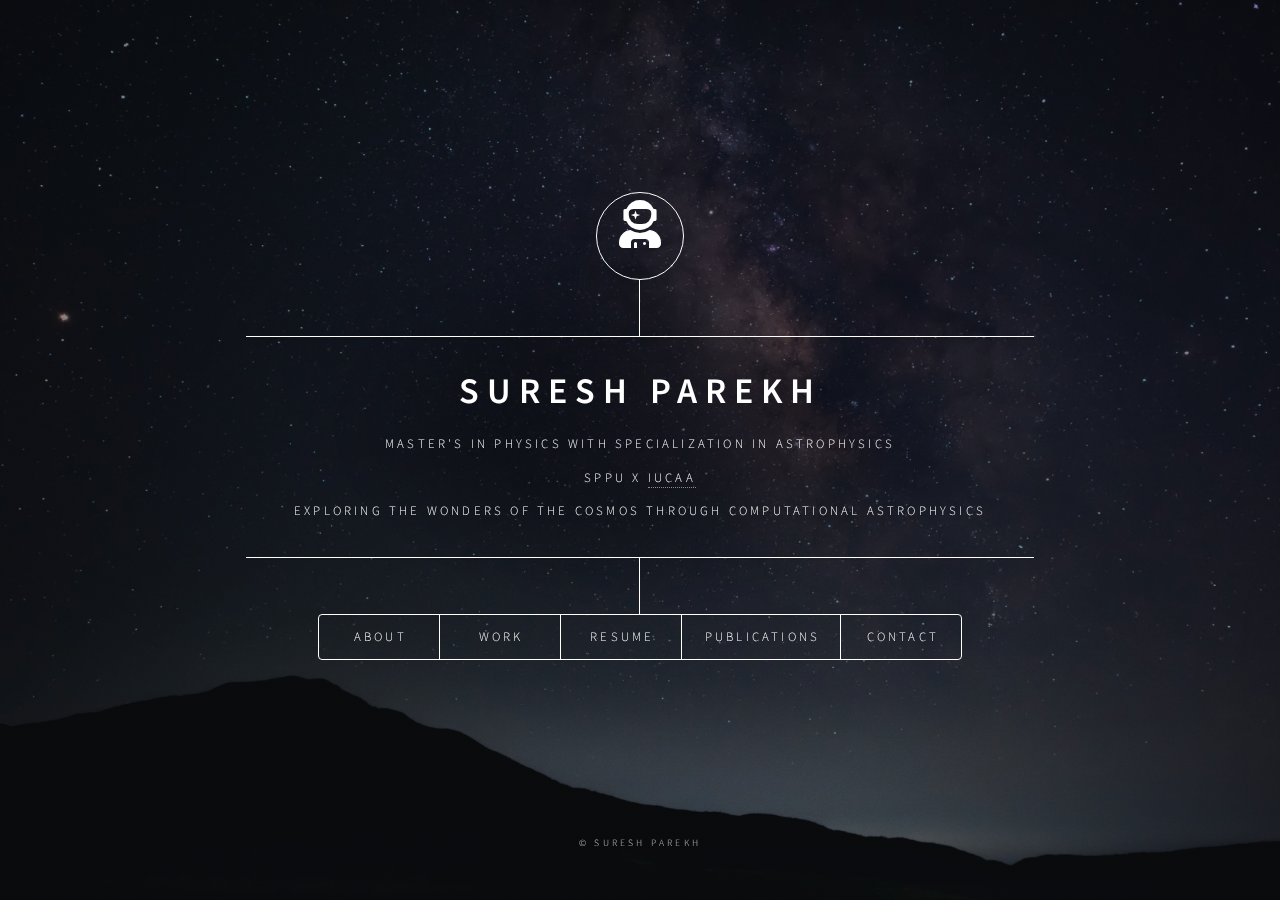
==== commit b6260f42: "Update index.html" ====
--- a/index.html
+++ b/index.html
@@ -97,7 +97,7 @@
 							<article id="resume">
 								<h2 class="major">Resume</h2>
 								<!-- <span class="image main"><img src="images/pic03.jpg" alt="" /></span> -->
-								<embed src="images/New_CV.pdf" type="application/pdf" width="100%" height="600px" />
+								<embed src="images/Parekh_CV.pdf" type="application/pdf" width="100%" height="600px" />
 								<!-- <p>Lorem ipsum dolor sit amet, consectetur et adipiscing elit. Praesent eleifend dignissim arcu, at eleifend sapien imperdiet ac. Aliquam erat volutpat. Praesent urna nisi, fringila lorem et vehicula lacinia quam. Integer sollicitudin mauris nec lorem luctus ultrices. Aliquam libero et malesuada fames ac ante ipsum primis in faucibus. Cras viverra ligula sit amet ex mollis mattis lorem ipsum dolor sit amet.</p> -->
 							</article>
 						
@@ -105,7 +105,7 @@
 						<!-- Contact -->
 							<article id="contact">
 								<h2 class="major">Contact</h2>
-								<img src="images/contact.jpg" alt="Image Description">
+								<img src="images/contact.png" alt="Image Description">
 								<p>You can reach me at <a href="mailto: thesureshparekh@gmail.com">thesureshparekh@gmail.com</a></p>
 								<!-- <form method="post" action="#">
 									<div class="fields">
